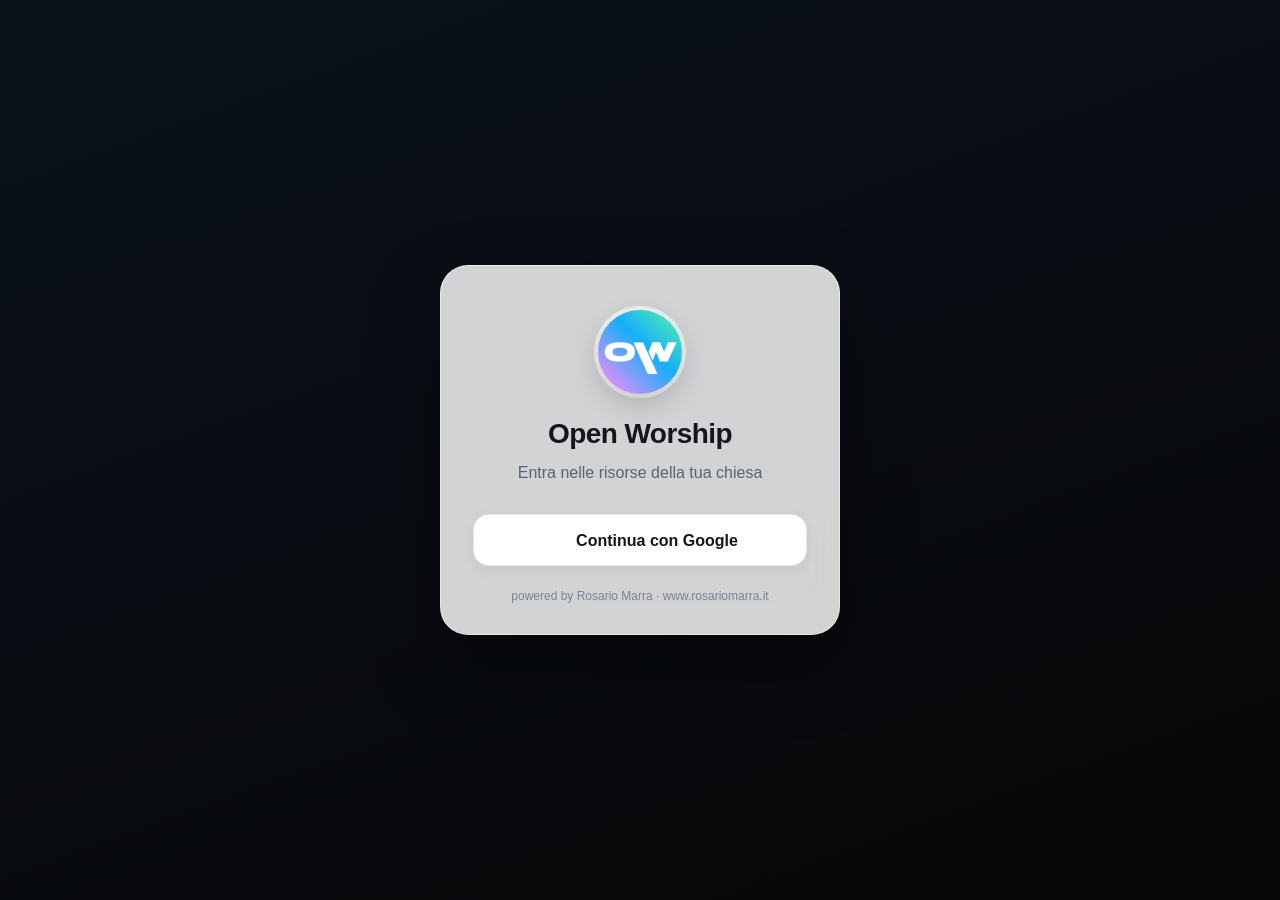
==== index.html @ 8ffd88f0 "Scalette: nuova grafica, aggiunta dai cantici e condivisione; preferiti salvati online" ====
<!DOCTYPE html>
<html lang="it">
<head>
    <meta charset="UTF-8">
    <meta name="viewport" content="width=device-width, initial-scale=1.0, viewport-fit=cover">
    <meta http-equiv="Content-Security-Policy" content="default-src 'self'; script-src 'self' 'unsafe-inline' https://cdn.jsdelivr.net; style-src 'self' 'unsafe-inline' https://cdn.jsdelivr.net https://fonts.googleapis.com; font-src 'self' data: https://cdn.jsdelivr.net https://fonts.gstatic.com; img-src 'self' data: blob: https://images.unsplash.com https://upload.wikimedia.org https://*.googleusercontent.com; media-src 'self' https://videos.pexels.com https://cdn.pixabay.com https://assets.mixkit.co; connect-src 'self' https://tgwiazgovhecxquvzzhn.supabase.co wss://tgwiazgovhecxquvzzhn.supabase.co https://bolls.life https://api.getbible.net https://cdn.jsdelivr.net; object-src 'none'; base-uri 'self'; form-action 'self'">
    <meta name="referrer" content="strict-origin-when-cross-origin">
    <title>Open Worship</title>
    <meta name="description" content="Cantici, Bibbia, avvisi e appunti della tua chiesa, in un'unica app.">

    <!-- Anteprima dei link condivisi (WhatsApp, Telegram, Facebook, X, iMessage): logo e titolo dell'app -->
    <link rel="canonical" href="https://rosariomarra.github.io/OpenWorship/">
    <meta property="og:type" content="website">
    <meta property="og:site_name" content="Open Worship">
    <meta property="og:locale" content="it_IT">
    <meta property="og:url" content="https://rosariomarra.github.io/OpenWorship/">
    <meta property="og:title" content="Open Worship">
    <meta property="og:description" content="Cantici, Bibbia, avvisi e appunti della tua chiesa, in un'unica app.">
    <meta property="og:image" content="https://rosariomarra.github.io/OpenWorship/immagini/icon-512.png">
    <meta property="og:image:secure_url" content="https://rosariomarra.github.io/OpenWorship/immagini/icon-512.png">
    <meta property="og:image:type" content="image/png">
    <meta property="og:image:width" content="512">
    <meta property="og:image:height" content="512">
    <meta property="og:image:alt" content="Logo di Open Worship">
    <meta name="twitter:card" content="summary">
    <meta name="twitter:title" content="Open Worship">
    <meta name="twitter:description" content="Cantici, Bibbia, avvisi e appunti della tua chiesa, in un'unica app.">
    <meta name="twitter:image" content="https://rosariomarra.github.io/OpenWorship/immagini/icon-512.png">

    <link rel="manifest" href="manifest.json">
    <meta name="theme-color" content="#f4f5f8" media="(prefers-color-scheme: light)">
    <meta name="theme-color" content="#0f1115" media="(prefers-color-scheme: dark)">
    <meta name="color-scheme" content="light dark">
    <meta name="apple-mobile-web-app-capable" content="yes">
    <meta name="apple-mobile-web-app-status-bar-style" content="default">

    <!-- Meta tag per Windows -->
    <meta name="msapplication-TileColor" content="#007aff">
    <meta name="msapplication-TileImage" content="immagini/icon-310.png">
    <meta name="msapplication-square70x70logo" content="immagini/icon-70.png">
    <meta name="msapplication-square150x150logo" content="immagini/icon-150.png">
    <meta name="msapplication-wide310x150logo" content="immagini/icon-310.png">
    <meta name="msapplication-square310x310logo" content="immagini/icon-310.png">
    <meta name="application-name" content="Open Worship">

    <link rel="apple-touch-icon" href="immagini/icon-192.png">
    <link rel="icon" type="image/png" href="immagini/icon-192.png">
    <link rel="shortcut icon" href="immagini/icon-192.png">

    <!-- Carattere: SF Pro sui dispositivi Apple, Inter (molto simile) su Windows e Android -->
    <link rel="preconnect" href="https://fonts.googleapis.com">
    <link rel="preconnect" href="https://fonts.gstatic.com" crossorigin>
    <link href="https://fonts.googleapis.com/css2?family=Inter:wght@400..800&display=swap" rel="stylesheet">
    <link rel="stylesheet" href="style.css">
    <link href="https://cdn.jsdelivr.net/npm/remixicon@3.5.0/fonts/remixicon.css" rel="stylesheet">
    <script>
        // Tema applicato subito, prima del disegno della pagina (evita il lampo bianco)
        try {
            var s = JSON.parse(localStorage.getItem('appSettings') || '{}');
            if (s.theme === 'light' || s.theme === 'dark') document.documentElement.setAttribute('data-theme', s.theme);
        } catch (e) {}
    </script>
</head>
<body>
    <div id="loadingBar" class="loading-bar" role="progressbar" aria-label="Caricamento"><span></span></div>
    <div id="appSplash" class="app-splash hidden" role="status" aria-live="polite">
        <img src="immagini/icon-192.png" alt="" class="app-splash-logo">
        <div class="app-splash-spinner"></div>
        <p>Caricamento in corso…</p>
    </div>
    <!-- ACCESSO -->
    <div id="loginScreen" class="login-container">
        <div class="login-video-wrapper">
            <video autoplay muted loop playsinline id="loginVideo" poster="https://images.unsplash.com/photo-1504052434569-70ad5836ab65?w=800">
                <source src="https://videos.pexels.com/video-files/3195394/3195394-uhd_2560_1440_30fps.mp4" type="video/mp4">
                <source src="https://cdn.pixabay.com/video/2023/06/20/169137-836333344_large.mp4" type="video/mp4">
                <source src="https://assets.mixkit.co/videos/preview/mixkit-wooden-church-interior-1283-large.mp4" type="video/mp4">
            </video>
            <div class="login-overlay"></div>
        </div>
        <div class="login-card">
            <div class="login-icon"><img src="immagini/icon-192.png" alt="Logo Open Worship"></div>
            <h1>Open Worship</h1>
            <p class="login-subtitle">Entra nelle risorse della tua chiesa</p>
            <button id="googleLoginBtn" class="btn-google">
                <img src="https://upload.wikimedia.org/wikipedia/commons/c/c1/Google_%22G%22_logo.svg" alt="">
                Continua con Google
            </button>
            <p class="login-footer-text">powered by Rosario Marra · <a href="https://www.rosariomarra.it" target="_blank" rel="noopener">www.rosariomarra.it</a></p>
        </div>
    </div>

    <!-- APP -->
    <div class="app-container hidden" id="mainApp">
        <!-- Barra laterale (computer e tablet) -->
        <aside class="sidebar">
            <div class="sidebar-header">
                <div class="app-icon"><img src="immagini/icon-192.png" alt=""></div>
                <h2>Open Worship</h2>
            </div>
            <nav class="sidebar-nav">
                <button class="nav-item active" data-target="dashboard" title="Dashboard"><i class="ri-dashboard-line"></i><span>Dashboard</span></button>
                <button class="nav-item" data-target="avvisi" title="Avvisi"><i class="ri-notification-3-line"></i><span>Avvisi</span></button>
                <button class="nav-item" data-target="cantici" title="Cantici"><i class="ri-music-2-line"></i><span>Cantici</span></button>
                <button class="nav-item" data-target="bibbia" title="Bibbia"><i class="ri-book-read-line"></i><span>Bibbia</span></button>
                <button class="nav-item" data-target="appunti" title="Appunti"><i class="ri-file-text-line"></i><span>Appunti</span></button>
            </nav>
            <div class="sidebar-footer">
                <div class="user-profile-box" id="desktopProfileBox" role="button" tabindex="0" title="Account e impostazioni">
                    <img id="userProfileImg" src="immagini/icon-192.png" alt="">
                    <div class="user-info">
                        <p id="userProfileName" class="user-name">Caricamento...</p>
                        <p class="user-account-type">Account e impostazioni</p>
                    </div>
                </div>
            </div>
        </aside>

        <main class="main-content">
            <!-- HOME -->
            <section id="dashboard" class="content-section active">
                <header class="section-header">
                    <div class="section-title-wrapper">
                        <img src="immagini/icon-192.png" alt="" class="mobile-section-logo">
                        <div>
                            <h1 class="section-title" id="greetingMessage">Benvenuto</h1>
                            <p class="section-subtitle" id="currentDateDisplay"></p>
                        </div>
                    </div>
                </header>
                <div class="section-body dash">
                    <!-- Versetto del giorno -->
                    <article class="verse-card">
                        <div class="verse-bg-image"></div>
                        <div class="verse-overlay"></div>
                        <div class="verse-inner">
                            <div class="verse-header">
                                <span class="verse-chip"><i class="ri-star-smile-fill"></i> Versetto del giorno</span>
                            </div>
                            <p id="dailyVerseText" class="verse-text">Caricamento del versetto...</p>
                            <p id="dailyVerseRef" class="verse-ref"></p>
                            <div class="verse-actions">
                                <button class="verse-btn verse-btn-primary" id="shareVerseBtn"><i class="ri-share-line"></i> <span>Condividi come immagine</span></button>
                                <button class="verse-btn" id="copyVerseBtn" title="Copia il versetto"><i class="ri-file-copy-line"></i> <span>Copia</span></button>
                                <button class="verse-btn" id="readVerseChapterBtn" title="Leggi il capitolo"><i class="ri-book-open-line"></i> <span>Leggi capitolo</span></button>
                            </div>
                        </div>
                    </article>

                    <!-- Azioni rapide -->
                    <div class="quick-actions">
                        <button class="quick-action" id="quickSearchHymn" title="Cerca un cantico"><span class="qa-icon tone-orange"><i class="ri-search-line"></i></span><span class="qa-long">Cerca un cantico</span><span class="qa-short">Cerca</span></button>
                        <button class="quick-action" id="quickBible" title="Leggi la Bibbia"><span class="qa-icon tone-green"><i class="ri-book-read-line"></i></span><span class="qa-long">Leggi la Bibbia</span><span class="qa-short">Bibbia</span></button>
                        <button class="quick-action" id="quickNote" title="Nuovo appunto"><span class="qa-icon tone-purple"><i class="ri-file-text-line"></i></span><span class="qa-long">Nuovo appunto</span><span class="qa-short">Appunto</span></button>
                        <button class="quick-action admin-only-controls" id="quickAvviso" title="Nuovo avviso"><span class="qa-icon tone-blue"><i class="ri-notification-3-line"></i></span><span class="qa-long">Nuovo avviso</span><span class="qa-short">Avviso</span></button>
                    </div>

                    <div class="dash-columns">
                        <!-- Prossimi avvisi -->
                        <section class="dash-panel">
                            <div class="dash-panel-head">
                                <h3><i class="ri-notification-3-line"></i> <span class="t-long">Prossimi avvisi</span><span class="t-short">Ultimo avviso</span></h3>
                                <button class="btn-text" data-section="avvisi">Vedi tutti <i class="ri-arrow-right-s-line"></i></button>
                            </div>
                            <div class="dash-list" id="dashAvvisiList"></div>
                        </section>

                        <!-- Cantici -->
                        <section class="dash-panel">
                            <div class="dash-panel-head">
                                <h3><i class="ri-music-2-line"></i> I tuoi cantici</h3>
                                <div class="segmented dash-mini-tabs">
                                    <button class="favorites-tab dash-hymn-tab active" data-tab="recent">Recenti</button>
                                    <button class="favorites-tab dash-hymn-tab" data-tab="favorites">Preferiti</button>
                                </div>
                            </div>
                            <div class="dash-list" id="dashHymnsList"></div>
                        </section>
                    </div>

                    <!-- Numeri -->
                    <div class="dash-stats">
                        <button class="dash-stat-card" data-section="cantici"><span class="dash-stat-num" id="dashHymnsCount">0</span><span class="dash-stat-label">Cantici</span></button>
                        <button class="dash-stat-card" data-section="cantici"><span class="dash-stat-num" id="dashFavCount">0</span><span class="dash-stat-label">Preferiti</span></button>
                        <button class="dash-stat-card" data-section="appunti"><span class="dash-stat-num" id="dashNotesCount">0</span><span class="dash-stat-label">Appunti</span></button>
                        <button class="dash-stat-card" data-section="appunti"><span class="dash-stat-num" id="dashHighlightsCount">0</span><span class="dash-stat-label">Evidenziati</span></button>
                    </div>
                </div>
            </section>

            <!-- AVVISI -->
            <section id="avvisi" class="content-section">
                <header class="section-header">
                    <div class="section-title-wrapper">
                        <img src="immagini/icon-192.png" alt="" class="mobile-section-logo">
                        <h1 class="section-title">Avvisi</h1>
                    </div>
                    <div class="header-actions admin-only-controls">
                        <button class="icon-btn" onclick="openAvvisoModal()" title="Nuovo avviso"><i class="ri-add-line"></i></button>
                        <button class="icon-btn" id="projectAvvisiBtn" title="Proietta avvisi"><i class="ri-projector-line"></i></button>
                    </div>
                </header>
                <div class="section-body">
                    <div class="avvisi-wrapper" id="avvisiList"></div>
                </div>
            </section>

            <!-- CANTICI -->
            <section id="cantici" class="content-section">
                <div id="hymnsListView" class="view-container">
                    <header class="section-header">
                        <div class="section-title-wrapper">
                            <img src="immagini/icon-192.png" alt="" class="mobile-section-logo">
                            <h1 class="section-title">Cantici</h1>
                        </div>
                        <div class="header-actions admin-only-controls">
                            <input type="file" id="xmlUpload" accept=".xml,.txt,.cho,.chordpro,.chopro,.pro" multiple hidden>
                            <button class="icon-btn" id="newHymnBtn" title="Nuovo cantico"><i class="ri-add-line"></i></button>
                            <button class="icon-btn" onclick="document.getElementById('xmlUpload').click()" title="Carica cantici"><i class="ri-upload-line"></i></button>
                            <button class="icon-btn" id="exportHymnsBtn" title="Esporta cantici"><i class="ri-download-line"></i></button>
                            <button class="icon-btn icon-danger" id="deleteAllHymnsBtn" title="Cancella tutti i cantici"><i class="ri-delete-bin-line"></i></button>
                        </div>
                    </header>
                    <div class="section-body">
                        <div class="hymns-toolbar">
                            <div class="search-bar">
                                <i class="ri-search-line"></i>
                                <input type="search" id="hymnSearch" placeholder="Cerca per titolo, numero o parole" autocomplete="off">
                            </div>
                            <div class="segmented favorites-header">
                                <button class="favorites-tab active" data-tab="all">Tutti</button>
                                <button class="favorites-tab" data-tab="favorites"><i class="ri-heart-line"></i> Preferiti</button>
                                <button class="favorites-tab" data-tab="scalette"><i class="ri-list-ordered"></i> Scaletta</button>
                            </div>
                        </div>
                        <div class="list-container" id="hymnsList"></div>
                    </div>
                </div>

                <!-- Lettore cantico -->
                <div id="hymnReaderView" class="hidden reader-view">
                    <div class="reader-header">
                        <button class="btn-text back-btn" id="backToHymns"><i class="ri-arrow-left-s-line"></i><span>Cantici</span></button>
                        <div class="reader-actions">
                            <div class="tools-menu-wrap">
                            <button id="toolsToggleBtn" class="icon-btn" title="Accordi, metronomo e scorrimento"><i class="ri-music-2-line"></i></button>
                        <div class="reader-toolbar tools-menu hidden" id="readerToolbar" role="dialog" aria-label="Strumenti musicali">
                            <div class="tools-menu-head"><span>Strumenti musicali</span><button class="tools-menu-close" id="toolsMenuClose" title="Chiudi"><i class="ri-close-line"></i></button></div>
                            <div class="tools-section-title">Accordi</div>
                            <div class="coming-soon"><i class="ri-music-2-line"></i><span>Accordi, cambio di tonalità e capotasto</span><b>In arrivo</b></div>
                            <label class="tool-chip" title="Mostra o nascondi gli accordi">
                                <input type="checkbox" id="chordsToggle">
                                <span class="tool-switch"></span>
                                <span>Accordi</span>
                            </label>
                            <div class="tool-group chords-only">
                                <button class="tool-btn" id="transposeDown" title="Abbassa di mezzo tono">−</button>
                                <span class="tool-value" id="keyDisplay" title="Tonalità">—</span>
                                <button class="tool-btn" id="transposeUp" title="Alza di mezzo tono">+</button>
                                <button class="tool-btn" id="transposeReset" title="Tonalità originale"><i class="ri-refresh-line"></i></button>
                            </div>
                            <div class="tool-group chords-only">
                                <span class="tool-label">Capo</span>
                                <select id="capoSelect" class="tool-select">
                                    <option value="0">0</option><option value="1">1</option><option value="2">2</option><option value="3">3</option>
                                    <option value="4">4</option><option value="5">5</option><option value="6">6</option><option value="7">7</option>
                                </select>
                            </div>
                            <div class="tools-section-title">Testo</div>
                            <label class="tool-chip tool-chip-columns" title="Testo del cantico su due colonne">
                                <input type="checkbox" id="hymnColumnsToggle">
                                <span class="tool-switch"></span>
                                <span>Due colonne</span>
                            </label>
                            <div class="tools-section-title">Metronomo</div>
                            <div class="tool-group metro-group">
                                <button class="tool-btn" id="metroToggle" title="Avvia/ferma metronomo"><i class="ri-play-fill"></i></button>
                                <div class="metro-beats" id="metroBeats"></div>
                                <button class="tool-btn" id="bpmDown" title="Più lento">−</button>
                                <input type="number" id="bpmInput" class="tool-input" min="30" max="240" value="80" aria-label="BPM">
                                <span class="tool-label">BPM</span>
                                <button class="tool-btn" id="bpmUp" title="Più veloce">+</button>
                                <select id="timeSelect" class="tool-select" title="Tempo">
                                    <option value="2">2/4</option><option value="3">3/4</option><option value="4" selected>4/4</option><option value="6">6/8</option>
                                </select>
                                <button class="tool-btn tool-text" id="tapTempo" title="Batti il tempo">Tap</button>
                            </div>
                            <div class="tools-section-title">Scorrimento automatico</div>
                            <div class="tool-group scroll-group">
                                <button class="tool-btn" id="scrollToggle" title="Scorrimento automatico"><i class="ri-arrow-down-double-line"></i></button>
                                <input type="range" id="scrollSpeed" min="1" max="10" value="3" aria-label="Velocità scorrimento">
                            </div>
                        </div>
                            </div>
                            <button id="shareHymnBtn" class="icon-btn" title="Condividi"><i class="ri-share-line"></i></button>
                            <button id="projectHymnBtn" class="icon-btn admin-only-controls" title="Proietta"><i class="ri-projector-line"></i></button>
                            <button id="addHymnToScalettaBtn" class="icon-btn admin-only-controls" title="Aggiungi alla scaletta"><i class="ri-play-list-add-line"></i></button>
                            <div class="apple-font-controls" role="group" aria-label="Dimensione testo">
                                <button id="decreaseHymnFont" class="font-btn small-a" title="Testo più piccolo">A</button>
                                <div class="font-divider"></div>
                                <button id="increaseHymnFont" class="font-btn large-a" title="Testo più grande">A</button>
                            </div>
                        </div>
                    </div>
                    <div class="reader-card">
                        <h1 id="currentHymnTitle" class="reader-title">Titolo</h1>
                        <div class="chords-missing hidden" id="chordsMissing">
                            <span><i class="ri-music-2-line"></i> Accordi non ancora inseriti per questo cantico.</span>
                            <button class="btn-text admin-only-controls" id="addChordsBtn">Aggiungi accordi</button>
                        </div>
                        <div class="hymn-text-view" id="hymnTextView"></div>
                    </div>
                </div>
            </section>

            <!-- BIBBIA -->
            <section id="bibbia" class="content-section">
                <div class="reading-progress" id="bibleProgress" aria-hidden="true"><span></span></div>
                <header class="section-header">
                    <div class="section-title-wrapper">
                        <img src="immagini/icon-192.png" alt="" class="mobile-section-logo">
                        <h1 class="section-title">Bibbia</h1>
                    </div>
                    <div class="header-actions bible-header-actions">
                        <div class="apple-font-controls" role="group" aria-label="Dimensione testo">
                            <button id="decreaseBibleFont" class="font-btn small-a" title="Testo più piccolo">A</button>
                            <div class="font-divider"></div>
                            <button id="increaseBibleFont" class="font-btn large-a" title="Testo più grande">A</button>
                        </div>
                        <div class="proj-menu-wrap">
                            <button class="icon-btn" id="bibleSettingsBtn" title="Impostazioni di lettura" aria-expanded="false"><i class="ri-settings-3-line"></i></button>
                            <div class="proj-menu bible-menu hidden" id="bibleSettingsMenu" role="dialog" aria-label="Impostazioni di lettura"></div>
                        </div>
                    </div>
                </header>
                <div class="section-body">
                    <div class="bible-card">
                        <div class="bible-controls-grid" id="bibleControlsArea">
                            <select id="bibleVersion" class="apple-select" aria-label="Versione">
                                <option value="NR06">Nuova Riveduta (2006)</option>
                                <option value="RIV1927">Riveduta Luzzi (1927)</option>
                                <option value="DIODATI">Diodati (1649)</option>
                            </select>
                            <select id="bibleBook" class="apple-select" aria-label="Libro"></select>
                            <select id="bibleChapter" class="apple-select" aria-label="Capitolo"></select>
                            <select id="bibleVerse" class="apple-select" aria-label="Versetto"></select>
                            <button class="btn-apple" id="fetchBibleBtn"><i class="ri-book-read-line"></i> Leggi</button>
                        </div>
                        <div class="bible-reader-content" id="bibleReaderContent">
                            <div class="empty-state">
                                <i class="ri-book-3-line"></i>
                                <p>Scegli libro e capitolo per leggere.</p>
                            </div>
                        </div>
                        <div class="bible-bottom-controls-sticky hidden" id="bibleBottomControls">
                            <button class="icon-btn" onclick="changeChapter(-1)" id="biblePrevBtn" title="Capitolo precedente"><i class="ri-arrow-left-s-line"></i></button>
                            <span id="bibleCurrentChapterDisplay" class="bible-chapter-label">Capitolo</span>
                            <button class="icon-btn" onclick="changeChapter(1)" id="bibleNextBtn" title="Capitolo successivo"><i class="ri-arrow-right-s-line"></i></button>
                        </div>
                    </div>
                </div>
            </section>

            <!-- APPUNTI -->
            <section id="appunti" class="content-section">
                <header class="section-header">
                    <div class="section-title-wrapper">
                        <img src="immagini/icon-192.png" alt="" class="mobile-section-logo">
                        <div>
                            <h1 class="section-title">Appunti</h1>
                            <p class="section-subtitle" id="notesCount">0 appunti</p>
                        </div>
                    </div>
                    <div class="header-actions">
                        <button class="btn-apple notes-new-btn" id="newNoteTopBtn" title="Nuovo appunto"><i class="ri-add-line"></i><span>Nuovo</span></button>
                    </div>
                </header>
                <div class="section-body">
                    <div class="notes-toolbar">
                        <div class="search-bar">
                            <i class="ri-search-line"></i>
                            <input type="search" id="notesSearch" placeholder="Cerca negli appunti" autocomplete="off">
                        </div>
                        <div class="notes-filters" id="notesFilters" role="tablist" aria-label="Filtra per categoria">
                            <button class="notes-filter active" data-filter="all">Tutti <span class="count">0</span></button>
                            <button class="notes-filter" data-filter="Predica"><i class="ri-mic-line"></i> Prediche <span class="count">0</span></button>
                            <button class="notes-filter" data-filter="Studio Biblico"><i class="ri-book-open-line"></i> Studi <span class="count">0</span></button>
                            <button class="notes-filter" data-filter="Riunione Giovani"><i class="ri-group-line"></i> Giovani <span class="count">0</span></button>
                            <button class="notes-filter" data-filter="Nota"><i class="ri-sticky-note-line"></i> Note <span class="count">0</span></button>
                        </div>
                    </div>
                    <div class="notes-layout" id="savedNotesList">
                        <ul id="notesUl" class="notes-grid"></ul>
                        <aside class="panel panel-highlights">
                            <div class="list-header list-header-warm"><i class="ri-mark-pen-fill"></i> Versetti evidenziati <span class="hl-count" id="highlightsCount">0</span></div>
                            <ul id="highlightsUl" class="highlights-list"></ul>
                        </aside>
                    </div>
                </div>
            </section>
        </main>

        <!-- Barra di navigazione (telefono) -->
        <nav class="mobile-nav">
            <button class="nav-item active" data-target="dashboard">
                <div class="nav-icon-wrapper"><i class="ri-dashboard-line"></i></div><span>Home</span>
            </button>
            <button class="nav-item" data-target="avvisi">
                <div class="nav-icon-wrapper"><i class="ri-notification-3-line"></i></div><span>Avvisi</span>
            </button>
            <button class="nav-item" data-target="cantici">
                <div class="nav-icon-wrapper"><i class="ri-music-2-line"></i></div><span>Cantici</span>
            </button>
            <button class="nav-item" data-target="bibbia">
                <div class="nav-icon-wrapper"><i class="ri-book-read-line"></i></div><span>Bibbia</span>
            </button>
            <button class="nav-item" data-target="appunti">
                <div class="nav-icon-wrapper"><i class="ri-file-text-line"></i></div><span>Appunti</span>
            </button>
            <button class="nav-item" id="mobileAccountBtn">
                <div class="nav-icon-wrapper"><img id="mobileAvatarImg" src="immagini/icon-192.png" alt=""></div><span>Account</span>
            </button>
        </nav>
    </div>

    <!-- ACCOUNT E IMPOSTAZIONI -->
    <div id="accountModal" class="modal hidden">
        <div class="modal-content account-modal">
            <div class="account-head">
                <img id="modalAvatarImg" src="immagini/icon-192.png" alt="">
                <div>
                    <h3 id="modalUserName"></h3>
                    <p>Account Google</p>
                </div>
            </div>
            <div class="settings-list">
                <div class="settings-title">Impostazioni app</div>
                <div class="settings-row">
                    <span>Tema</span>
                    <select id="setTheme" class="apple-select settings-select">
                        <option value="auto">Automatico</option>
                        <option value="light">Chiaro</option>
                        <option value="dark">Scuro</option>
                    </select>
                </div>
                <div class="settings-row">
                    <span>Notifiche avvisi</span>
                    <label class="switch"><input type="checkbox" id="notificationsSwitch"><span class="slider round"></span></label>
                </div>
                <div class="settings-row notification-tools">
                    <span class="notification-status" id="notificationStatus"></span>
                    <button type="button" class="btn-secondary notification-test" id="testNotificationBtn"><i class="ri-notification-badge-line"></i> Prova</button>
                </div>
                <div class="settings-row coming-soon-row">
                    <span>Accordi</span>
                    <b class="coming-soon-badge">In arrivo</b>
                </div>
                <div class="settings-row chords-setting">
                    <span>Mostra accordi</span>
                    <label class="switch"><input type="checkbox" id="setChordsOn"><span class="slider round"></span></label>
                </div>
                <div class="settings-row chords-setting">
                    <span>Notazione accordi</span>
                    <select id="setNotation" class="apple-select settings-select">
                        <option value="it">Do Re Mi</option>
                        <option value="en">C D E</option>
                    </select>
                </div>
                <div class="settings-row">
                    <span>Testo cantici</span>
                    <select id="setFontSize" class="apple-select settings-select">
                        <option value="16">Piccolo</option>
                        <option value="18">Normale</option>
                        <option value="22">Grande</option>
                        <option value="26">Molto grande</option>
                    </select>
                </div>
                <div class="settings-row">
                    <span>Cantici su due colonne<small>il testo si divide in due colonne</small></span>
                    <label class="switch"><input type="checkbox" id="setHymnColumns"><span class="slider round"></span></label>
                </div>
                <div class="settings-row">
                    <span>Schermo sempre acceso<small>mentre leggi un cantico</small></span>
                    <label class="switch"><input type="checkbox" id="setWakeLock"><span class="slider round"></span></label>
                </div>
                <div class="settings-row">
                    <span>Suono metronomo</span>
                    <label class="switch"><input type="checkbox" id="setMetroSound"><span class="slider round"></span></label>
                </div>
                <div class="settings-row">
                    <span>Velocità scorrimento</span>
                    <input type="range" id="setScrollSpeed" min="1" max="10" class="settings-range">
                </div>
            </div>
            <div class="admins-panel" id="adminsPanel">
                <div class="settings-title">Amministratori</div>
                <p class="admins-hint" id="adminsHint">Gli amministratori possono modificare cantici e avvisi e usare la proiezione.</p>
                <ul class="admins-list" id="adminsList"></ul>
                <form class="admins-add" id="adminsAddForm" autocomplete="off">
                    <input type="email" id="adminsEmailInput" class="apple-select field" placeholder="email@gmail.com" required>
                    <button type="submit" class="btn-apple" id="adminsAddBtn"><i class="ri-user-add-line"></i> Aggiungi</button>
                </form>
            </div>
            <button id="mobileLogoutBtnModal" class="btn-logout"><i class="ri-logout-box-r-line"></i> Esci</button>
            <button class="btn-secondary btn-block" onclick="closeAccountModal()">Chiudi</button>
        </div>
    </div>

    <!-- SCALETTA: crea / modifica -->
    <div id="scalettaModal" class="modal hidden">
        <div class="modal-content">
            <h2 id="scalettaModalTitle">Nuova scaletta</h2>
            <label class="field-label" for="scalettaData">DATA DEL SERVIZIO</label>
            <input type="date" id="scalettaData" class="apple-select field">
            <label class="field-label" for="scalettaTitolo">TITOLO (FACOLTATIVO)</label>
            <input type="text" id="scalettaTitolo" class="apple-select field" placeholder="Es. Culto domenicale, Santa Cena…" maxlength="80">
            <div class="modal-actions">
                <span></span>
                <div class="modal-actions-right">
                    <button class="btn-secondary" onclick="closeScalettaModal()">Annulla</button>
                    <button class="btn-apple" id="saveScalettaBtn">Salva</button>
                </div>
            </div>
        </div>
    </div>

    <!-- CANTICO: aggiungi a una scaletta -->
    <div id="addToScalettaModal" class="modal hidden">
        <div class="modal-content add-to-scaletta">
            <h2>Aggiungi alla scaletta</h2>
            <p class="add-to-scaletta-hymn" id="addToScalettaHymn"></p>
            <label class="field-label" for="addToScalettaEtichetta">ETICHETTA</label>
            <select id="addToScalettaEtichetta" class="apple-select field"></select>
            <label class="field-label">SCALETTA</label>
            <div class="add-to-scaletta-list" id="addToScalettaList"></div>
            <div class="modal-actions">
                <button class="btn-text" id="addToScalettaNew"><i class="ri-add-line"></i> Nuova scaletta</button>
                <div class="modal-actions-right">
                    <button class="btn-secondary" onclick="closeAddToScaletta()">Chiudi</button>
                </div>
            </div>
        </div>
    </div>

    <!-- AVVISO: crea / modifica -->
    <div id="avvisoModal" class="modal hidden">
        <div class="modal-content">
            <h2 id="avvisoModalTitle">Nuovo avviso</h2>
            <label class="field-label" for="avvisoDate">DATA</label>
            <input type="date" id="avvisoDate" class="apple-select field">
            <label class="field-label" for="avvisoTitle">TITOLO</label>
            <input type="text" id="avvisoTitle" class="apple-select field" placeholder="Titolo dell'avviso">
            <label class="field-label" for="avvisoDesc">DESCRIZIONE</label>
            <textarea id="avvisoDesc" class="apple-select field field-textarea" placeholder="Scrivi i dettagli dell'avviso"></textarea>
            <div class="modal-actions">
                <button class="icon-btn icon-danger" id="deleteAvvisoBtn" style="display:none;" title="Elimina"><i class="ri-delete-bin-line"></i></button>
                <div class="modal-actions-right">
                    <button class="btn-secondary" onclick="closeAvvisoModal()">Annulla</button>
                    <button class="btn-apple" id="saveAvvisoBtn">Salva</button>
                </div>
            </div>
        </div>
    </div>

    <!-- AVVISO: dettaglio -->
    <div id="avvisoDetailModal" class="modal hidden">
        <div class="modal-content">
            <div class="modal-title-row">
                <h2 id="detailAvvisoTitle">Titolo</h2>
                <button class="icon-btn" id="shareAvvisoDetailBtn" title="Condividi"><i class="ri-share-line"></i></button>
            </div>
            <p id="detailAvvisoDate" class="detail-date"></p>
            <p id="detailAvvisoDesc" class="detail-body"></p>
            <div class="modal-actions">
                <div class="modal-actions-right">
                    <button class="btn-secondary" onclick="closeAvvisoDetailModal()">Chiudi</button>
                </div>
            </div>
        </div>
    </div>

    <!-- APPUNTO: crea / modifica -->
    <div id="noteModal" class="modal hidden">
        <div class="modal-content modal-wide note-editor">
            <div class="note-editor-head">
                <h2 id="noteModalTitle">Nuovo appunto</h2>
                <span class="note-save-state" id="noteSaveState"></span>
            </div>
            <input type="text" id="modalNoteTitle" class="note-title-input" placeholder="Titolo" maxlength="140">
            <div class="note-meta-grid">
                <label class="field-icon"><i class="ri-price-tag-3-line"></i>
                    <select id="modalNoteCategory" class="apple-select" aria-label="Categoria">
                        <option value="Predica">Predica</option>
                        <option value="Studio Biblico">Studio Biblico</option>
                        <option value="Riunione Giovani">Riunione Giovani</option>
                        <option value="Nota">Nota libera</option>
                    </select>
                </label>
                <label class="field-icon"><i class="ri-user-voice-line"></i>
                    <input type="text" id="modalNoteSpeaker" class="apple-select" placeholder="Predicatore / autore">
                </label>
                <label class="field-icon note-refs"><i class="ri-book-mark-line"></i>
                    <input type="text" id="modalNoteRefs" class="apple-select" placeholder="Testo di riferimento (es. Giovanni 3:16)">
                </label>
            </div>
            <div class="note-format-bar" id="noteFormatBar" role="toolbar" aria-label="Formattazione">
                <button type="button" data-format="heading" title="Titolo di sezione"><i class="ri-heading"></i></button>
                <button type="button" data-format="bold" title="Grassetto (Ctrl+B)"><i class="ri-bold"></i></button>
                <button type="button" data-format="italic" title="Corsivo (Ctrl+I)"><i class="ri-italic"></i></button>
                <span class="fmt-sep"></span>
                <button type="button" data-format="list" title="Elenco puntato"><i class="ri-list-unordered"></i></button>
                <button type="button" data-format="quote" title="Citazione"><i class="ri-double-quotes-l"></i></button>
                <button type="button" data-format="verse" title="Riferimento biblico"><i class="ri-book-open-line"></i></button>
                <span class="note-word-count" id="noteWordCount">0 parole</span>
            </div>
            <textarea id="modalNoteBody" class="note-body-input" placeholder="Scrivi qui i tuoi appunti…&#10;&#10;# Titolo di sezione&#10;- punto dell'elenco&#10;> citazione&#10;[Giovanni 3:16]"></textarea>
            <div class="modal-actions note-editor-actions">
                <span class="note-shortcut">Ctrl+S per salvare</span>
                <div class="modal-actions-right">
                    <button class="btn-secondary" id="closeNoteModalBtn">Chiudi</button>
                    <button class="btn-apple" id="saveNoteModalBtn"><i class="ri-check-line"></i> Salva</button>
                </div>
            </div>
        </div>
    </div>

    <!-- APPUNTO: lettura -->
    <div id="noteViewModal" class="modal hidden">
        <div class="modal-content modal-wide note-reader">
            <div class="note-reader-bar">
                <div id="viewNoteCategory" class="note-view-category"></div>
                <div class="header-actions">
                    <button id="editNoteFromViewBtn" class="icon-btn" title="Modifica"><i class="ri-pencil-line"></i></button>
                    <button id="shareNoteFromViewBtn" class="icon-btn" title="Condividi"><i class="ri-share-line"></i></button>
                    <button id="printNoteFromViewBtn" class="icon-btn" title="Stampa o salva PDF"><i class="ri-printer-line"></i></button>
                    <button id="deleteNoteFromViewBtn" class="icon-btn icon-danger" title="Elimina"><i class="ri-delete-bin-line"></i></button>
                    <button class="icon-btn" onclick="closeNoteViewModal()" title="Chiudi"><i class="ri-close-line"></i></button>
                </div>
            </div>
            <h2 id="viewNoteTitle" class="note-reader-title">Titolo</h2>
            <div class="note-reader-meta">
                <div id="viewNoteSpeaker" class="note-view-meta"></div>
                <div id="viewNoteRefs" class="note-view-meta"></div>
            </div>
            <article id="viewNoteBody" class="note-view-body"></article>
        </div>
    </div>

    <!-- CANTICO: crea / modifica (amministratore) -->
    <div id="editModal" class="modal hidden">
        <div class="modal-content modal-wide edit-hymn-modal">
            <h2 id="editModalHeading">Modifica cantico</h2>
            <label class="field-label" for="editHymnTitle">TITOLO</label>
            <input type="text" id="editHymnTitle" class="apple-select field">
            <div class="edit-meta-row">
                <div>
                    <label class="field-label" for="editHymnKey">TONALITÀ</label>
                    <input type="text" id="editHymnKey" class="apple-select" placeholder="es. Sol" maxlength="8">
                </div>
                <div>
                    <label class="field-label" for="editHymnTempo">BPM</label>
                    <input type="number" id="editHymnTempo" class="apple-select" placeholder="es. 76" min="30" max="240">
                </div>
                <div>
                    <label class="field-label" for="editHymnTime">TEMPO</label>
                    <select id="editHymnTime" class="apple-select">
                        <option value="">—</option><option value="2/4">2/4</option><option value="3/4">3/4</option><option value="4/4">4/4</option><option value="6/8">6/8</option>
                    </select>
                </div>
            </div>
            <label class="field-label" for="editHymnBody">TESTO E ACCORDI</label>
            <textarea id="editHymnBody" class="apple-select edit-hymn-body" spellcheck="false"></textarea>
            <p class="edit-help">Scrivi gli accordi tra parentesi quadre prima della sillaba: <code>[Sol]Lode al [Re]Signor</code>. Puoi anche incollare gli accordi su una riga sopra il testo: vengono riconosciuti in automatico. Separa le strofe con una riga vuota e scrivi <code>Coro:</code> in testa al ritornello.</p>
            <details class="edit-preview-wrap">
                <summary>Anteprima</summary>
                <div id="editHymnPreview" class="hymn-text-view chords-on edit-preview"></div>
            </details>
            <div class="modal-actions">
                <div class="modal-actions-right">
                    <button class="btn-secondary" onclick="closeEditModal()">Annulla</button>
                    <button class="btn-apple" id="saveEditHymnBtn">Salva</button>
                </div>
            </div>
        </div>
    </div>

    <!-- PROIEZIONE (su questo dispositivo) -->
    <div id="presentationOverlay" class="presentation-overlay hidden">
        <div class="proj-screen presentation-stage" id="presentationStage">
            <div class="proj-bg"></div>
            <div class="proj-text"></div>
        </div>
        <div class="presentation-header">
            <button id="exitPresentationBtn" class="presentation-exit"><i class="ri-close-line"></i> Esci</button>
            <div class="presentation-controls">
                <button id="presPrevBtn" class="presentation-nav" title="Precedente (freccia sinistra)"><i class="ri-arrow-left-s-line"></i></button>
                <span id="presCounter">1 / 1</span>
                <button id="presNextBtn" class="presentation-nav" title="Successiva (freccia destra)"><i class="ri-arrow-right-s-line"></i></button>
            </div>
            <div class="presentation-tools">
                <button id="presBgBtn" class="presentation-nav" title="Impostazioni proiezione"><i class="ri-settings-3-line"></i></button>
                <button id="presBlackBtn" class="presentation-nav" title="Schermo nero (B)"><i class="ri-eye-off-line"></i></button>
            </div>
        </div>
        <div id="presBgTray" class="proj-menu proj-menu-dark pres-bg-tray hidden"></div>
        <div class="presentation-previews">
            <button id="presPreviewPrev" class="pres-preview-prev"></button>
            <button id="presPreviewNext" class="pres-preview-next"></button>
        </div>
    </div>

    <!-- REGIA (proiezione su secondo schermo): tutto in una schermata -->
    <div id="regiaPanel" class="regia-panel hidden">
        <div class="regia-header">
            <div class="regia-heading">
                <span class="regia-live-dot"></span>
                <div>
                    <div class="regia-kicker">Regia · secondo schermo</div>
                    <h2 id="regiaTitle">Cantico</h2>
                </div>
            </div>
            <div class="regia-header-actions">
                <button class="icon-btn" id="regiaBlack" title="Schermo nero (B)"><i class="ri-eye-off-line"></i></button>
                <div class="proj-menu-wrap">
                    <button class="icon-btn" id="regiaSettingsBtn" title="Impostazioni proiezione" aria-expanded="false"><i class="ri-settings-3-line"></i></button>
                    <div class="proj-menu hidden" id="regiaSettingsMenu" role="dialog" aria-label="Impostazioni proiezione"></div>
                </div>
                <button class="btn-secondary regia-close" id="regiaClose"><i class="ri-close-line"></i><span>Termina</span></button>
            </div>
        </div>
        <div class="regia-body">
            <div class="regia-stage">
                <div class="regia-monitors">
                    <div class="regia-monitor">
                        <div class="regia-monitor-label">Anteprima <span class="regia-hint">Invio = in diretta</span></div>
                        <div class="proj-screen regia-screen" id="regiaPreviewScreen"><div class="proj-bg"></div><div class="proj-text"></div></div>
                    </div>
                    <div class="regia-monitor is-live">
                        <div class="regia-monitor-label"><b>In diretta</b> <span id="regiaCounter">1 / 1</span></div>
                        <div class="proj-screen regia-screen" id="regiaLiveScreen"><div class="proj-bg"></div><div class="proj-text"></div></div>
                    </div>
                </div>
                <div class="regia-controls">
                    <button class="btn-secondary" id="regiaPrev" title="Freccia sinistra"><i class="ri-arrow-left-s-line"></i><span>Precedente</span></button>
                    <button class="btn-apple regia-golive" id="regiaGoLive" title="Invio"><i class="ri-broadcast-line"></i> In diretta</button>
                    <button class="btn-secondary" id="regiaNext" title="Freccia destra"><span>Successiva</span><i class="ri-arrow-right-s-line"></i></button>
                </div>
            </div>
            <div class="regia-list">
                <div class="regia-list-head">
                    <span class="field-label">STROFE</span>
                    <span class="regia-help">Clic: anteprima · Doppio clic: in diretta</span>
                </div>
                <div class="regia-slides" id="regiaSlides"></div>
            </div>
        </div>
    </div>

    <!-- BIBBIA: azioni sui versetti selezionati -->
    <div id="verseActionBar" class="verse-action-bar" role="toolbar" aria-label="Azioni sui versetti">
        <div class="verse-action-head">
            <span class="verse-action-ref" id="verseActionRef"></span>
            <button type="button" class="verse-action-close" data-act="close" title="Annulla selezione"><i class="ri-close-line"></i></button>
        </div>
        <div class="verse-action-row">
            <div class="verse-colors"></div>
            <button type="button" class="hl-dot hl-none" data-act="unhighlight" title="Togli evidenziazione" hidden><i class="ri-eraser-line"></i></button>
        </div>
        <div class="verse-action-buttons">
            <button type="button" data-act="copy"><i class="ri-file-copy-line"></i><span>Copia</span></button>
            <button type="button" data-act="share"><i class="ri-share-line"></i><span>Condividi</span></button>
            <button type="button" data-act="image"><i class="ri-image-line"></i><span>Immagine</span></button>
            <button type="button" data-act="note"><i class="ri-file-text-line"></i><span>Appunto</span></button>
        </div>
    </div>
    <div id="verseToast" class="verse-toast" role="status" aria-live="polite"></div>

    <script src="https://cdn.jsdelivr.net/npm/@supabase/supabase-js@2.45.4/dist/umd/supabase.min.js"></script>
    <script src="https://cdn.jsdelivr.net/npm/jszip@3.10.1/dist/jszip.min.js"></script>
    <script src="chords.js"></script>
    <script src="script.js"></script>
    <script src="scalette.js"></script>
    <script src="projection.js"></script>
    <script src="dashboard.js"></script>
    <script>
        if ('serviceWorker' in navigator) {
            window.addEventListener('load', () => {
                navigator.serviceWorker.register('./sw.js').catch(err => console.log('Registrazione ServiceWorker fallita: ', err));
            });
        }
        document.getElementById('loginVideo')?.play().catch(() => {});
    </script>
</body>
</html>
---- style.css ----
/* =====================================================================
   OPEN WORSHIP — FOGLIO DI STILE
   Struttura: colori/tema · base · accesso · struttura app · sezioni ·
   cantici e lettore · bibbia · appunti · finestre · proiezione · responsive
   ===================================================================== */

/* ---------- COLORI E TEMA ---------- */
:root {
    --bg-app: #f4f5f8;
    --bg-card: #ffffff;
    --bg-soft: #eef0f4;
    --bg-hover: #f6f7fa;
    --bg-glass: rgba(244, 245, 248, 0.82);
    --bg-sidebar: rgba(255, 255, 255, 0.7);
    --text-main: #14161b;
    --text-muted: #6b7280;
    --text-faint: #9aa1ad;
    --accent-color: #007aff;
    --accent-strong: #0060d6;
    --accent-soft: rgba(0, 122, 255, 0.1);
    --accent-softer: rgba(0, 122, 255, 0.06);
    --chord-color: #000000;
    --border-color: rgba(20, 22, 27, 0.08);
    --border-strong: rgba(20, 22, 27, 0.14);
    --danger-color: #ff3b30;
    --danger-soft: rgba(255, 59, 48, 0.1);
    --success-color: #34c759;
    --warm-color: #ff9500;
    --warm-soft: #fff6e8;
    --shadow-sm: 0 1px 2px rgba(16, 24, 40, 0.04), 0 1px 3px rgba(16, 24, 40, 0.06);
    --shadow-md: 0 4px 16px rgba(16, 24, 40, 0.07);
    --shadow-lg: 0 18px 50px rgba(16, 24, 40, 0.18);
    --radius-sm: 10px;
    --radius: 14px;
    --radius-lg: 20px;
    --gutter: clamp(16px, 4vw, 44px);
    --nav-h: 86px;
    --nav-bg: rgba(255, 255, 255, 0.95);
    --safe-bottom: env(safe-area-inset-bottom, 0px);
    --safe-top: env(safe-area-inset-top, 0px);
    --font: -apple-system, BlinkMacSystemFont, "SF Pro Text", "SF Pro Display", "Inter", "Segoe UI", Roboto, "Helvetica Neue", Arial, sans-serif;
    --font-display: -apple-system, BlinkMacSystemFont, "SF Pro Display", "Inter", "Segoe UI", Roboto, "Helvetica Neue", Arial, sans-serif;
    color-scheme: light;
}

@media (prefers-color-scheme: dark) {
    :root:not([data-theme="light"]) {
        --bg-app: #0f1115;
        --bg-card: #181b21;
        --bg-soft: #22262e;
        --bg-hover: #1f232a;
        --bg-glass: rgba(15, 17, 21, 0.82);
        --bg-sidebar: rgba(24, 27, 33, 0.72);
        --text-main: #f2f4f7;
        --text-muted: #9ba3b0;
        --text-faint: #6b7380;
        --accent-color: #3d9bff;
        --accent-strong: #66b0ff;
        --accent-soft: rgba(61, 155, 255, 0.16);
        --accent-softer: rgba(61, 155, 255, 0.08);
        --chord-color: #ffffff;
        --border-color: rgba(255, 255, 255, 0.08);
        --border-strong: rgba(255, 255, 255, 0.14);
        --nav-bg: rgba(30, 33, 40, 0.95);
        --danger-soft: rgba(255, 69, 58, 0.16);
        --warm-soft: rgba(255, 149, 0, 0.12);
        --shadow-sm: 0 1px 2px rgba(0, 0, 0, 0.4);
        --shadow-md: 0 4px 18px rgba(0, 0, 0, 0.35);
        --shadow-lg: 0 20px 60px rgba(0, 0, 0, 0.55);
        color-scheme: dark;
    }
}
:root[data-theme="dark"] {
    --bg-app: #0f1115;
    --bg-card: #181b21;
    --bg-soft: #22262e;
    --bg-hover: #1f232a;
    --bg-glass: rgba(15, 17, 21, 0.82);
    --bg-sidebar: rgba(24, 27, 33, 0.72);
    --text-main: #f2f4f7;
    --text-muted: #9ba3b0;
    --text-faint: #6b7380;
    --accent-color: #3d9bff;
    --accent-strong: #66b0ff;
    --accent-soft: rgba(61, 155, 255, 0.16);
    --accent-softer: rgba(61, 155, 255, 0.08);
    --chord-color: #ffffff;
    --border-color: rgba(255, 255, 255, 0.08);
    --border-strong: rgba(255, 255, 255, 0.14);
    --nav-bg: rgba(30, 33, 40, 0.95);
    --danger-soft: rgba(255, 69, 58, 0.16);
    --warm-soft: rgba(255, 149, 0, 0.12);
    --shadow-sm: 0 1px 2px rgba(0, 0, 0, 0.4);
    --shadow-md: 0 4px 18px rgba(0, 0, 0, 0.35);
    --shadow-lg: 0 20px 60px rgba(0, 0, 0, 0.55);
    color-scheme: dark;
}

/* ---------- BASE ---------- */
*,
*::before,
*::after {
    margin: 0;
    padding: 0;
    box-sizing: border-box;
    -webkit-tap-highlight-color: transparent;
}

html {
    -webkit-text-size-adjust: 100%;
    text-size-adjust: 100%;
}

body {
    font-family: var(--font);
    background: var(--bg-app);
    color: var(--text-main);
    height: 100vh;
    height: 100dvh;
    overflow: hidden;
    overscroll-behavior-y: none;
    -webkit-font-smoothing: antialiased;
    line-height: 1.45;
}

button,
input,
select,
textarea {
    font: inherit;
    color: inherit;
}

button {
    cursor: pointer;
}

img {
    max-width: 100%;
}

a {
    color: var(--accent-color);
}

:focus-visible {
    outline: 2px solid var(--accent-color);
    outline-offset: 2px;
}

.hidden {
    display: none !important;
}

.text-muted {
    color: var(--text-muted);
}

.text-danger {
    color: var(--danger-color) !important;
}

@keyframes fadeIn {
    from { opacity: 0; }
    to { opacity: 1; }
}

@keyframes fadeUp {
    from { opacity: 0; transform: translateY(8px); }
    to { opacity: 1; transform: translateY(0); }
}

@keyframes sheetUp {
    from { transform: translateY(100%); }
    to { transform: translateY(0); }
}

@keyframes spin {
    to { transform: rotate(360deg); }
}

/* ---------- PULSANTI E CAMPI ---------- */
.btn-apple {
    display: inline-flex;
    align-items: center;
    justify-content: center;
    gap: 8px;
    min-height: 42px;
    padding: 0 20px;
    border: none;
    border-radius: 999px;
    background: var(--accent-color);
    color: #fff;
    font-size: 15px;
    font-weight: 600;
    transition: background 0.15s, transform 0.1s;
}
.btn-apple:hover { background: var(--accent-strong); }
.btn-apple:active { transform: scale(0.97); }

.btn-secondary {
    display: inline-flex;
    align-items: center;
    justify-content: center;
    gap: 8px;
    min-height: 42px;
    padding: 0 20px;
    border: none;
    border-radius: 999px;
    background: var(--bg-soft);
    color: var(--text-main);
    font-size: 15px;
    font-weight: 600;
    transition: filter 0.15s, transform 0.1s;
}
.btn-secondary:hover { filter: brightness(0.97); }
.btn-secondary:active { transform: scale(0.97); }

.btn-block {
    width: 100%;
}

.btn-text {
    display: inline-flex;
    align-items: center;
    gap: 4px;
    border: none;
    background: transparent;
    color: var(--accent-color);
    font-size: 15px;
    font-weight: 600;
    padding: 6px 4px;
    border-radius: 8px;
}
.btn-text:hover { background: var(--accent-softer); }

.icon-btn {
    flex-shrink: 0;
    display: inline-flex;
    align-items: center;
    justify-content: center;
    width: 40px;
    height: 40px;
    border: none;
    border-radius: 50%;
    background: var(--accent-soft);
    color: var(--accent-color);
    font-size: 20px;
    transition: background 0.15s, transform 0.1s, color 0.15s;
}
.icon-btn:hover { background: color-mix(in srgb, var(--accent-color) 18%, transparent); }
.icon-btn:active { transform: scale(0.92); }
.icon-btn.icon-danger {
    color: var(--danger-color);
    background: var(--danger-soft);
}
.icon-btn.is-on {
    background: var(--accent-color);
    color: #fff;
}

.apple-select {
    width: 100%;
    min-height: 44px;
    padding: 10px 12px;
    border: 1px solid var(--border-strong);
    border-radius: var(--radius-sm);
    background: var(--bg-card);
    color: var(--text-main);
    font-size: 16px;
    outline: none;
    transition: border-color 0.15s, box-shadow 0.15s;
}
select.apple-select {
    -webkit-appearance: none;
    appearance: none;
    padding-right: 34px;
    background-image: url("data:image/svg+xml,%3Csvg xmlns='http://www.w3.org/2000/svg' width='12' height='12' viewBox='0 0 24 24' fill='none' stroke='%238a919c' stroke-width='3' stroke-linecap='round' stroke-linejoin='round'%3E%3Cpolyline points='6 9 12 15 18 9'/%3E%3C/svg%3E");
    background-repeat: no-repeat;
    background-position: right 12px center;
    cursor: pointer;
}
.apple-select:focus {
    border-color: var(--accent-color);
    box-shadow: 0 0 0 3px var(--accent-soft);
}
textarea.apple-select {
    line-height: 1.5;
    resize: vertical;
}

.field {
    margin-bottom: 14px;
}
.field-title {
    font-size: 19px;
    font-weight: 600;
}
.field-textarea {
    min-height: 130px;
}
.field-tall {
    min-height: 240px;
}
.field-label {
    display: block;
    margin-bottom: 6px;
    font-size: 12px;
    font-weight: 700;
    letter-spacing: 0.04em;
    color: var(--text-muted);
}

/* Interruttore */
.switch {
    position: relative;
    display: inline-block;
    flex-shrink: 0;
    width: 50px;
    height: 30px;
}
.switch input {
    opacity: 0;
    width: 0;
    height: 0;
}
.slider {
    position: absolute;
    inset: 0;
    background: var(--border-strong);
    border-radius: 999px;
    cursor: pointer;
    transition: background 0.2s;
}
.slider::before {
    content: "";
    position: absolute;
    width: 26px;
    height: 26px;
    left: 2px;
    top: 2px;
    background: #fff;
    border-radius: 50%;
    box-shadow: 0 2px 4px rgba(0, 0, 0, 0.2);
    transition: transform 0.2s;
}
.switch input:checked + .slider { background: var(--success-color); }
.switch input:checked + .slider::before { transform: translateX(20px); }
.switch input:focus-visible + .slider { outline: 2px solid var(--accent-color); outline-offset: 2px; }

/* Controlli dimensione testo */
.apple-font-controls {
    display: inline-flex;
    flex-shrink: 0;
    align-items: center;
    height: 40px;
    padding: 3px;
    background: var(--bg-soft);
    border-radius: 999px;
}
.font-btn {
    height: 34px;
    min-width: 36px;
    padding: 0 10px;
    border: none;
    border-radius: 999px;
    background: transparent;
    color: var(--text-main);
    font-weight: 700;
}
.font-btn:hover { background: var(--bg-card); }
.font-btn.small-a { font-size: 13px; }
.font-btn.large-a { font-size: 18px; }
.font-divider {
    width: 1px;
    height: 16px;
    background: var(--border-strong);
}

.apple-spinner {
    width: 26px;
    height: 26px;
    margin: 32px auto;
    border: 3px solid var(--accent-soft);
    border-top-color: var(--accent-color);
    border-radius: 50%;
    animation: spin 0.8s linear infinite;
}

.empty-state {
    display: flex;
    flex-direction: column;
    align-items: center;
    gap: 10px;
    padding: 48px 16px;
    text-align: center;
    color: var(--text-muted);
}
.empty-state i {
    font-size: 40px;
    color: var(--text-faint);
}

/* ---------- ACCESSO ---------- */
.login-container {
    position: fixed;
    inset: 0;
    z-index: 9999;
    display: flex;
    align-items: center;
    justify-content: center;
    padding: 20px;
    transition: opacity 0.4s ease;
}
.login-video-wrapper {
    position: absolute;
    inset: 0;
    z-index: -1;
    overflow: hidden;
    background: #111;
}
.login-video-wrapper video {
    width: 100%;
    height: 100%;
    object-fit: cover;
}
.login-overlay {
    position: absolute;
    inset: 0;
    background: linear-gradient(160deg, rgba(0, 20, 50, 0.35), rgba(0, 0, 0, 0.6));
}
.login-card {
    width: 100%;
    max-width: 400px;
    padding: 44px 32px 28px;
    text-align: center;
    color: #14161b;
    background: rgba(255, 255, 255, 0.82);
    -webkit-backdrop-filter: blur(24px) saturate(1.4);
    backdrop-filter: blur(24px) saturate(1.4);
    border: 1px solid rgba(255, 255, 255, 0.5);
    border-radius: 28px;
    box-shadow: 0 30px 70px rgba(0, 0, 0, 0.35);
    animation: fadeUp 0.5s ease;
}
.login-icon {
    width: 84px;
    height: 84px;
    margin: 0 auto 20px;
    border-radius: 50%;
    overflow: hidden;
    box-shadow: 0 10px 28px rgba(0, 0, 0, 0.18), 0 0 0 4px rgba(255, 255, 255, 0.7);
}
.login-icon img {
    display: block;
    width: 100%;
    height: 100%;
    object-fit: cover;
}
.login-card h1 {
    font-size: 28px;
    margin-bottom: 6px;
    font-weight: 600;
    letter-spacing: -0.02em;
    font-family: var(--font-display);
}
.login-subtitle {
    color: #5b6270;
    margin-bottom: 30px;
}
.btn-google {
    display: flex;
    align-items: center;
    justify-content: center;
    gap: 12px;
    width: 100%;
    min-height: 52px;
    padding: 0 16px;
    border: 1px solid rgba(20, 22, 27, 0.1);
    border-radius: 16px;
    background: #fff;
    color: #14161b;
    font-size: 16px;
    font-weight: 600;
    box-shadow: 0 4px 14px rgba(0, 0, 0, 0.06);
    transition: transform 0.1s, box-shadow 0.15s;
}
.btn-google:hover { box-shadow: 0 6px 20px rgba(0, 0, 0, 0.1); }
.btn-google:active { transform: scale(0.98); }
.btn-google img { width: 22px; }
.login-footer-text {
    margin-top: 22px;
    font-size: 12px;
    color: #7c8391;
}
.login-footer-text a {
    color: inherit;
    text-decoration: none;
}

/* ---------- STRUTTURA APP ---------- */
.app-container {
    display: flex;
    width: 100%;
    height: 100%;
    animation: fadeIn 0.35s ease;
}

.sidebar {
    flex-shrink: 0;
    width: 248px;
    display: flex;
    flex-direction: column;
    padding: 24px 14px 18px;
    background: var(--bg-sidebar);
    -webkit-backdrop-filter: blur(20px);
    backdrop-filter: blur(20px);
    border-right: 1px solid var(--border-color);
    z-index: 100;
}
.sidebar-header {
    display: flex;
    align-items: center;
    gap: 12px;
    padding: 0 8px;
    margin-bottom: 28px;
}
.app-icon {
    flex-shrink: 0;
    width: 38px;
    height: 38px;
    border-radius: 50%;
    overflow: hidden;
    box-shadow: 0 2px 8px rgba(16, 24, 40, 0.14), 0 0 0 1px rgba(255, 255, 255, 0.6);
}
.app-icon img {
    display: block;
    width: 100%;
    height: 100%;
    object-fit: cover;
}
.sidebar-header h2 {
    font-size: 19px;
    white-space: nowrap;
    font-weight: 600;
    letter-spacing: -0.015em;
    font-family: var(--font-display);
}
.sidebar-nav {
    flex: 1;
    display: flex;
    flex-direction: column;
    gap: 4px;
}
.sidebar-nav .nav-item {
    display: flex;
    align-items: center;
    gap: 12px;
    width: 100%;
    min-height: 44px;
    padding: 0 12px;
    border: none;
    border-radius: 12px;
    background: transparent;
    color: var(--text-muted);
    font-size: 16px;
    font-weight: 500;
    text-align: left;
    transition: background 0.15s, color 0.15s;
}
.sidebar-nav .nav-item i {
    font-size: 17px;
}
.sidebar-nav .nav-item:hover {
    background: var(--bg-hover);
    color: var(--text-main);
}
.sidebar-nav .nav-item.active {
    background: var(--accent-soft);
    color: var(--accent-color);
}
.sidebar-footer {
    margin-top: auto;
}
.user-profile-box {
    display: flex;
    align-items: center;
    gap: 10px;
    padding: 10px;
    border-radius: 14px;
    background: var(--bg-card);
    border: 1px solid var(--border-color);
    cursor: pointer;
    transition: background 0.15s;
}
.user-profile-box:hover {
    background: var(--bg-hover);
}
.user-profile-box img {
    flex-shrink: 0;
    width: 38px;
    height: 38px;
    border-radius: 50%;
    object-fit: cover;
    background: var(--bg-soft);
}
.user-info {
    flex: 1;
    min-width: 0;
}
.user-name {
    font-size: 14px;
    font-weight: 700;
    white-space: nowrap;
    overflow: hidden;
    text-overflow: ellipsis;
}
.user-account-type {
    font-size: 12px;
    color: var(--text-muted);
}
.user-settings-icon {
    color: var(--text-faint);
    font-size: 18px;
}

.main-content {
    flex: 1;
    min-width: 0;
    overflow-y: auto;
    overflow-x: hidden;
    -webkit-overflow-scrolling: touch;
    padding: 0 var(--gutter);
    scroll-padding-top: 80px;
}

.content-section {
    display: none;
    flex-direction: column;
    width: 100%;
    max-width: 1120px;
    margin: 0 auto;
}
.content-section.active {
    display: flex;
    animation: fadeUp 0.25s ease;
}

.section-header {
    position: sticky;
    top: 0;
    z-index: 50;
    display: flex;
    align-items: center;
    justify-content: space-between;
    gap: 12px;
    padding: 22px 0 14px;
    background: var(--bg-glass);
    -webkit-backdrop-filter: blur(18px);
    backdrop-filter: blur(18px);
}
.section-title-wrapper {
    display: flex;
    align-items: center;
    gap: 10px;
    min-width: 0;
}
.mobile-section-logo {
    display: none;
    flex-shrink: 0;
    width: 32px;
    height: 32px;
    border-radius: 50%;
    object-fit: cover;
    box-shadow: 0 2px 8px rgba(16, 24, 40, 0.14);
}
.section-title {
    font-size: 28px;
    line-height: 1.15;
    overflow-wrap: anywhere;
    font-weight: 600;
    letter-spacing: -0.022em;
    font-family: var(--font-display);
}
.section-subtitle {
    margin-top: 2px;
    color: var(--text-muted);
    font-size: 14px;
    text-transform: capitalize;
}
.header-actions {
    display: flex;
    flex-wrap: wrap;
    justify-content: flex-end;
    align-items: center;
    gap: 8px;
}
.section-body {
    padding: 6px 0 48px;
}

/* Visibilità per amministratore */
.admin-only-controls,
.admin-list-controls {
    display: none !important;
}
body.is-admin .admin-only-controls,
body.is-admin .admin-list-controls {
    display: flex !important;
}
body.is-admin .icon-btn.admin-only-controls,
body.is-admin .btn-text.admin-only-controls {
    display: inline-flex !important;
}

/* ---------- HOME ---------- */
.dash {
    display: flex;
    flex-direction: column;
    gap: 14px;
}
#dashboard .section-body {
    padding-bottom: 16px;
}
.tone-blue { color: #007aff; background: rgba(0, 122, 255, 0.12); }
.tone-orange { color: #ff9500; background: rgba(255, 149, 0, 0.14); }
.tone-green { color: #28a745; background: rgba(52, 199, 89, 0.14); }
.tone-purple { color: #af52de; background: rgba(175, 82, 222, 0.14); }

/* Versetto del giorno */
.verse-card {
    position: relative;
    display: flex;
    min-height: 210px;
    overflow: hidden;
    border-radius: 22px;
    color: #fff;
    background: #1d2a3a;
    box-shadow: var(--shadow-md);
    isolation: isolate;
}
.verse-bg-image {
    position: absolute;
    inset: 0;
    z-index: -2;
    background-size: cover;
    background-position: center;
    transform: scale(1.03);
    animation: verseZoom 24s ease-in-out infinite alternate;
}
@keyframes verseZoom {
    to { transform: scale(1.1); }
}
.verse-overlay {
    position: absolute;
    inset: 0;
    z-index: -1;
    background:
        radial-gradient(120% 90% at 0% 100%, rgba(0, 0, 0, 0.75) 0%, rgba(0, 0, 0, 0.2) 70%),
        linear-gradient(180deg, rgba(0, 0, 0, 0.1) 0%, rgba(0, 0, 0, 0.55) 100%);
}
.verse-inner {
    display: flex;
    flex-direction: column;
    justify-content: flex-end;
    gap: 8px;
    width: 100%;
    padding: clamp(18px, 3vw, 28px);
}
.verse-header {
    margin-bottom: auto;
}
.verse-chip {
    display: inline-flex;
    align-items: center;
    gap: 6px;
    padding: 6px 12px;
    border-radius: 999px;
    background: rgba(255, 255, 255, 0.16);
    -webkit-backdrop-filter: blur(10px);
    backdrop-filter: blur(10px);
    color: #ffe08a;
    font-size: 12px;
    font-weight: 700;
    letter-spacing: 0.06em;
    text-transform: uppercase;
}
.verse-text {
    max-width: 820px;
    margin-top: 14px;
    font-size: clamp(18px, 2.2vw, 26px);
    line-height: 1.38;
    text-shadow: 0 2px 10px rgba(0, 0, 0, 0.4);
    font-family: var(--font-display);
    font-weight: 500;
    letter-spacing: -0.01em;
    display: -webkit-box;
    -webkit-line-clamp: 4;
    -webkit-box-orient: vertical;
    overflow: hidden;
}
.verse-ref {
    color: #ffd65a;
    font-size: 14px;
    font-weight: 700;
    letter-spacing: 0.02em;
}
.verse-actions {
    display: flex;
    flex-wrap: wrap;
    gap: 8px;
    margin-top: 6px;
}
.verse-btn {
    display: inline-flex;
    align-items: center;
    gap: 7px;
    min-height: 36px;
    padding: 0 14px;
    border: 1px solid rgba(255, 255, 255, 0.22);
    border-radius: 999px;
    background: rgba(255, 255, 255, 0.14);
    -webkit-backdrop-filter: blur(10px);
    backdrop-filter: blur(10px);
    color: #fff;
    font-size: 13px;
    font-weight: 600;
    transition: background 0.15s, transform 0.1s;
}
.verse-btn:hover {
    background: rgba(255, 255, 255, 0.24);
}
.verse-btn:active {
    transform: scale(0.97);
}
.verse-btn-primary {
    border-color: transparent;
    background: #fff;
    color: #14161b;
}
.verse-btn-primary:hover {
    background: #f1f1f1;
}

/* Azioni rapide */
.quick-actions {
    display: grid;
    grid-template-columns: repeat(auto-fit, minmax(150px, 1fr));
    gap: 10px;
}
.quick-action {
    display: flex;
    align-items: center;
    gap: 10px;
    min-height: 52px;
    padding: 9px 12px;
    border: 1px solid var(--border-color);
    border-radius: 16px;
    background: var(--bg-card);
    box-shadow: var(--shadow-sm);
    font-size: 14px;
    font-weight: 700;
    text-align: left;
    transition: transform 0.15s, box-shadow 0.15s;
}
.quick-action:hover {
    transform: translateY(-2px);
    box-shadow: var(--shadow-md);
}
.quick-action:active {
    transform: scale(0.98);
}
.qa-short {
    display: none;
}
.qa-icon {
    flex-shrink: 0;
    display: inline-flex;
    align-items: center;
    justify-content: center;
    width: 34px;
    height: 34px;
    border-radius: 10px;
    font-size: 18px;
}

/* Pannelli: avvisi e cantici */
.dash-columns {
    display: grid;
    grid-template-columns: repeat(2, minmax(0, 1fr));
    gap: 14px;
}
.dash-panel {
    display: flex;
    flex-direction: column;
    min-width: 0;
    padding: 12px 14px;
    border: 1px solid var(--border-color);
    border-radius: 20px;
    background: var(--bg-card);
    box-shadow: var(--shadow-sm);
}
.dash-panel-head {
    display: flex;
    align-items: center;
    justify-content: space-between;
    gap: 10px;
    margin-bottom: 6px;
}
.dash-panel-head h3 {
    display: flex;
    align-items: center;
    gap: 8px;
    font-size: 15px;
    font-weight: 600;
}
.dash-panel-head h3 {
    white-space: nowrap;
    min-width: 0;
}
/* Titolo del pannello sempre leggibile: le linguette prendono solo lo spazio che serve */
.dash-panel-head h3 {
    flex-shrink: 0;
}
.dash-panel-head .dash-mini-tabs {
    flex: 0 1 auto;
    width: auto;
    margin-left: auto;
}
.dash-panel-head .dash-mini-tabs .favorites-tab {
    flex: 0 0 auto;
}
.dash-panel-head h3 i {
    color: var(--accent-color);
}
.dash-panel-head .btn-text {
    font-size: 14px;
}
.dash-mini-tabs .favorites-tab {
    min-height: 30px;
    padding: 0 12px;
    font-size: 13px;
}
.dash-list {
    display: flex;
    flex-direction: column;
    gap: 4px;
}
.dash-empty {
    display: flex;
    align-items: center;
    gap: 8px;
    padding: 10px 6px;
    color: var(--text-muted);
    font-size: 13px;
}
.dash-avviso,
.dash-hymn {
    display: flex;
    align-items: center;
    gap: 10px;
    width: 100%;
    min-height: 48px;
    padding: 6px;
    border: none;
    border-radius: 12px;
    background: transparent;
    text-align: left;
    transition: background 0.12s;
}
.dash-avviso:hover,
.dash-hymn:hover {
    background: var(--bg-hover);
}
.dash-avviso > i,
.dash-hymn > i {
    margin-left: auto;
    color: var(--text-faint);
    font-size: 20px;
}
.dash-avviso[hidden],
.dash-hymn[hidden] {
    display: none;
}
.dash-date-block {
    flex-shrink: 0;
    display: flex;
    flex-direction: column;
    align-items: center;
    justify-content: center;
    width: 42px;
    height: 44px;
    border-radius: 11px;
    background: var(--accent-soft);
    color: var(--accent-color);
    line-height: 1;
}
.dash-date-block b {
    font-size: 18px;
    font-weight: 700;
}
.dash-date-block small {
    margin-top: 2px;
    font-size: 10px;
    font-weight: 700;
    text-transform: uppercase;
}
.dash-avviso-text {
    display: flex;
    flex-direction: column;
    min-width: 0;
}
.dash-avviso-text strong {
    overflow: hidden;
    font-size: 14px;
    text-overflow: ellipsis;
    white-space: nowrap;
}
.dash-avviso-text small {
    overflow: hidden;
    color: var(--text-muted);
    font-size: 12px;
    text-overflow: ellipsis;
    white-space: nowrap;
}
.dash-avviso-text small::first-letter {
    text-transform: uppercase;
}
.dash-hymn-name {
    min-width: 0;
    overflow: hidden;
    font-size: 14px;
    font-weight: 600;
    text-overflow: ellipsis;
    white-space: nowrap;
}

/* Numeri */
.dash-stats {
    display: grid;
    grid-template-columns: repeat(4, minmax(0, 1fr));
    gap: 10px;
}
.dash-stat-card {
    display: flex;
    flex-direction: column;
    align-items: flex-start;
    gap: 2px;
    padding: 10px 14px;
    border: 1px solid var(--border-color);
    border-radius: 16px;
    background: var(--bg-card);
    box-shadow: var(--shadow-sm);
    text-align: left;
    transition: transform 0.15s;
}
.dash-stat-card:hover {
    transform: translateY(-2px);
}
.dash-stat-num {
    font-size: 22px;
    letter-spacing: -0.02em;
    font-variant-numeric: tabular-nums;
    font-weight: 600;
    font-family: var(--font-display);
}
.dash-stat-label {
    color: var(--text-muted);
    font-size: 12px;
    font-weight: 600;
}

/* Finestra di condivisione del versetto */
.share-verse {
    max-width: 820px;
}
.share-layout {
    display: grid;
    grid-template-columns: minmax(0, 1fr) minmax(0, 1fr);
    gap: 22px;
    align-items: start;
    margin-top: 8px;
}
.share-preview {
    position: relative;
    display: flex;
    align-items: center;
    justify-content: center;
    aspect-ratio: 4 / 5;
    max-height: 62dvh;
    overflow: hidden;
    border-radius: 16px;
    background: var(--bg-soft);
}
.share-preview[data-format="square"] { aspect-ratio: 1 / 1; }
.share-preview[data-format="story"] { aspect-ratio: 9 / 16; }
.share-preview img {
    width: 100%;
    height: 100%;
    object-fit: contain;
}
.share-preview .apple-spinner {
    position: absolute;
}
.share-options {
    display: flex;
    flex-direction: column;
    gap: 8px;
}
.share-formats {
    width: 100%;
    margin-bottom: 8px;
}
.share-formats .favorites-tab {
    flex: 1;
    justify-content: center;
}
.share-bgs {
    grid-template-columns: repeat(5, 1fr);
    margin-bottom: 10px;
}
.share-bgs .bg-swatch {
    aspect-ratio: 1;
}
.share-actions {
    display: flex;
    flex-direction: column;
    gap: 8px;
    margin-top: 6px;
}
.share-note {
    color: var(--text-muted);
    font-size: 13px;
}


/* Bordo LED dell'ultimo avviso (telefono) */
@property --led-angle {
    syntax: '<angle>';
    inherits: false;
    initial-value: 0deg;
}
@keyframes ledSpin {
    to { --led-angle: 360deg; }
}
@keyframes ledGlow {
    0%   { box-shadow: 0 0 10px 1px rgba(255, 45, 85, 0.45), 0 0 22px 2px rgba(255, 45, 85, 0.18); }
    33%  { box-shadow: 0 0 10px 1px rgba(10, 132, 255, 0.5), 0 0 22px 2px rgba(10, 132, 255, 0.2); }
    66%  { box-shadow: 0 0 10px 1px rgba(52, 199, 89, 0.45), 0 0 22px 2px rgba(52, 199, 89, 0.18); }
    100% { box-shadow: 0 0 10px 1px rgba(255, 45, 85, 0.45), 0 0 22px 2px rgba(255, 45, 85, 0.18); }
}
@keyframes ledBuzz {
    0%, 88%, 100% { transform: translateX(0); }
    90% { transform: translateX(-1.5px) rotate(-0.4deg); }
    92% { transform: translateX(1.5px) rotate(0.4deg); }
    94% { transform: translateX(-1px); }
    96% { transform: translateX(1px); }
}
@keyframes ledBell {
    0%, 86%, 100% { transform: rotate(0); }
    89% { transform: rotate(-14deg); }
    92% { transform: rotate(12deg); }
    95% { transform: rotate(-6deg); }
}
.t-short {
    display: none;
}

/* ---------- AVVISI ---------- */
.avvisi-wrapper {
    display: grid;
    grid-template-columns: repeat(auto-fill, minmax(300px, 1fr));
    gap: 14px;
}
.avvisi-wrapper > p {
    grid-column: 1 / -1;
}
.avviso-card {
    position: relative;
    display: flex;
    flex-direction: column;
    padding: 18px 18px 14px;
    background: var(--bg-card);
    border: 1px solid var(--border-color);
    border-radius: var(--radius-lg);
    box-shadow: var(--shadow-sm);
    cursor: pointer;
    transition: transform 0.2s, box-shadow 0.2s;
}
.avviso-card:hover {
    box-shadow: var(--shadow-md);
}
.avviso-card:active {
    transform: scale(0.99);
}
.avviso-card > div[style*="position: absolute"] {
    top: 12px !important;
    right: 12px !important;
}
.avviso-date {
    align-self: flex-start;
    margin-bottom: 10px;
    padding: 4px 10px;
    border-radius: 999px;
    background: var(--accent-soft);
    color: var(--accent-color);
    font-size: 12px;
    font-weight: 700;
    text-transform: capitalize;
}
.avviso-title {
    margin-bottom: 6px;
    padding-right: 96px;
    font-size: 18px;
    line-height: 1.3;
    font-weight: 600;
}
.avviso-desc {
    color: var(--text-muted);
    font-size: 15px;
    line-height: 1.55;
    white-space: pre-wrap;
    overflow-wrap: anywhere;
}
.avviso-card .btn-text {
    margin-top: auto;
    padding-left: 0;
}
.avviso-card > div[style*="margin-top"] {
    margin-top: 10px !important;
}

/* Menu a tre puntini */
.mobile-menu {
    position: relative;
    flex-shrink: 0;
}
.mobile-menu-btn {
    display: inline-flex;
    align-items: center;
    justify-content: center;
    width: 38px;
    height: 38px;
    border: none;
    border-radius: 50%;
    background: transparent;
    color: var(--text-muted);
    font-size: 22px;
}
.mobile-menu-btn:hover {
    background: var(--bg-soft);
}
.mobile-menu-dropdown {
    position: absolute;
    top: 42px;
    right: 0;
    z-index: 300;
    display: flex;
    flex-direction: column;
    min-width: 180px;
    padding: 6px;
    background: var(--bg-card);
    border: 1px solid var(--border-color);
    border-radius: 14px;
    box-shadow: var(--shadow-lg);
    animation: fadeUp 0.15s ease;
}
.mobile-menu-dropdown.hidden {
    display: none;
}
.mobile-menu-dropdown button {
    display: flex;
    align-items: center;
    gap: 10px;
    width: 100%;
    min-height: 42px;
    padding: 0 12px;
    border: none;
    border-radius: 10px;
    background: transparent;
    font-size: 15px;
    text-align: left;
}
.mobile-menu-dropdown button:hover {
    background: var(--bg-soft);
}
.mobile-menu-dropdown button i {
    font-size: 18px;
    color: var(--text-muted);
}
.avviso-card .mobile-menu {
    position: absolute;
    top: 10px;
    right: 10px;
}

/* ---------- CANTICI: LISTA ---------- */
.hymns-toolbar {
    display: flex;
    flex-wrap: wrap;
    align-items: center;
    gap: 12px;
    margin-bottom: 14px;
}
.search-bar {
    flex: 1 1 320px;
    display: flex;
    align-items: center;
    gap: 10px;
    min-height: 46px;
    padding: 0 14px;
    background: var(--bg-card);
    border: 1px solid var(--border-color);
    border-radius: 14px;
    box-shadow: var(--shadow-sm);
    transition: border-color 0.15s, box-shadow 0.15s;
}
.search-bar:focus-within {
    border-color: var(--accent-color);
    box-shadow: 0 0 0 3px var(--accent-soft);
}
.search-bar i {
    color: var(--text-faint);
    font-size: 18px;
}
.search-bar input {
    flex: 1;
    min-width: 0;
    border: none;
    outline: none;
    background: transparent;
    font-size: 16px;
}
.search-bar input::-webkit-search-cancel-button {
    cursor: pointer;
}

.segmented {
    display: inline-flex;
    padding: 3px;
    background: var(--bg-soft);
    border-radius: 12px;
}
.favorites-tab {
    display: inline-flex;
    align-items: center;
    gap: 6px;
    min-height: 38px;
    padding: 0 16px;
    border: none;
    border-radius: 10px;
    background: transparent;
    color: var(--text-muted);
    font-size: 14px;
    font-weight: 600;
    transition: background 0.15s, color 0.15s;
}
.favorites-tab.active {
    background: var(--bg-card);
    color: var(--text-main);
    box-shadow: var(--shadow-sm);
}

.list-container {
    display: flex;
    flex-direction: column;
    background: var(--bg-card);
    border: 1px solid var(--border-color);
    border-radius: var(--radius-lg);
    box-shadow: var(--shadow-sm);
}
.list-container > p {
    padding: 40px 16px !important;
    color: var(--text-muted);
}
.hymn-card {
    display: flex;
    align-items: center;
    gap: 12px;
    min-height: 60px;
    padding: 8px 12px 8px 16px;
    border-bottom: 1px solid var(--border-color);
    transition: background 0.12s;
}
.hymn-card:last-child {
    border-bottom: none;
}
.hymn-card:first-child { border-radius: var(--radius-lg) var(--radius-lg) 0 0; }
.hymn-card:last-child { border-radius: 0 0 var(--radius-lg) var(--radius-lg); }
.hymn-card:hover {
    background: var(--bg-hover);
}
.hymn-main {
    flex: 1;
    min-width: 0;
    display: flex;
    align-items: center;
    gap: 12px;
    cursor: pointer;
    padding: 6px 0;
}
.hymn-number {
    flex-shrink: 0;
    display: inline-flex;
    align-items: center;
    justify-content: center;
    min-width: 40px;
    height: 32px;
    padding: 0 8px;
    border-radius: 10px;
    background: var(--accent-soft);
    color: var(--accent-color);
    font-size: 14px;
    font-weight: 700;
    font-variant-numeric: tabular-nums;
}
.hymn-name {
    min-width: 0;
    font-size: 16px;
    font-weight: 600;
    overflow: hidden;
    text-overflow: ellipsis;
    white-space: nowrap;
}
.hymn-badge-chords {
    flex-shrink: 0;
    color: var(--text-faint);
    font-size: 15px;
}
.hymn-actions {
    display: flex;
    align-items: center;
    gap: 6px;
}
.hymn-actions .icon-btn,
.favorite-btn {
    width: 36px;
    height: 36px;
    font-size: 17px;
}
.favorite-btn {
    display: inline-flex;
    align-items: center;
    justify-content: center;
    border: none;
    border-radius: 50%;
    background: transparent;
    color: var(--text-faint);
    transition: color 0.15s, background 0.15s, transform 0.1s;
}
.favorite-btn:hover {
    background: var(--bg-soft);
}
.favorite-btn.active {
    color: #ff2d55;
}
.favorite-btn:active {
    transform: scale(0.9);
}
.hymn-actions .admin-list-controls {
    gap: 6px;
}

/* ---------- CANTICI: LETTORE ---------- */
.reader-view {
    display: flex;
    flex-direction: column;
    animation: fadeUp 0.25s ease;
}
.reader-header {
    position: sticky;
    top: 0;
    z-index: 50;
    display: flex;
    align-items: center;
    justify-content: space-between;
    gap: 10px;
    padding: 16px 0 12px;
    background: var(--bg-glass);
    -webkit-backdrop-filter: blur(18px);
    backdrop-filter: blur(18px);
}
.back-btn {
    font-size: 16px;
    padding-left: 0;
}
.back-btn i {
    font-size: 22px;
}
.reader-actions {
    display: flex;
    align-items: center;
    gap: 8px;
}
.reader-card {
    margin-bottom: 48px;
    background: var(--bg-card);
    border: 1px solid var(--border-color);
    border-radius: var(--radius-lg);
    box-shadow: var(--shadow-sm);
    overflow: hidden;
}
.reader-title {
    padding: 26px 28px 6px;
    font-size: clamp(22px, 3vw, 30px);
    line-height: 1.2;
    overflow-wrap: anywhere;
    font-weight: 600;
    letter-spacing: -0.02em;
    font-family: var(--font-display);
}
.hymn-text-view {
    max-width: 760px;
    padding: 18px 28px 40px;
    font-size: 18px;
    line-height: 1.5;
    color: var(--text-main);
}
.hymn-text-block {
    margin-bottom: 22px;
}
.hymn-block-label {
    display: inline-block;
    margin-bottom: 6px;
    font-size: 11px;
    font-weight: 700;
    letter-spacing: 0.08em;
    text-transform: uppercase;
    color: var(--text-faint);
}
.hymn-text-chorus {
    padding-left: 14px;
    border-left: 3px solid var(--accent-color);
}
.hymn-text-chorus .hymn-block-label {
    color: var(--accent-color);
}
.hymn-line {
    line-height: 1.45;
}

/* Accordi: piccoli, in grassetto, sopra ogni riga */
.hymn-line.chord-line {
    display: flex;
    flex-wrap: wrap;
    align-items: flex-end;
    margin-top: 0.3em;
    line-height: 1.25;
}
.cl-seg {
    display: inline-flex;
    flex-direction: column;
    justify-content: flex-end;
}
.cl-chord {
    min-height: 1.15em;
    padding-right: 0.35em;
    font-size: 0.7em;
    font-weight: 700;
    line-height: 1.15;
    letter-spacing: 0.01em;
    white-space: nowrap;
    color: var(--chord-color);
}
.cl-lyric {
    white-space: pre;
}
.hymn-line.chord-only .cl-chord {
    padding-right: 1.2em;
}
.hymn-line.chord-only .cl-lyric {
    display: none;
}
.hymn-text-view.chords-on .hymn-text-block {
    margin-bottom: 26px;
}

/* Menu "Strumenti musicali" (si apre dal pulsante ♪ in alto a destra) */
.tools-menu-wrap {
    position: relative;
    display: inline-flex;
}
.reader-toolbar {
    position: absolute;
    top: calc(100% + 10px);
    right: 0;
    z-index: 80;
    display: flex;
    flex-direction: column;
    align-items: stretch;
    gap: 8px;
    width: 340px;
    max-height: calc(100dvh - 140px);
    overflow-y: auto;
    padding: 12px;
    background: var(--bg-card);
    border: 1px solid var(--border-color);
    border-radius: 18px;
    box-shadow: var(--shadow-lg);
    font-size: 14px;
    animation: fadeUp 0.15s ease;
}
.reader-toolbar.hidden {
    display: none;
}
.tools-menu-head {
    display: flex;
    align-items: center;
    justify-content: space-between;
    padding: 0 2px 4px;
    font-size: 15px;
    font-weight: 700;
}
.tools-menu-close {
    display: inline-flex;
    align-items: center;
    justify-content: center;
    width: 30px;
    height: 30px;
    border: none;
    border-radius: 50%;
    background: var(--bg-soft);
    color: var(--text-muted);
    font-size: 17px;
}
.tools-section-title {
    margin-top: 6px;
    padding: 0 2px;
    font-size: 11px;
    font-weight: 700;
    letter-spacing: 0.06em;
    text-transform: uppercase;
    color: var(--text-muted);
}
.reader-toolbar .tool-chip {
    min-height: 40px;
    padding: 0 8px;
    border-radius: 12px;
    background: var(--bg-soft);
    justify-content: space-between;
    flex-direction: row-reverse;
}
.tool-group {
    display: flex;
    align-items: center;
    justify-content: space-between;
    gap: 6px;
    min-height: 44px;
    padding: 5px 8px;
    background: var(--bg-soft);
    border-radius: 12px;
}
.tool-group.metro-group {
    flex-wrap: wrap;
    row-gap: 8px;
}
.scroll-group #scrollSpeed {
    flex: 1;
    width: auto;
    min-width: 0;
}
.reader-view:not(.chords-on) .chords-only {
    display: none;
}
.tool-btn {
    display: inline-flex;
    align-items: center;
    justify-content: center;
    min-width: 32px;
    height: 32px;
    padding: 0 8px;
    border: none;
    border-radius: 999px;
    background: var(--accent-soft);
    color: var(--accent-color);
    font-size: 18px;
    font-weight: 700;
}
.tool-btn.tool-text {
    font-size: 13px;
}
.tool-btn.active {
    background: var(--accent-color);
    color: #fff;
}
.tool-value {
    min-width: 58px;
    text-align: center;
    font-weight: 700;
}
.tool-label {
    font-size: 12px;
    font-weight: 600;
    color: var(--text-muted);
}
.tool-select,
.tool-input {
    height: 32px;
    padding: 0 6px;
    border: 1px solid var(--border-strong);
    border-radius: 9px;
    background: var(--bg-card);
    font-size: 14px;
}
.tool-input {
    width: 58px;
    text-align: center;
    font-weight: 700;
}
.tool-chip {
    display: inline-flex;
    align-items: center;
    gap: 8px;
    padding: 0 6px;
    font-weight: 700;
    cursor: pointer;
    user-select: none;
}
.tool-chip input {
    display: none;
}
.tool-switch {
    position: relative;
    width: 40px;
    height: 24px;
    border-radius: 999px;
    background: var(--border-strong);
    transition: background 0.2s;
}
.tool-switch::after {
    content: "";
    position: absolute;
    top: 2px;
    left: 2px;
    width: 20px;
    height: 20px;
    border-radius: 50%;
    background: #fff;
    box-shadow: 0 1px 3px rgba(0, 0, 0, 0.25);
    transition: transform 0.2s;
}
.tool-chip input:checked + .tool-switch {
    background: var(--success-color);
}
.tool-chip input:checked + .tool-switch::after {
    transform: translateX(16px);
}
.metro-beats {
    display: inline-flex;
    gap: 4px;
    padding: 0 2px;
}
.metro-dot {
    width: 9px;
    height: 9px;
    border-radius: 50%;
    background: var(--border-strong);
    transition: background 0.05s;
}
.metro-dot.on {
    background: var(--accent-color);
}
.metro-dot.first.on {
    background: var(--danger-color);
}
#scrollSpeed {
    width: 90px;
    accent-color: var(--accent-color);
}
.chords-missing {
    display: flex;
    flex-wrap: wrap;
    align-items: center;
    justify-content: space-between;
    gap: 8px;
    margin: 14px 28px 0;
    padding: 10px 14px;
    border-radius: var(--radius);
    background: var(--warm-soft);
    color: #a35f00;
    font-size: 14px;
}
.chords-missing.hidden {
    display: none;
}

/* ---------- BIBBIA ---------- */
.bible-card {
    display: flex;
    flex-direction: column;
    background: var(--bg-card);
    border: 1px solid var(--border-color);
    border-radius: var(--radius-lg);
    box-shadow: var(--shadow-sm);
}
.bible-controls-grid {
    display: grid;
    grid-template-columns: 1.2fr 1.6fr 0.8fr 0.8fr auto;
    gap: 10px;
    padding: 14px;
    border-bottom: 1px solid var(--border-color);
}
.bible-reader-content {
    max-width: 780px;
    min-height: 300px;
    padding: 28px;
    font-size: 20px;
    line-height: 1.7;
    transition: font-size 0.15s;
}
.bible-reader-content h2 {
    color: var(--text-main) !important;
}
.bible-verse {
    display: block;
    margin-bottom: 6px;
    padding: 6px 10px;
    border-radius: 10px;
    border-left: 3px solid transparent;
    cursor: pointer;
    transition: background 0.15s;
}
.bible-verse:hover {
    background: var(--bg-hover);
}
.bible-verse.highlighted {
    background: var(--warm-soft);
    border-left-color: var(--warm-color);
}
.bible-verse sup {
    color: var(--accent-color) !important;
}
.bible-bottom-controls-sticky {
    position: sticky;
    bottom: 0;
    z-index: 40;
    display: flex;
    align-items: center;
    justify-content: space-between;
    gap: 16px;
    padding: 10px 14px;
    background: var(--bg-glass);
    -webkit-backdrop-filter: blur(14px);
    backdrop-filter: blur(14px);
    border-top: 1px solid var(--border-color);
    border-radius: 0 0 var(--radius-lg) var(--radius-lg);
}
.bible-chapter-label {
    font-weight: 700;
    text-align: center;
}

/* Testo della Bibbia: versetti di seguito, come in una Bibbia stampata */
.bible-reader-content {
    --bible-font: "Lora", Georgia, "Times New Roman", serif;
    --bible-line: 1.75;
    max-width: 760px;
    margin: 0 auto;
    padding: 28px clamp(18px, 4vw, 40px);
    color: var(--text-main);
    font-family: var(--bible-font);
    line-height: var(--bible-line);
}
.bible-chapter-head {
    display: flex;
    flex-direction: column;
    align-items: center;
    gap: 2px;
    margin-bottom: 22px;
    text-align: center;
    font-family: var(--font);
}
.bible-chapter-head h2 {
    margin: 0;
    font-family: var(--font-display);
    font-size: 1.5em;
    font-weight: 600;
    letter-spacing: -0.02em;
}
.bible-chapter-head span {
    color: var(--text-muted);
    font-size: 12px;
    font-weight: 600;
    letter-spacing: 0.05em;
    text-transform: uppercase;
}
.bible-heading {
    margin: 1.4em 0 0.5em;
    font-family: var(--font);
    font-size: 0.82em;
    font-weight: 700;
    line-height: 1.3;
    color: var(--text-main);
}
.bible-paragraph {
    margin: 0 0 0.9em;
    text-indent: 0;
}
.bible-reader-content.justify .bible-paragraph {
    text-align: justify;
    hyphens: auto;
}
.bible-verse {
    display: inline;
    margin: 0;
    padding: 0.08em 0;
    border: none;
    border-radius: 4px;
    cursor: pointer;
    transition: background 0.15s;
    -webkit-box-decoration-break: clone;
    box-decoration-break: clone;
}
.bible-verse:hover {
    background: var(--bg-hover);
}
.bible-verse.highlighted {
    background: rgba(255, 214, 10, 0.38);
    border: none;
    box-shadow: none;
}
.bible-verse-num {
    margin: 0 0.18em 0 0.1em;
    color: var(--accent-color);
    font-family: var(--font);
    font-size: 0.58em;
    font-weight: 700;
    vertical-align: super;
    line-height: 0;
}
.bible-verse:first-child .bible-verse-num {
    margin-left: 0;
}
.no-verse-numbers .bible-verse-num {
    display: none;
}
.bible-refs {
    display: inline;
    margin-left: 0.3em;
    color: var(--text-muted);
    font-family: var(--font);
    font-size: 0.62em;
    font-style: italic;
    vertical-align: 0.15em;
}

/* Colore della pagina */
.bible-card[data-theme="sepia"] {
    --bible-page: #f6efe0;
    background: #f6efe0;
    border-color: #e8dcc3;
}
.bible-card[data-theme="sepia"] .bible-reader-content,
.bible-card[data-theme="sepia"] .bible-chapter-head h2 {
    color: #3d3126;
}
.bible-card[data-theme="sepia"] .bible-verse:hover {
    background: rgba(120, 90, 40, 0.08);
}
.bible-card[data-theme="sepia"] .bible-controls-grid,
.bible-card[data-theme="sepia"] .bible-bottom-controls-sticky {
    background: #efe5d0;
    border-color: #e2d4b8;
}
.bible-card[data-theme="night"] {
    background: #121418;
    border-color: #23262d;
}
.bible-card[data-theme="night"] .bible-reader-content,
.bible-card[data-theme="night"] .bible-chapter-head h2 {
    color: #d9dde4;
}
.bible-card[data-theme="night"] .bible-verse-num {
    color: #6cb4ff;
}
.bible-card[data-theme="night"] .bible-verse:hover {
    background: rgba(255, 255, 255, 0.06);
}
.bible-card[data-theme="night"] .bible-controls-grid,
.bible-card[data-theme="night"] .bible-bottom-controls-sticky {
    background: #181b21;
    border-color: #23262d;
}
.bible-card[data-theme="night"] .apple-select {
    background-color: #1e2128;
    border-color: #2c3038;
    color: #e6e8ec;
}
.bible-card[data-theme="night"] .bible-chapter-label {
    color: #e6e8ec;
}

/* Menu impostazioni di lettura */
.bible-header-actions {
    flex-wrap: nowrap;
}
.bible-menu {
    width: 320px;
}
.bible-menu .ps-field {
    margin-bottom: 10px;
}
.bible-menu-title {
    margin: 2px 2px 10px;
    font-size: 14px;
    font-weight: 700;
}
.bible-seg {
    width: 100%;
}
.bible-seg .favorites-tab {
    flex: 1;
    justify-content: center;
    min-height: 32px;
    padding: 0 8px;
    font-size: 13px;
}
.bible-menu .ps-toggles {
    flex-wrap: wrap;
    padding-top: 2px;
}

/* Lettura a schermo pieno: scorrendo in giù resta solo il testo */
.reading-progress {
    position: sticky;
    top: 0;
    z-index: 70;
    height: 3px;
    margin-bottom: -3px;
    overflow: hidden;
    border-radius: 0 0 3px 3px;
    opacity: 0;
    pointer-events: none;
    transition: opacity 0.3s ease;
}
.reading-progress span {
    display: block;
    height: 100%;
    background: linear-gradient(90deg, var(--accent-color), #5ac8fa);
    transform: scaleX(0);
    transform-origin: 0 50%;
}
body.reading-immersive #bibbia .reading-progress {
    opacity: 1;
}
#bibbia .section-header,
.mobile-nav,
.bible-bottom-controls-sticky {
    transition: transform 0.38s cubic-bezier(0.22, 0.8, 0.24, 1), opacity 0.28s ease;
    will-change: transform;
}
body.reading-immersive #bibbia .section-header {
    transform: translateY(-110%);
    opacity: 0;
    pointer-events: none;
}
body.reading-immersive .mobile-nav {
    transform: translateY(calc(100% + 40px));
    opacity: 0;
    pointer-events: none;
}
body.reading-immersive .bible-bottom-controls-sticky {
    transform: translateY(110%);
    opacity: 0;
    pointer-events: none;
}
@media (prefers-reduced-motion: reduce) {
    #bibbia .section-header,
    .mobile-nav,
    .bible-bottom-controls-sticky {
        transition: opacity 0.2s ease;
    }
}

/* Accordi "In arrivo": la funzione è in pausa, restano metronomo e scorrimento */
.coming-soon,
.coming-soon-row {
    display: none;
}
body.chords-coming-soon .coming-soon {
    display: flex;
    align-items: center;
    gap: 8px;
    min-height: 40px;
    padding: 6px 10px;
    border-radius: 12px;
    background: var(--bg-soft);
    color: var(--text-muted);
    font-size: 13px;
}
body.chords-coming-soon .coming-soon i {
    color: var(--text-faint);
    font-size: 16px;
}
body.chords-coming-soon .coming-soon span {
    flex: 1;
    min-width: 0;
}
.coming-soon b,
.coming-soon-badge {
    flex-shrink: 0;
    padding: 3px 9px;
    border-radius: 999px;
    background: linear-gradient(135deg, #ff9500, #ff2d55);
    color: #fff;
    font-size: 11px;
    font-weight: 700;
    letter-spacing: 0.02em;
}
body.chords-coming-soon .coming-soon-row {
    display: flex;
}
body.chords-coming-soon .chords-setting,
body.chords-coming-soon .reader-toolbar .tool-chip:not(.tool-chip-columns),
body.chords-coming-soon .reader-toolbar .chords-only,
body.chords-coming-soon #chordsMissing {
    display: none !important;
}

/* Selezione dei versetti: sottolineatura e colori di evidenziazione */
.bible-verse.selected {
    text-decoration: underline;
    text-decoration-style: dotted;
    text-decoration-color: var(--accent-color);
    text-decoration-thickness: 2px;
    text-underline-offset: 0.22em;
}
.bible-verse.highlighted[data-hl="yellow"], .hl-yellow { background: rgba(255, 214, 10, 0.38); }
.bible-verse.highlighted[data-hl="green"],  .hl-green  { background: rgba(52, 199, 89, 0.28); }
.bible-verse.highlighted[data-hl="blue"],   .hl-blue   { background: rgba(10, 132, 255, 0.24); }
.bible-verse.highlighted[data-hl="pink"],   .hl-pink   { background: rgba(255, 55, 135, 0.24); }
.bible-verse.highlighted[data-hl="orange"], .hl-orange { background: rgba(255, 149, 0, 0.3); }

.verse-action-bar {
    position: fixed;
    left: 50%;
    bottom: calc(var(--safe-bottom) + 18px);
    z-index: 1200;
    width: min(520px, calc(100% - 20px));
    padding: 10px 12px 12px;
    border: 1px solid var(--border-color);
    border-radius: 20px;
    background: var(--bg-card);
    box-shadow: var(--shadow-lg);
    transform: translate(-50%, calc(100% + 40px));
    opacity: 0;
    pointer-events: none;
    transition: transform 0.32s cubic-bezier(0.22, 0.8, 0.24, 1), opacity 0.2s ease;
}
.verse-action-bar.open {
    transform: translate(-50%, 0);
    opacity: 1;
    pointer-events: auto;
}
.verse-action-head {
    display: flex;
    align-items: center;
    justify-content: space-between;
    gap: 8px;
    margin-bottom: 8px;
}
.verse-action-ref {
    min-width: 0;
    overflow: hidden;
    font-size: 14px;
    font-weight: 700;
    text-overflow: ellipsis;
    white-space: nowrap;
}
.verse-action-close {
    display: inline-flex;
    align-items: center;
    justify-content: center;
    width: 30px;
    height: 30px;
    border: none;
    border-radius: 50%;
    background: var(--bg-soft);
    color: var(--text-muted);
    font-size: 17px;
}
.verse-action-row {
    display: flex;
    align-items: center;
    gap: 10px;
    margin-bottom: 10px;
}
.verse-colors {
    display: flex;
    gap: 10px;
}
.hl-dot {
    display: inline-flex;
    align-items: center;
    justify-content: center;
    width: 32px;
    height: 32px;
    border: 2px solid transparent;
    border-radius: 50%;
    box-shadow: inset 0 0 0 1px rgba(0, 0, 0, 0.08);
    transition: transform 0.12s, border-color 0.12s;
}
.hl-dot:hover {
    transform: scale(1.08);
}
.hl-dot.active {
    border-color: var(--text-main);
}
.hl-dot.hl-yellow { background: #ffd60a; }
.hl-dot.hl-green { background: #34c759; }
.hl-dot.hl-blue { background: #4aa3ff; }
.hl-dot.hl-pink { background: #ff5c9a; }
.hl-dot.hl-orange { background: #ff9f0a; }
.hl-dot.hl-none {
    margin-left: auto;
    background: var(--bg-soft);
    color: var(--text-muted);
    font-size: 16px;
}
.verse-action-buttons {
    display: grid;
    grid-template-columns: repeat(4, 1fr);
    gap: 6px;
}
.verse-action-buttons button {
    display: flex;
    flex-direction: column;
    align-items: center;
    justify-content: center;
    gap: 3px;
    min-height: 54px;
    border: none;
    border-radius: 12px;
    background: var(--bg-soft);
    color: var(--text-main);
    font-size: 12px;
    font-weight: 600;
}
.verse-action-buttons button i {
    color: var(--accent-color);
    font-size: 19px;
}
.verse-action-buttons button:hover {
    filter: brightness(0.97);
}
/* Mentre si selezionano versetti la barra di navigazione lascia spazio */
body.verse-selecting .mobile-nav,
body.verse-selecting .bible-bottom-controls-sticky {
    transform: translateY(calc(100% + 40px));
    opacity: 0;
    pointer-events: none;
}
.verse-toast {
    position: fixed;
    left: 50%;
    bottom: calc(var(--safe-bottom) + 24px);
    z-index: 1300;
    padding: 10px 16px;
    border-radius: 999px;
    background: rgba(20, 22, 27, 0.92);
    color: #fff;
    font-size: 14px;
    font-weight: 600;
    transform: translate(-50%, 20px);
    opacity: 0;
    pointer-events: none;
    transition: transform 0.25s ease, opacity 0.25s ease;
}
.verse-toast.show {
    transform: translate(-50%, 0);
    opacity: 1;
}
/* Colore anche nelle schede dei versetti evidenziati (Appunti) */
.highlight-card {
    border-left: 4px solid transparent;
}
.highlight-card[data-hl="yellow"] { border-left-color: #ffd60a; }
.highlight-card[data-hl="green"] { border-left-color: #34c759; }
.highlight-card[data-hl="blue"] { border-left-color: #4aa3ff; }
.highlight-card[data-hl="pink"] { border-left-color: #ff5c9a; }
.highlight-card[data-hl="orange"] { border-left-color: #ff9f0a; }

/* Notifiche: stato e prova nella finestra account */
.notification-tools {
    min-height: 0;
    padding: 4px 0 10px;
}
.notification-status {
    color: var(--text-muted);
    font-size: 12.5px;
    line-height: 1.4;
}
.notification-status[data-ok="true"] {
    color: var(--success-color);
}
.notification-test {
    flex-shrink: 0;
    min-height: 32px;
    padding: 0 12px;
    font-size: 13px;
}

/* Cantici su due colonne: ogni strofa resta intera in una colonna */
.hymn-text-view.two-columns {
    max-width: none;
    column-count: 2;
    column-gap: 40px;
    column-rule: 1px solid var(--border-color);
}
.hymn-text-view.two-columns .hymn-text-block {
    display: inline-block;
    width: 100%;
    break-inside: avoid;
    -webkit-column-break-inside: avoid;
}
@media (max-width: 768px) {
    .hymn-text-view.two-columns {
        column-gap: 18px;
        font-size: 0.86em;
    }
}

/* Caricamento: barra sottile in alto e schermata iniziale */
.loading-bar {
    position: fixed;
    top: 0;
    left: 0;
    right: 0;
    z-index: 30000;
    height: 3px;
    overflow: hidden;
    pointer-events: none;
    opacity: 0;
    transition: opacity 0.2s ease;
}
.loading-bar.active {
    opacity: 1;
}
.loading-bar span {
    position: absolute;
    top: 0;
    bottom: 0;
    width: 40%;
    border-radius: 3px;
    background: linear-gradient(90deg, transparent, var(--accent-color), #5ac8fa, transparent);
    animation: loadingSlide 1.1s ease-in-out infinite;
}
@keyframes loadingSlide {
    from { left: -40%; }
    to { left: 100%; }
}
body.is-loading {
    cursor: progress;
}
.app-splash {
    position: fixed;
    inset: 0;
    z-index: 9000;
    display: flex;
    flex-direction: column;
    align-items: center;
    justify-content: center;
    gap: 18px;
    background: var(--bg-app);
    color: var(--text-muted);
    font-size: 14px;
    animation: fadeIn 0.2s ease;
}
.app-splash.hidden {
    display: none;
}
.app-splash-logo {
    width: 72px;
    height: 72px;
    border-radius: 50%;
    object-fit: cover;
    box-shadow: var(--shadow-md);
}
.app-splash-spinner {
    width: 28px;
    height: 28px;
    border: 3px solid var(--accent-soft);
    border-top-color: var(--accent-color);
    border-radius: 50%;
    animation: spin 0.8s linear infinite;
}
/* Pulsanti con rotellina mentre lavorano */
.is-busy {
    position: relative;
    color: transparent !important;
    pointer-events: none;
}
.is-busy > * {
    visibility: hidden;
}
.is-busy::after {
    content: "";
    position: absolute;
    top: 50%;
    left: 50%;
    width: 18px;
    height: 18px;
    margin: -9px 0 0 -9px;
    border: 2px solid rgba(255, 255, 255, 0.45);
    border-top-color: #fff;
    border-radius: 50%;
    animation: spin 0.7s linear infinite;
}
.btn-secondary.is-busy::after,
.btn-google.is-busy::after {
    border-color: var(--accent-soft);
    border-top-color: var(--accent-color);
}
@media (prefers-reduced-motion: reduce) {
    .loading-bar span { animation-duration: 2.5s !important; }
}

/* ---------- APPUNTI ---------- */
.notes-new-btn {
    min-height: 38px;
    padding: 0 16px;
}
.notes-toolbar {
    display: flex;
    flex-direction: column;
    gap: 10px;
    margin-bottom: 14px;
}
.notes-toolbar .search-bar {
    flex: none;
}
.notes-filters {
    display: flex;
    gap: 6px;
    overflow-x: auto;
    scrollbar-width: none;
    -webkit-overflow-scrolling: touch;
}
.notes-filters::-webkit-scrollbar {
    display: none;
}
.notes-filter {
    flex-shrink: 0;
    display: inline-flex;
    align-items: center;
    gap: 6px;
    min-height: 34px;
    padding: 0 12px;
    border: 1px solid var(--border-color);
    border-radius: 999px;
    background: var(--bg-card);
    color: var(--text-muted);
    font-size: 13px;
    font-weight: 600;
    transition: background 0.15s, color 0.15s, border-color 0.15s;
}
.notes-filter .count {
    min-width: 20px;
    padding: 1px 6px;
    border-radius: 999px;
    background: var(--bg-soft);
    font-size: 11px;
    text-align: center;
}
.notes-filter.active {
    border-color: var(--accent-color);
    background: var(--accent-color);
    color: #fff;
}
.notes-filter.active .count {
    background: rgba(255, 255, 255, 0.25);
}

.notes-layout {
    display: grid;
    grid-template-columns: minmax(0, 1fr) 320px;
    gap: 16px;
    align-items: start;
}
.notes-grid {
    list-style: none;
    display: grid;
    grid-template-columns: repeat(auto-fill, minmax(260px, 1fr));
    gap: 12px;
}
.note-card {
    position: relative;
    display: flex;
    flex-direction: column;
    gap: 6px;
    min-height: 140px;
    padding: 14px 16px 14px;
    border: 1px solid var(--border-color);
    border-radius: 18px;
    background: var(--bg-card);
    box-shadow: var(--shadow-sm);
    cursor: pointer;
    transition: transform 0.15s, box-shadow 0.15s, border-color 0.15s;
}
.note-card:hover {
    transform: translateY(-2px);
    box-shadow: var(--shadow-md);
}
.note-card:focus-visible {
    border-color: var(--accent-color);
}
.note-card-top {
    display: flex;
    align-items: center;
    justify-content: space-between;
    gap: 8px;
    padding-right: 30px;
}
.note-cat {
    display: inline-flex;
    align-items: center;
    gap: 5px;
    padding: 3px 9px;
    border-radius: 999px;
    font-size: 11px;
    font-weight: 700;
    white-space: nowrap;
}
.note-date {
    color: var(--text-faint);
    font-size: 12px;
    white-space: nowrap;
}
.note-card-title {
    font-size: 16px;
    font-weight: 600;
    line-height: 1.3;
    overflow-wrap: anywhere;
}
.note-card-meta {
    display: flex;
    flex-wrap: wrap;
    gap: 4px 12px;
    color: var(--text-muted);
    font-size: 12.5px;
}
.note-card-meta span {
    display: inline-flex;
    align-items: center;
    gap: 4px;
}
.note-card-preview {
    display: -webkit-box;
    -webkit-line-clamp: 3;
    -webkit-box-orient: vertical;
    overflow: hidden;
    color: var(--text-muted);
    font-size: 13.5px;
    line-height: 1.5;
}
.note-card-delete {
    position: absolute;
    top: 10px;
    right: 10px;
    display: inline-flex;
    align-items: center;
    justify-content: center;
    width: 30px;
    height: 30px;
    border: none;
    border-radius: 50%;
    background: transparent;
    color: var(--text-faint);
    font-size: 16px;
    opacity: 0;
    transition: opacity 0.15s, background 0.15s, color 0.15s;
}
.note-card:hover .note-card-delete,
.note-card:focus-within .note-card-delete {
    opacity: 1;
}
.note-card-delete:hover {
    background: var(--danger-soft);
    color: var(--danger-color);
}
@media (hover: none) {
    .note-card-delete { opacity: 1; }
}

.notes-empty {
    grid-column: 1 / -1;
    display: flex;
    flex-direction: column;
    align-items: center;
    gap: 8px;
    padding: 36px 20px;
    border: 1px dashed var(--border-strong);
    border-radius: 18px;
    color: var(--text-muted);
    text-align: center;
    list-style: none;
}
.notes-empty i {
    font-size: 34px;
    color: var(--text-faint);
}
.notes-empty strong {
    color: var(--text-main);
    font-size: 16px;
}
.notes-empty span {
    max-width: 340px;
    font-size: 14px;
}
.notes-empty .btn-apple {
    margin-top: 6px;
}
.notes-empty-small {
    padding: 18px 14px;
    border: none;
}
.notes-empty-small i {
    font-size: 24px;
}

/* Versetti evidenziati */
.panel {
    background: var(--bg-card);
    border: 1px solid var(--border-color);
    border-radius: 18px;
    box-shadow: var(--shadow-sm);
    overflow: hidden;
}
.panel-highlights {
    position: sticky;
    top: 86px;
}
.list-header {
    display: flex;
    align-items: center;
    gap: 8px;
    padding: 12px 14px;
    border-bottom: 1px solid var(--border-color);
    font-size: 12px;
    font-weight: 700;
    letter-spacing: 0.06em;
    text-transform: uppercase;
    color: var(--text-muted);
}
.list-header-warm {
    color: var(--warm-color);
    background: var(--warm-soft);
}
.hl-count {
    margin-left: auto;
    padding: 1px 8px;
    border-radius: 999px;
    background: rgba(255, 149, 0, 0.18);
    font-size: 11px;
}
.highlights-list {
    list-style: none;
    max-height: calc(100dvh - 260px);
    overflow-y: auto;
}
.highlight-card {
    padding: 12px 14px;
    border-bottom: 1px solid var(--border-color);
}
.highlight-card:last-child {
    border-bottom: none;
}
.highlight-ref {
    margin-bottom: 4px;
    color: var(--warm-color);
    font-size: 13px;
    font-weight: 700;
}
.highlight-text {
    display: -webkit-box;
    -webkit-line-clamp: 4;
    -webkit-box-orient: vertical;
    overflow: hidden;
    font-family: Georgia, "Times New Roman", serif;
    font-size: 14px;
    line-height: 1.5;
}
.highlight-actions {
    display: flex;
    gap: 4px;
    margin-top: 8px;
}
.highlight-actions button {
    display: inline-flex;
    align-items: center;
    justify-content: center;
    gap: 4px;
    min-width: 30px;
    height: 30px;
    padding: 0 8px;
    border: none;
    border-radius: 9px;
    background: var(--bg-soft);
    color: var(--text-muted);
    font-size: 13px;
    font-weight: 600;
}
.highlight-actions button:hover {
    color: var(--text-main);
}
.highlight-actions .hl-insert {
    background: var(--warm-soft);
    color: var(--warm-color);
}

/* Editor */
.note-editor {
    display: flex;
    flex-direction: column;
    max-width: 760px;
}
.note-editor-head {
    display: flex;
    align-items: baseline;
    justify-content: space-between;
    gap: 10px;
    margin-bottom: 10px;
}
.note-editor-head h2 {
    margin-bottom: 0;
}
.note-save-state {
    color: var(--text-faint);
    font-size: 12px;
}
.note-title-input {
    width: 100%;
    margin-bottom: 10px;
    padding: 4px 0 8px;
    border: none;
    border-bottom: 1px solid var(--border-color);
    background: transparent;
    font-family: var(--font-display);
    font-size: 22px;
    font-weight: 600;
    letter-spacing: -0.01em;
    outline: none;
}
.note-title-input:focus {
    border-bottom-color: var(--accent-color);
}
.note-meta-grid {
    display: grid;
    grid-template-columns: 1fr 1fr;
    gap: 8px;
    margin-bottom: 10px;
}
.note-meta-grid .apple-select {
    min-height: 40px;
    font-size: 15px;
}
.note-refs {
    grid-column: 1 / -1;
}
.note-format-bar {
    display: flex;
    align-items: center;
    gap: 2px;
    padding: 4px;
    border: 1px solid var(--border-color);
    border-bottom: none;
    border-radius: 12px 12px 0 0;
    background: var(--bg-soft);
}
.note-format-bar button {
    display: inline-flex;
    align-items: center;
    justify-content: center;
    width: 34px;
    height: 32px;
    border: none;
    border-radius: 8px;
    background: transparent;
    color: var(--text-main);
    font-size: 17px;
}
.note-format-bar button:hover {
    background: var(--bg-card);
}
.fmt-sep {
    width: 1px;
    height: 20px;
    margin: 0 4px;
    background: var(--border-strong);
}
.note-word-count {
    margin-left: auto;
    padding-right: 8px;
    color: var(--text-faint);
    font-size: 12px;
    white-space: nowrap;
}
.note-body-input {
    width: 100%;
    min-height: 320px;
    padding: 14px;
    border: 1px solid var(--border-color);
    border-radius: 0 0 12px 12px;
    background: var(--bg-card);
    font-size: 16px;
    line-height: 1.65;
    resize: vertical;
    outline: none;
}
.note-body-input:focus {
    border-color: var(--accent-color);
    box-shadow: 0 0 0 3px var(--accent-soft);
}
.note-editor-actions {
    margin-top: 12px;
}
.note-shortcut {
    color: var(--text-faint);
    font-size: 12px;
}

/* Lettura */
.note-reader {
    max-width: 760px;
}
.note-reader-bar {
    display: flex;
    align-items: center;
    justify-content: space-between;
    gap: 10px;
    margin-bottom: 12px;
}
.note-reader-bar .icon-btn {
    width: 36px;
    height: 36px;
    font-size: 17px;
}
.note-view-category {
    display: flex;
    flex-wrap: wrap;
    align-items: center;
    gap: 8px;
}
.note-view-date {
    color: var(--text-muted);
    font-size: 12px;
    text-transform: capitalize;
}
.note-reader-title {
    margin-bottom: 6px !important;
    font-size: 26px !important;
    line-height: 1.2;
    overflow-wrap: anywhere;
}
.note-reader-meta {
    display: flex;
    flex-wrap: wrap;
    gap: 4px 16px;
    margin-bottom: 16px;
    padding-bottom: 14px;
    border-bottom: 1px solid var(--border-color);
}
.note-view-meta {
    color: var(--text-muted);
    font-size: 14px;
}
.note-view-meta:empty {
    display: none;
}
.note-view-body {
    max-height: 62vh;
    overflow-y: auto;
    font-family: Georgia, "Times New Roman", serif;
    font-size: 17px;
    line-height: 1.7;
}
.note-view-body p {
    margin: 0 0 4px;
}
.note-view-body h3 {
    margin: 18px 0 6px;
    font-family: var(--font-display);
    font-size: 19px;
    font-weight: 600;
}
.note-view-body h4 {
    margin: 14px 0 4px;
    font-family: var(--font);
    font-size: 16px;
    font-weight: 600;
}
.note-view-body ul {
    margin: 4px 0 8px 22px;
}
.note-view-body blockquote {
    margin: 10px 0;
    padding: 8px 14px;
    border-left: 3px solid var(--warm-color);
    border-radius: 0 10px 10px 0;
    background: var(--warm-soft);
    font-style: italic;
}
.note-gap {
    height: 10px;
}
.note-verse-ref {
    display: inline-flex;
    align-items: center;
    gap: 3px;
    padding: 0 7px;
    border-radius: 7px;
    background: var(--accent-soft);
    color: var(--accent-color);
    font-family: var(--font);
    font-size: 0.82em;
    font-weight: 600;
    font-style: normal;
}

/* ---------- FINESTRE ---------- */
.modal {
    position: fixed;
    inset: 0;
    z-index: 10000;
    display: flex;
    align-items: center;
    justify-content: center;
    padding: 20px;
    background: rgba(8, 10, 14, 0.45);
    -webkit-backdrop-filter: blur(4px);
    backdrop-filter: blur(4px);
    animation: fadeIn 0.15s ease;
}
.modal-content {
    width: 100%;
    max-width: 480px;
    max-height: calc(100dvh - 40px);
    overflow-y: auto;
    overscroll-behavior: contain;
    padding: 26px;
    background: var(--bg-card);
    color: var(--text-main);
    border-radius: 22px;
    box-shadow: var(--shadow-lg);
    animation: fadeUp 0.2s ease;
}
.modal-content h2 {
    margin-bottom: 18px;
    font-size: 22px;
    font-weight: 600;
    letter-spacing: -0.015em;
    font-family: var(--font-display);
}
.modal-content h3 {
    font-weight: 700;
}
.modal-wide {
    max-width: 640px;
}
.modal-title-row {
    display: flex;
    align-items: flex-start;
    justify-content: space-between;
    gap: 12px;
    margin-bottom: 10px;
}
.modal-title-row h2 {
    margin-bottom: 0;
    overflow-wrap: anywhere;
}
.modal-actions {
    display: flex;
    align-items: center;
    justify-content: space-between;
    gap: 10px;
    margin-top: 18px;
}
.modal-actions-right {
    display: flex;
    gap: 10px;
    margin-left: auto;
}
.detail-date {
    margin-bottom: 14px;
    color: var(--accent-color);
    font-size: 14px;
    font-weight: 700;
    text-transform: capitalize;
}
.detail-body {
    line-height: 1.65;
    white-space: pre-wrap;
    overflow-wrap: anywhere;
}
.note-meta-grid {
    display: grid;
    grid-template-columns: 1fr 1fr;
    gap: 10px;
    margin-bottom: 14px;
}
.note-refs {
    grid-column: 1 / -1;
}
.field-icon {
    position: relative;
    display: block;
}
.field-icon > i {
    position: absolute;
    left: 12px;
    top: 50%;
    transform: translateY(-50%);
    color: var(--text-faint);
    pointer-events: none;
}
.field-icon .apple-select {
    padding-left: 36px;
}
.note-view-category {
    display: inline-block;
    margin-bottom: 10px;
    padding: 3px 10px;
    border-radius: 999px;
    background: var(--accent-soft);
    color: var(--accent-color);
    font-size: 12px;
    font-weight: 700;
}
.note-view-meta {
    margin-bottom: 6px;
    color: var(--text-muted);
    font-size: 14px;
}
.note-view-meta:empty {
    display: none;
}
.note-view-body {
    max-height: 60vh;
    overflow-y: auto;
    margin-top: 14px;
    padding-top: 14px;
    border-top: 1px solid var(--border-color);
}

/* Account e impostazioni */
.account-modal {
    max-width: 420px;
}
.account-head {
    display: flex;
    align-items: center;
    gap: 14px;
    margin-bottom: 8px;
}
.account-head img {
    width: 58px;
    height: 58px;
    border-radius: 50%;
    object-fit: cover;
    background: var(--bg-soft);
    border: 2px solid var(--accent-color);
}
.account-head h3 {
    font-size: 18px;
}
.account-head p {
    color: var(--text-muted);
    font-size: 13px;
}
.settings-list {
    margin: 10px 0 18px;
}
/* Gestione amministratori (impostazioni account) */
.admins-panel { display: none; margin: -8px 0 18px; }
body.is-admin .admins-panel { display: block; }
.admins-hint { margin: 0 0 8px; color: var(--text-muted); font-size: 13px; line-height: 1.45; }
.admins-list { list-style: none; margin: 0 0 10px; padding: 0; }
.admins-item {
    display: flex; align-items: center; justify-content: space-between; gap: 10px;
    min-height: 46px; padding: 4px 0; border-bottom: 1px solid var(--border-color);
}
.admins-email { min-width: 0; overflow: hidden; text-overflow: ellipsis; white-space: nowrap; font-size: 14px; font-weight: 500; }
.admins-badge {
    flex-shrink: 0; padding: 3px 9px; border-radius: 999px;
    background: var(--accent-soft); color: var(--accent-color); font-size: 11px; font-weight: 700;
}
.admins-empty { padding: 10px 0; color: var(--text-muted); font-size: 13px; }
.admins-add { display: flex; gap: 8px; }
.admins-add.hidden { display: none; }
.admins-add .field { flex: 1; min-width: 0; margin: 0; }
.admins-add .btn-apple { flex-shrink: 0; display: inline-flex; align-items: center; gap: 6px; }

.settings-title {
    padding: 12px 0 6px;
    font-size: 12px;
    font-weight: 700;
    letter-spacing: 0.06em;
    text-transform: uppercase;
    color: var(--text-muted);
}
.settings-row {
    display: flex;
    align-items: center;
    justify-content: space-between;
    gap: 12px;
    min-height: 54px;
    padding: 8px 0;
    border-bottom: 1px solid var(--border-color);
    font-size: 15px;
    font-weight: 500;
}
.settings-row > span {
    display: flex;
    flex-direction: column;
}
.settings-row small {
    color: var(--text-muted);
    font-size: 12px;
    font-weight: 400;
}
.settings-select {
    width: auto;
    min-width: 132px;
    min-height: 38px;
    padding-top: 6px;
    padding-bottom: 6px;
    font-size: 15px;
}
.settings-range {
    width: 130px;
    accent-color: var(--accent-color);
}
.btn-logout {
    display: flex;
    align-items: center;
    justify-content: center;
    gap: 8px;
    width: 100%;
    min-height: 44px;
    margin-bottom: 10px;
    border: none;
    border-radius: 999px;
    background: var(--danger-soft);
    color: var(--danger-color);
    font-size: 15px;
    font-weight: 700;
}

/* Editor cantico */
.edit-meta-row {
    display: grid;
    grid-template-columns: repeat(3, minmax(0, 1fr));
    gap: 10px;
    margin-bottom: 14px;
}
.edit-hymn-body {
    min-height: 280px;
    font-family: ui-monospace, SFMono-Regular, Menlo, Consolas, monospace;
    font-size: 14px;
    line-height: 1.55;
}
.edit-help {
    margin: 8px 0 10px;
    color: var(--text-muted);
    font-size: 13px;
    line-height: 1.55;
}
.edit-help code {
    padding: 1px 6px;
    border-radius: 6px;
    background: var(--bg-soft);
    font-size: 12px;
}
.edit-preview-wrap summary {
    cursor: pointer;
    color: var(--accent-color);
    font-weight: 600;
    font-size: 14px;
}
.edit-preview {
    max-height: 280px;
    max-width: none;
    overflow-y: auto;
    margin-top: 8px;
    padding: 14px 16px !important;
    border: 1px solid var(--border-color);
    border-radius: var(--radius);
    font-size: 16px;
}

/* ---------- PROIEZIONE ---------- */
/* Schermo di proiezione: le dimensioni del testo seguono la larghezza dello schermo (cqw) */
.proj-screen {
    position: relative;
    container-type: size;
    display: flex;
    align-items: center;
    justify-content: center;
    overflow: hidden;
    background: #000;
    color: #fff;
    text-align: center;
}
.proj-bg {
    position: absolute;
    inset: 0;
    transition: opacity 0.4s, background 0.4s;
}
.proj-text {
    position: relative;
    z-index: 1;
    width: 100%;
    padding: 0 5cqw;
    transition: opacity 0.3s;
}
.ps-content {
    max-height: 86cqh;
    overflow: hidden;
}
.ps-lyrics {
    font-weight: 700;
    line-height: 1.28;
    text-shadow: 0 0.3cqw 1.2cqw rgba(0, 0, 0, 0.55);
}
.ps-avviso {
    text-align: left;
}
.ps-title {
    margin-bottom: 0.3em;
    font-size: 1.6em;
    font-weight: 700;
}
.ps-date {
    margin-bottom: 1em;
    font-size: 0.75em;
    opacity: 0.75;
    text-transform: capitalize;
}
.ps-desc {
    font-weight: 500;
    line-height: 1.45;
}
.proj-screen.is-blank .proj-text,
.proj-screen.is-blank .proj-bg {
    opacity: 0;
}

/* Proiezione a schermo intero su questo dispositivo */
.presentation-overlay {
    position: fixed;
    inset: 0;
    z-index: 20000;
    background: #000;
    color: #fff;
}
.presentation-stage {
    position: absolute;
    inset: 0;
    cursor: pointer;
    user-select: none;
}
.presentation-header {
    position: absolute;
    top: 0;
    left: 0;
    right: 0;
    z-index: 3;
    display: flex;
    align-items: center;
    justify-content: space-between;
    gap: 10px;
    padding: calc(12px + var(--safe-top)) 16px 24px;
    background: linear-gradient(180deg, rgba(0, 0, 0, 0.65), rgba(0, 0, 0, 0));
    opacity: 0.35;
    transition: opacity 0.25s;
}
.presentation-header:hover,
.presentation-overlay:has(.pres-bg-tray:not(.hidden)) .presentation-header {
    opacity: 1;
}
@media (hover: none) {
    .presentation-header { opacity: 1; }
}
.presentation-exit {
    display: inline-flex;
    align-items: center;
    gap: 6px;
    min-height: 40px;
    padding: 0 16px;
    border: none;
    border-radius: 999px;
    background: rgba(255, 255, 255, 0.16);
    color: #fff;
    font-size: 14px;
    font-weight: 600;
}
.presentation-controls,
.presentation-tools {
    display: flex;
    align-items: center;
    gap: 10px;
    font-weight: 700;
    font-variant-numeric: tabular-nums;
}
.presentation-nav {
    display: flex;
    align-items: center;
    justify-content: center;
    width: 42px;
    height: 42px;
    border: none;
    border-radius: 50%;
    background: rgba(255, 255, 255, 0.16);
    color: #fff;
    font-size: 22px;
}
.presentation-nav:hover {
    background: rgba(255, 255, 255, 0.26);
}
.presentation-nav.active {
    background: var(--danger-color);
}
.pres-bg-tray {
    position: absolute;
    top: calc(70px + var(--safe-top));
    right: 16px;
    z-index: 4;
    max-width: min(420px, calc(100% - 32px));
    padding: 10px;
    border-radius: 16px;
    background: rgba(20, 20, 24, 0.92);
    -webkit-backdrop-filter: blur(12px);
    backdrop-filter: blur(12px);
}
.presentation-previews {
    position: absolute;
    left: 0;
    right: 0;
    bottom: calc(14px + var(--safe-bottom));
    z-index: 3;
    display: flex;
    justify-content: space-between;
    gap: 10px;
    padding: 0 16px;
    pointer-events: none;
}
.pres-preview-prev,
.pres-preview-next {
    display: inline-flex;
    align-items: center;
    gap: 4px;
    max-width: 42vw;
    min-height: 34px;
    padding: 0 12px;
    border: none;
    border-radius: 999px;
    background: rgba(255, 255, 255, 0.12);
    -webkit-backdrop-filter: blur(8px);
    backdrop-filter: blur(8px);
    color: rgba(255, 255, 255, 0.85);
    font-size: 13px;
    font-weight: 600;
    white-space: nowrap;
    overflow: hidden;
    text-overflow: ellipsis;
    pointer-events: auto;
}

/* Selettore sfondi */
.bg-picker {
    display: grid;
    grid-template-columns: repeat(auto-fill, minmax(54px, 1fr));
    gap: 8px;
}
.bg-swatch {
    aspect-ratio: 16 / 9;
    border: 2px solid transparent;
    border-radius: 9px;
    background: #000;
    background-size: cover;
    box-shadow: inset 0 0 0 1px rgba(255, 255, 255, 0.12);
    transition: transform 0.12s, border-color 0.12s;
}
.bg-swatch:hover {
    transform: scale(1.05);
}
.bg-swatch.selected {
    border-color: var(--accent-color);
    box-shadow: 0 0 0 2px var(--bg-card);
}
.bg-swatch-custom {
    display: flex;
    align-items: center;
    justify-content: center;
    background: var(--bg-soft);
    color: var(--text-muted);
    font-size: 18px;
    box-shadow: inset 0 0 0 1px var(--border-strong);
}

/* Sfondi animati nei riquadri di scelta */
.bg-swatch {
    position: relative;
    overflow: hidden;
}
.bg-swatch-anim .proj-bg {
    position: absolute;
    inset: 0;
}
.bg-swatch-anim i {
    position: absolute;
    right: 3px;
    bottom: 2px;
    z-index: 1;
    color: rgba(255, 255, 255, 0.85);
    font-size: 10px;
}

/* Comandi del testo (carattere, grandezza, transizione) */
.proj-style {
    display: grid;
    grid-template-columns: repeat(2, minmax(0, 1fr));
    gap: 8px 10px;
}
.ps-field {
    display: flex;
    flex-direction: column;
    gap: 4px;
    min-width: 0;
    font-size: 12px;
    font-weight: 600;
    color: var(--text-muted);
}
.ps-field span {
    display: flex;
    justify-content: space-between;
}
.ps-field b {
    color: var(--text-main);
    font-variant-numeric: tabular-nums;
}
.ps-field .apple-select {
    min-height: 34px;
    padding-top: 4px;
    padding-bottom: 4px;
    font-size: 14px;
}
.ps-field input[type="range"] {
    width: 100%;
    accent-color: var(--accent-color);
}
.ps-toggles {
    display: flex;
    align-items: flex-end;
    gap: 12px;
    padding-bottom: 6px;
}
.ps-check {
    display: inline-flex;
    align-items: center;
    gap: 6px;
    font-size: 13px;
    font-weight: 600;
    cursor: pointer;
}
.ps-check input {
    width: 17px;
    height: 17px;
    accent-color: var(--accent-color);
}

.proj-menu-panel[hidden] {
    display: none !important;
}
.ps-toggles {
    grid-column: 1 / -1;
    padding-bottom: 0;
}
/* Menu impostazioni proiezione (a comparsa) */
.proj-menu-wrap {
    position: relative;
    display: inline-flex;
}
.proj-menu {
    position: absolute;
    top: calc(100% + 8px);
    right: 0;
    z-index: 60;
    width: 360px;
    max-width: calc(100vw - 24px);
    max-height: min(70dvh, 520px);
    overflow-y: auto;
    padding: 10px;
    background: var(--bg-card);
    border: 1px solid var(--border-color);
    border-radius: 16px;
    box-shadow: var(--shadow-lg);
    animation: fadeUp 0.15s ease;
}
.proj-menu.hidden {
    display: none;
}
.proj-menu-head {
    margin-bottom: 10px;
}
.proj-menu-tabs {
    width: 100%;
}
.proj-menu-tabs .favorites-tab {
    flex: 1;
    justify-content: center;
    min-height: 32px;
    font-size: 13px;
}
.proj-menu .bg-picker {
    grid-template-columns: repeat(6, 1fr);
    gap: 6px;
}
.proj-menu .bg-swatch {
    border-radius: 7px;
}
/* Versione scura (proiezione a schermo intero) */
.proj-menu-dark {
    color: #fff;
    background: rgba(22, 22, 26, 0.94);
    border-color: rgba(255, 255, 255, 0.12);
    -webkit-backdrop-filter: blur(14px);
    backdrop-filter: blur(14px);
}
.proj-menu-dark .segmented {
    background: rgba(255, 255, 255, 0.1);
}
.proj-menu-dark .favorites-tab {
    color: rgba(255, 255, 255, 0.7);
}
.proj-menu-dark .favorites-tab.active {
    background: rgba(255, 255, 255, 0.2);
    color: #fff;
}
.proj-menu-dark .ps-field {
    color: rgba(255, 255, 255, 0.7);
}
.proj-menu-dark .ps-field b,
.proj-menu-dark .ps-check {
    color: #fff;
}
.proj-menu-dark .apple-select {
    background-color: rgba(255, 255, 255, 0.1);
    border-color: rgba(255, 255, 255, 0.2);
    color: #fff;
}
.proj-menu-dark .apple-select option {
    color: #14161b;
}

/* Finestra "Proietta" compatta */
.proj-choice {
    max-width: 440px;
    padding: 20px;
}
.proj-choice-head {
    display: flex;
    align-items: flex-start;
    justify-content: space-between;
    gap: 10px;
    margin-bottom: 12px;
}
.proj-choice-titles {
    min-width: 0;
}
.proj-choice h2 {
    margin-bottom: 0;
}
.proj-choice-title {
    overflow: hidden;
    color: var(--text-muted);
    font-size: 14px;
    font-weight: 600;
    text-overflow: ellipsis;
    white-space: nowrap;
}
.proj-choice-preview {
    aspect-ratio: 16 / 9;
    border-radius: 12px;
    cursor: pointer;
}
.proj-summary {
    display: flex;
    align-items: center;
    gap: 8px;
    width: 100%;
    margin-top: 8px;
    padding: 8px 10px;
    border: none;
    border-radius: 10px;
    background: var(--bg-soft);
    color: var(--text-muted);
    font-size: 13px;
    font-weight: 600;
    text-align: left;
}
.proj-summary span {
    flex: 1;
    min-width: 0;
    overflow: hidden;
    text-overflow: ellipsis;
    white-space: nowrap;
}
.proj-summary-arrow {
    transition: transform 0.2s;
}
.proj-summary.open .proj-summary-arrow {
    transform: rotate(180deg);
}
.proj-choice-settings {
    margin-top: 8px;
    padding: 10px;
    border: 1px solid var(--border-color);
    border-radius: 12px;
}
.proj-choice-settings .bg-picker {
    grid-template-columns: repeat(8, 1fr);
    gap: 6px;
}
.proj-choice-actions {
    display: grid;
    grid-template-columns: 1fr 1fr;
    gap: 8px;
    margin-top: 14px;
}
.proj-choice-actions button {
    min-height: 44px;
    padding: 0 10px;
    font-size: 14px;
}
.proj-cancel {
    display: flex;
    margin: 8px auto 0;
}

/* Regia: tutto in una schermata, le strofe scorrono nel loro riquadro */
.regia-panel {
    position: fixed;
    inset: 0;
    z-index: 12000;
    display: flex;
    flex-direction: column;
    height: 100vh;
    height: 100dvh;
    background: var(--bg-app);
    animation: fadeIn 0.2s ease;
}
.regia-header {
    flex-shrink: 0;
    display: flex;
    align-items: center;
    justify-content: space-between;
    gap: 10px;
    padding: calc(10px + var(--safe-top)) 18px 10px;
    border-bottom: 1px solid var(--border-color);
    background: var(--bg-card);
}
.regia-heading {
    display: flex;
    align-items: center;
    gap: 10px;
    min-width: 0;
}
.regia-heading h2 {
    overflow: hidden;
    font-size: 17px;
    font-weight: 600;
    text-overflow: ellipsis;
    white-space: nowrap;
}
.regia-kicker {
    color: var(--text-muted);
    font-size: 11px;
    font-weight: 700;
    letter-spacing: 0.04em;
    text-transform: uppercase;
}
.regia-live-dot {
    flex-shrink: 0;
    width: 10px;
    height: 10px;
    border-radius: 50%;
    background: var(--danger-color);
    box-shadow: 0 0 0 4px rgba(255, 59, 48, 0.2);
    animation: livePulse 1.6s ease-in-out infinite;
}
@keyframes livePulse {
    50% { box-shadow: 0 0 0 8px rgba(255, 59, 48, 0); }
}
.regia-header-actions {
    display: flex;
    align-items: center;
    gap: 8px;
}
.regia-close {
    min-height: 40px;
    padding: 0 14px;
}
#regiaBlack.active {
    background: var(--danger-color);
    color: #fff;
}
.regia-body {
    flex: 1;
    min-height: 0;
    display: grid;
    grid-template-columns: minmax(0, 1.35fr) minmax(280px, 1fr);
    gap: 16px;
    padding: 14px 18px calc(14px + var(--safe-bottom));
}
.regia-stage {
    display: flex;
    flex-direction: column;
    gap: 12px;
    min-height: 0;
}
.regia-monitors {
    display: grid;
    grid-template-columns: 1fr 1fr;
    gap: 12px;
}
.regia-monitor-label {
    display: flex;
    align-items: baseline;
    justify-content: space-between;
    gap: 8px;
    margin-bottom: 6px;
    font-size: 12px;
    font-weight: 700;
    color: var(--text-muted);
}
.regia-monitor-label span {
    font-size: 11px;
    font-weight: 500;
}
.regia-monitor.is-live .regia-monitor-label b {
    color: var(--danger-color);
}
.regia-screen {
    aspect-ratio: 16 / 9;
    border-radius: 10px;
    box-shadow: var(--shadow-md);
}
.regia-monitor.is-live .regia-screen {
    outline: 3px solid var(--danger-color);
    outline-offset: 2px;
}
.regia-controls {
    display: grid;
    grid-template-columns: 1fr 1.4fr 1fr;
    gap: 8px;
}
.regia-controls button {
    min-height: 44px;
    padding: 0 10px;
}
.regia-golive {
    background: var(--danger-color);
}
.regia-golive:hover {
    background: #e0352b;
}
.regia-list {
    display: flex;
    flex-direction: column;
    min-height: 0;
}
.regia-list-head {
    display: flex;
    flex-wrap: wrap;
    align-items: baseline;
    justify-content: space-between;
    gap: 4px 10px;
    margin-bottom: 6px;
}
.regia-help {
    color: var(--text-muted);
    font-size: 11px;
}
.regia-slides {
    flex: 1;
    min-height: 0;
    overflow-y: auto;
    display: flex;
    flex-direction: column;
    gap: 6px;
    padding: 2px 4px 8px 2px;
    overscroll-behavior: contain;
}
.regia-slide {
    display: flex;
    flex-direction: column;
    gap: 4px;
    padding: 8px 10px;
    border: 2px solid var(--border-color);
    border-radius: 12px;
    background: var(--bg-card);
    text-align: left;
    transition: border-color 0.12s, box-shadow 0.12s;
}
.regia-slide:hover {
    border-color: var(--border-strong);
}
.regia-slide-head {
    display: flex;
    align-items: center;
    gap: 8px;
}
.regia-slide-num {
    display: inline-flex;
    align-items: center;
    justify-content: center;
    min-width: 22px;
    height: 22px;
    border-radius: 6px;
    background: var(--bg-soft);
    font-size: 11px;
    font-weight: 700;
}
.regia-slide-label {
    flex: 1;
    min-width: 0;
    overflow: hidden;
    font-size: 11px;
    font-weight: 700;
    letter-spacing: 0.04em;
    text-overflow: ellipsis;
    text-transform: uppercase;
    white-space: nowrap;
    color: var(--text-muted);
}
.regia-slide-badge {
    font-size: 10px;
    font-weight: 700;
    letter-spacing: 0.05em;
}
.regia-slide-text {
    display: -webkit-box;
    -webkit-line-clamp: 2;
    -webkit-box-orient: vertical;
    overflow: hidden;
    font-size: 13px;
    line-height: 1.4;
    white-space: pre-line;
}
.regia-slide.is-preview {
    border-color: var(--accent-color);
    box-shadow: 0 0 0 3px var(--accent-soft);
}
.regia-slide.is-preview .regia-slide-badge {
    color: var(--accent-color);
}
.regia-slide.is-live {
    border-color: var(--danger-color);
    box-shadow: 0 0 0 3px rgba(255, 59, 48, 0.16);
}
.regia-slide.is-live .regia-slide-badge {
    color: var(--danger-color);
}
.regia-slide.is-live .regia-slide-num {
    background: var(--danger-color);
    color: #fff;
}

/* Menu impostazioni a schermo intero: sotto i pulsanti in alto a destra */
.pres-bg-tray.proj-menu {
    top: calc(70px + var(--safe-top));
    right: 16px;
    z-index: 5;
}

/* ---------- NAVIGAZIONE TELEFONO ---------- */
.mobile-nav {
    display: none;
}

/* ---------- TABLET: barra laterale compatta ---------- */
@media (max-width: 1080px) {
    .notes-layout {
        grid-template-columns: 1fr;
    }
    .panel-highlights {
        position: static;
    }
    .share-layout {
        grid-template-columns: 1fr;
    }
    .share-preview {
        max-height: 46dvh;
        margin: 0 auto;
    }
}

@media (max-width: 1024px) and (min-width: 769px) {
    .sidebar {
        width: 78px;
        padding: 20px 10px;
        align-items: center;
    }
    .sidebar-header {
        padding: 0;
        margin-bottom: 24px;
    }
    .sidebar-header h2,
    .sidebar-nav .nav-item span,
    .user-info,
    .user-settings-icon {
        display: none;
    }
    .sidebar-nav {
        width: 100%;
        align-items: center;
    }
    .sidebar-nav .nav-item {
        justify-content: center;
        width: 52px;
        height: 48px;
        padding: 0;
    }
    .sidebar-nav .nav-item i {
        font-size: 22px;
    }
    .user-profile-box {
        padding: 6px;
        border: none;
        background: transparent;
    }
    .bible-controls-grid {
        grid-template-columns: repeat(2, minmax(0, 1fr));
    }
    .bible-controls-grid .btn-apple {
        grid-column: 1 / -1;
    }
}

/* ---------- TELEFONO ---------- */
@media (max-width: 768px) {
    :root {
        --gutter: 16px;
    }
    .sidebar {
        display: none;
    }
    .main-content {
        padding-bottom: calc(var(--nav-h) + var(--safe-bottom) + 16px);
    }
    .section-header {
        padding: calc(14px + var(--safe-top)) 0 12px;
    }
    .mobile-section-logo {
        display: block;
    }
    .section-title {
        font-size: 22px;
    }
    .section-subtitle {
        font-size: 13px;
    }
    .section-body {
        padding-bottom: 24px;
    }
    .header-actions {
        gap: 6px;
    }
    .header-actions .icon-btn {
        width: 38px;
        height: 38px;
        font-size: 18px;
    }

    /* Barra fluttuante con icona attiva sollevata (stile originale) */
    .mobile-nav {
        position: fixed;
        left: 10px;
        right: 10px;
        bottom: calc(var(--safe-bottom) + 15px);
        z-index: 1000;
        display: flex;
        justify-content: space-between;
        align-items: center;
        padding: 8px 2px;
        background: var(--nav-bg);
        -webkit-backdrop-filter: blur(25px);
        backdrop-filter: blur(25px);
        border: 1px solid var(--border-color);
        border-radius: 25px;
        box-shadow: 0 10px 30px rgba(0, 0, 0, 0.15);
    }
    .mobile-nav .nav-item {
        position: relative;
        flex: 1;
        min-width: 0;
        height: 55px;
        display: flex;
        flex-direction: column;
        align-items: center;
        justify-content: center;
        border: none;
        background: transparent;
    }
    .mobile-nav .nav-icon-wrapper {
        z-index: 2;
        display: flex;
        align-items: center;
        justify-content: center;
        width: 38px;
        height: 38px;
        border-radius: 50%;
        background: transparent;
        transition: all 0.3s cubic-bezier(0.34, 1.56, 0.64, 1);
    }
    .mobile-nav .nav-icon-wrapper i {
        font-size: 22px;
        color: var(--text-muted);
        transition: color 0.3s ease;
    }
    .mobile-nav .nav-icon-wrapper img {
        width: 24px;
        height: 24px;
        border-radius: 50%;
        object-fit: cover;
    }
    .mobile-nav .nav-item.active .nav-icon-wrapper {
        transform: translateY(-18px);
        background: var(--accent-color);
        border: 3px solid var(--bg-app);
        box-shadow: 0 8px 20px rgba(0, 122, 255, 0.4);
    }
    .mobile-nav .nav-item.active .nav-icon-wrapper i {
        color: #fff;
    }
    .mobile-nav .nav-item span {
        position: absolute;
        bottom: -3px;
        font-size: 9px;
        font-weight: 700;
        color: var(--text-muted);
        transition: color 0.3s ease;
    }
    .mobile-nav .nav-item.active span {
        color: var(--accent-color);
    }

    /* Home su telefono: tutto in una schermata sopra la barra */
    /* I tuoi cantici prima degli avvisi */
    .dash-columns > .dash-panel:last-child {
        order: -1;
    }

    /* Azioni rapide: resta solo "Cerca un cantico", sottile e a tutta larghezza */
    #dashboard #quickBible,
    #dashboard #quickNote,
    #dashboard #quickAvviso {
        display: none !important;
    }
    #dashboard .quick-actions {
        display: block;
    }
    #dashboard #quickSearchHymn {
        flex-direction: row;
        justify-content: flex-start;
        gap: 10px;
        width: 100%;
        min-height: 42px;
        padding: 0 14px;
        border-radius: 12px;
        color: var(--text-muted);
        font-size: 15px;
        font-weight: 500;
        text-align: left;
    }
    #dashboard #quickSearchHymn .qa-icon {
        width: auto;
        height: auto;
        background: none;
        color: var(--text-faint);
        font-size: 18px;
    }
    #dashboard #quickSearchHymn .qa-long {
        display: inline;
    }
    #dashboard #quickSearchHymn .qa-short {
        display: none;
    }

    /* Avvisi: solo l'ultimo, con bordo LED che si accende */
    .t-long {
        display: none;
    }
    .t-short {
        display: inline;
    }
    #dashAvvisiList .dash-avviso:not(:first-child) {
        display: none;
    }
    #dashAvvisiList .dash-avviso:first-child {
        position: relative;
        isolation: isolate;
        min-height: 52px;
        margin-top: 4px;
        padding: 6px 8px;
        border-radius: 14px;
        background: var(--bg-card);
        animation: ledGlow 4.5s linear infinite, ledBuzz 6s ease-in-out infinite;
    }
    #dashAvvisiList .dash-avviso:first-child::before {
        content: "";
        position: absolute;
        inset: 0;
        z-index: 1;
        padding: 2px;
        border-radius: inherit;
        background: conic-gradient(from var(--led-angle), #ff2d55, #ff9500, #ffd60a, #34c759, #0a84ff, #bf5af2, #ff2d55);
        -webkit-mask: linear-gradient(#000 0 0) content-box, linear-gradient(#000 0 0);
        -webkit-mask-composite: xor;
        mask-composite: exclude;
        pointer-events: none;
        animation: ledSpin 3s linear infinite;
    }
    #dashAvvisiList .dash-avviso:first-child .dash-date-block {
        background: linear-gradient(135deg, #ff2d55, #ff9500);
        color: #fff;
    }
    #dashAvvisiList .dash-avviso:first-child + .dash-avviso,
    #dashAvvisiList .dash-empty {
        animation: none;
    }
    #dashboard .dash-panel-head h3 .ri-notification-3-line {
        display: inline-block;
        animation: ledBell 6s ease-in-out infinite;
    }
    #dashboard .section-header {
        padding: calc(10px + var(--safe-top)) 0 8px;
    }
    #dashboard .section-title {
        font-size: 20px;
    }
    #dashboard .section-subtitle {
        margin-top: 0;
        font-size: 12px;
    }
    #dashboard .mobile-section-logo {
        width: 28px;
        height: 28px;
    }
    .dash {
        gap: 10px;
        padding-top: 2px;
    }
    .verse-card {
        min-height: 0;
        border-radius: 18px;
    }
    .verse-inner {
        padding: 14px 14px 12px;
        gap: 6px;
    }
    .verse-chip {
        padding: 4px 9px;
        font-size: 10px;
    }
    .verse-text {
        margin-top: 4px;
        font-size: 16px;
        line-height: 1.38;
        -webkit-line-clamp: 4;
    }
    .verse-ref {
        font-size: 12px;
    }
    .verse-actions {
        display: flex;
        flex-wrap: nowrap;
        gap: 6px;
        margin-top: 4px;
    }
    .verse-btn {
        min-height: 34px;
        padding: 0 12px;
        font-size: 13px;
    }
    .verse-btn-primary {
        flex: 1;
        justify-content: center;
    }
    .verse-btn:not(.verse-btn-primary) {
        width: 34px;
        padding: 0;
        justify-content: center;
    }
    .verse-btn:not(.verse-btn-primary) span {
        display: none;
    }
    .quick-actions {
        grid-template-columns: repeat(auto-fit, minmax(0, 1fr));
        grid-auto-flow: column;
        gap: 8px;
    }
    .quick-action {
        flex-direction: column;
        align-items: center;
        justify-content: center;
        gap: 4px;
        min-height: 0;
        padding: 8px 4px;
        border-radius: 14px;
        font-size: 11.5px;
        font-weight: 600;
        text-align: center;
    }
    .qa-icon {
        width: 30px;
        height: 30px;
        border-radius: 9px;
        font-size: 16px;
    }
    .qa-long {
        display: none;
    }
    .qa-short {
        display: inline;
    }
    .dash-columns {
        grid-template-columns: 1fr;
        gap: 10px;
    }
    .dash-panel {
        padding: 8px 10px;
        border-radius: 16px;
    }
    .dash-panel-head {
        margin-bottom: 2px;
    }
    .dash-panel-head h3 {
        font-size: 14px;
    }
    .dash-panel-head .btn-text {
        font-size: 13px;
        padding: 2px 4px;
    }
    .dash-mini-tabs .favorites-tab {
        min-height: 26px;
        padding: 0 10px;
        font-size: 12px;
    }
    .dash-list {
        gap: 0;
    }
    .dash-avviso,
    .dash-hymn {
        min-height: 42px;
        padding: 4px 2px;
    }
    .dash-date-block {
        width: 36px;
        height: 38px;
        border-radius: 10px;
    }
    .dash-date-block b {
        font-size: 15px;
    }
    .dash-hymn .hymn-number {
        min-width: 32px;
        height: 28px;
        font-size: 12px;
    }
    .dash-empty {
        padding: 6px 2px;
        font-size: 12px;
    }
    .dash-stats {
        grid-template-columns: repeat(4, minmax(0, 1fr));
        gap: 8px;
    }
    .dash-stat-card {
        align-items: center;
        padding: 7px 4px;
        border-radius: 14px;
        text-align: center;
    }
    .dash-stat-num {
        font-size: 17px;
        line-height: 1.15;
    }
    .dash-stat-label {
        font-size: 10px;
        line-height: 1.2;
    }
    .share-bgs {
        grid-template-columns: repeat(5, 1fr);
    }
    .share-actions {
        display: grid;
        grid-template-columns: 1fr 1fr;
    }
    .share-actions [data-share] {
        grid-column: 1 / -1;
    }

    .avvisi-wrapper {
        grid-template-columns: 1fr;
        gap: 12px;
    }
    .avviso-title {
        padding-right: 40px;
    }

    .hymns-toolbar {
        position: sticky;
        top: calc(64px + var(--safe-top));
        z-index: 40;
        margin: 0 calc(-1 * var(--gutter)) 12px;
        padding: 0 var(--gutter) 10px;
        background: var(--bg-glass);
        -webkit-backdrop-filter: blur(18px);
        backdrop-filter: blur(18px);
        gap: 10px;
    }
    .search-bar {
        flex-basis: 100%;
    }
    .segmented {
        width: 100%;
    }
    .favorites-tab {
        flex: 1;
        justify-content: center;
    }
    .hymn-card {
        min-height: 56px;
        padding: 6px 6px 6px 12px;
        gap: 8px;
    }
    .hymn-number {
        min-width: 36px;
        height: 30px;
        font-size: 13px;
    }
    .hymn-name {
        font-size: 15px;
        white-space: normal;
        display: -webkit-box;
        -webkit-line-clamp: 2;
        -webkit-box-orient: vertical;
    }

    .reader-header {
        padding: calc(10px + var(--safe-top)) 0 10px;
    }
    .back-btn span {
        display: none;
    }
    .reader-actions {
        gap: 6px;
    }
    .reader-actions .icon-btn {
        width: 38px;
        height: 38px;
        font-size: 18px;
    }
    .apple-font-controls {
        height: 38px;
    }
    .font-btn {
        height: 32px;
        min-width: 32px;
        padding: 0 8px;
    }
    .reader-card {
        margin: 0 calc(-1 * var(--gutter)) 24px;
        border-radius: 0;
        border-left: none;
        border-right: none;
        box-shadow: none;
    }
    .reader-title {
        padding: 20px 18px 4px;
    }
    .hymn-text-view {
        padding: 14px 18px 32px;
        font-size: 17px;
    }
    /* Menu strumenti su telefono: pannello a tutta larghezza sotto l'intestazione */
    .tools-menu-wrap {
        position: static;
    }
    .reader-toolbar {
        position: fixed;
        top: calc(62px + var(--safe-top));
        left: 10px;
        right: 10px;
        width: auto;
        max-height: calc(100dvh - 62px - var(--nav-h) - var(--safe-top) - var(--safe-bottom) - 20px);
    }
    .tool-btn {
        min-width: 34px;
        height: 34px;
    }
    .metro-group .tool-label {
        display: none;
    }
    .tool-input {
        width: 52px;
    }
    .chords-missing {
        margin: 12px 18px 0;
    }

    .bible-card {
        margin: 0 calc(-1 * var(--gutter));
        border-radius: 0;
        border-left: none;
        border-right: none;
    }
    .bible-controls-grid {
        grid-template-columns: 1fr 1fr;
        gap: 8px;
        padding: 12px 16px;
    }
    .bible-controls-grid #bibleBook {
        grid-column: 1 / -1;
        order: -1;
    }
    .bible-controls-grid .btn-apple {
        grid-column: 1 / -1;
    }
    .bible-reader-content {
        padding: 20px 16px;
        font-size: 18px;
    }
    .bible-bottom-controls-sticky {
        bottom: 0;
        border-radius: 0;
    }

    .notes-layout {
        grid-template-columns: 1fr;
        gap: 14px;
    }
    .notes-grid {
        grid-template-columns: 1fr;
        gap: 10px;
    }
    .note-card {
        min-height: 0;
    }
    .panel-highlights {
        position: static;
    }
    .highlights-list {
        max-height: none;
    }
    .notes-new-btn span {
        display: none;
    }
    .notes-new-btn {
        width: 40px;
        padding: 0;
    }
    .note-title-input {
        font-size: 20px;
    }
    .note-body-input {
        min-height: 42dvh;
    }
    .note-shortcut {
        display: none;
    }
    .note-reader-title {
        font-size: 22px !important;
    }
    .note-reader-bar .header-actions {
        gap: 4px;
    }
    .note-reader-bar .icon-btn {
        width: 34px;
        height: 34px;
    }

    /* Finestre a scomparsa dal basso */
    .modal {
        align-items: flex-end;
        padding: 0;
    }
    .modal-content,
    .modal-wide {
        max-width: none;
        max-height: 92dvh;
        padding: 22px 18px calc(18px + var(--safe-bottom));
        border-radius: 22px 22px 0 0;
        animation: sheetUp 0.25s cubic-bezier(0.2, 0.9, 0.3, 1);
    }
    .modal-content[style*="max-width"] {
        max-width: none !important;
    }
    .modal-content::before {
        content: "";
        display: block;
        width: 38px;
        height: 5px;
        margin: -10px auto 14px;
        border-radius: 999px;
        background: var(--border-strong);
    }
    .modal-actions-right {
        flex: 1;
    }
    .modal-actions-right > button {
        flex: 1;
    }
    .note-meta-grid {
        grid-template-columns: 1fr;
    }
    .edit-meta-row {
        gap: 8px;
    }

    /* Proiezione e regia su telefono: tutto in una schermata */
    .proj-choice-settings .bg-picker,
    .proj-menu .bg-picker {
        grid-template-columns: repeat(6, 1fr);
    }
    .proj-menu {
        position: fixed;
        top: calc(60px + var(--safe-top));
        left: 10px;
        right: 10px;
        width: auto;
        max-width: none;
        max-height: calc(100dvh - 80px - var(--safe-top));
    }
    .pres-bg-tray.proj-menu {
        top: calc(62px + var(--safe-top));
        left: 10px;
        right: 10px;
    }
    .presentation-header {
        padding: calc(10px + var(--safe-top)) 10px 20px;
    }
    .presentation-exit {
        padding: 0 12px;
    }
    .presentation-nav {
        width: 38px;
        height: 38px;
    }
    .presentation-controls,
    .presentation-tools {
        gap: 6px;
    }
    .regia-header {
        padding: calc(8px + var(--safe-top)) 12px 8px;
    }
    .regia-kicker,
    .regia-close span,
    .regia-hint,
    .regia-help {
        display: none;
    }
    .regia-close {
        width: 40px;
        padding: 0;
    }
    .regia-header-actions {
        gap: 6px;
    }
    .regia-body {
        display: flex;
        flex-direction: column;
        gap: 10px;
        padding: 10px 12px calc(10px + var(--safe-bottom));
    }
    .regia-stage {
        flex-shrink: 0;
        gap: 8px;
    }
    .regia-monitors {
        gap: 8px;
    }
    .regia-monitor-label {
        margin-bottom: 4px;
        font-size: 11px;
    }
    .regia-screen {
        border-radius: 8px;
    }
    .regia-monitor.is-live .regia-screen {
        outline-width: 2px;
    }
    .regia-controls {
        grid-template-columns: 52px 1fr 52px;
    }
    .regia-controls #regiaPrev span,
    .regia-controls #regiaNext span {
        display: none;
    }
    .regia-list {
        flex: 1;
    }
}

/* Telefoni bassi: versetto più corto e niente contatori, così la home resta in una schermata */
@media (max-width: 768px) and (max-height: 720px) {
    .verse-chip {
        display: none;
    }
    .verse-text {
        -webkit-line-clamp: 3;
        font-size: 15px;
    }
    .dash-stats {
        display: none;
    }
}

@media (max-width: 360px) {
    .quick-actions {
        grid-template-columns: 1fr;
    }
    .verse-actions {
        grid-template-columns: 1fr;
    }
    .reader-actions .icon-btn {
        width: 34px;
        height: 34px;
        font-size: 16px;
    }
    .font-btn {
        min-width: 28px;
        padding: 0 6px;
    }
    .metro-beats {
        display: none;
    }
}

/* ---------- STAMPA ---------- */
@media print {
    .sidebar,
    .mobile-nav,
    .section-header,
    .reader-header,
    .reader-toolbar {
        display: none !important;
    }
    body {
        height: auto;
        overflow: visible;
        background: #fff;
    }
    .main-content {
        overflow: visible;
    }
}

/* ---------- MOVIMENTO RIDOTTO ---------- */
@media (prefers-reduced-motion: reduce) {
    #dashAvvisiList .dash-avviso:first-child,
    #dashAvvisiList .dash-avviso:first-child::before,
    #dashboard .dash-panel-head h3 i {
        animation: none !important;
    }
    *,
    *::before,
    *::after {
        animation-duration: 0.01ms !important;
        transition-duration: 0.01ms !important;
        scroll-behavior: auto !important;
    }
}

/* ---------- SCALETTE DEL SERVIZIO ---------- */
/* Nella scheda Scaletta l'elenco non è più un riquadro unico: ogni blocco ha il suo */
.list-container.scalette-mode {
    background: none;
    border: none;
    border-radius: 0;
    box-shadow: none;
}
.scalette-toolbar {
    display: flex;
    align-items: center;
    justify-content: space-between;
    gap: 12px;
    margin-bottom: 6px;
}
.scalette-count {
    color: var(--text-muted);
    font-size: 14px;
    font-weight: 500;
}
.scalette-toolbar .btn-apple,
.scalette-empty .btn-apple {
    display: inline-flex;
    align-items: center;
    gap: 6px;
}
.scalette-group {
    margin-top: 18px;
}
.scalette-group-title {
    margin: 0 0 10px;
    padding: 0 4px;
    font-size: 12px;
    font-weight: 700;
    letter-spacing: 0.06em;
    text-transform: uppercase;
    color: var(--text-muted);
}
.scalette-grid {
    display: grid;
    grid-template-columns: repeat(auto-fill, minmax(300px, 1fr));
    gap: 10px;
}

/* Scheda della singola scaletta */
.scaletta-card,
.add-to-scaletta-item {
    display: flex;
    align-items: center;
    gap: 14px;
    width: 100%;
    min-width: 0;
    padding: 14px 16px;
    border: 1px solid var(--border-color);
    border-radius: var(--radius-lg);
    background: var(--bg-card);
    box-shadow: var(--shadow-sm);
    color: var(--text-main);
    font: inherit;
    text-align: left;
    cursor: pointer;
    transition: transform 0.15s ease, box-shadow 0.15s ease, border-color 0.15s ease;
}
.scaletta-card:hover,
.add-to-scaletta-item:hover {
    border-color: var(--accent-color);
    box-shadow: var(--shadow-md);
}
.scaletta-card:active,
.add-to-scaletta-item:active {
    transform: scale(0.99);
}
.scaletta-card.is-next {
    border-color: var(--accent-color);
    box-shadow: 0 0 0 3px var(--accent-soft), var(--shadow-sm);
}
.scaletta-card-go {
    flex-shrink: 0;
    color: var(--text-muted);
    font-size: 22px;
}
.scaletta-card-main {
    display: flex;
    flex-direction: column;
    flex: 1;
    min-width: 0;
    gap: 4px;
}
.scaletta-card-title {
    overflow: hidden;
    font-size: 16px;
    font-weight: 600;
    text-overflow: ellipsis;
    white-space: nowrap;
}
.scaletta-card-sub {
    display: inline-flex;
    align-items: center;
    gap: 4px;
    color: var(--text-muted);
    font-size: 13px;
}
.scaletta-next-badge {
    align-self: flex-start;
    padding: 2px 8px;
    border-radius: 999px;
    background: var(--accent-color);
    color: #fff;
    font-size: 10px;
    font-weight: 700;
    letter-spacing: 0.04em;
    text-transform: uppercase;
}

/* Tessera della data: giorno della settimana, numero, mese */
.scaletta-date {
    display: flex;
    flex-direction: column;
    align-items: center;
    justify-content: center;
    flex-shrink: 0;
    width: 54px;
    height: 60px;
    border-radius: 14px;
    background: var(--accent-soft);
    color: var(--accent-color);
    line-height: 1.05;
}
.scaletta-date b {
    font-size: 22px;
    font-weight: 700;
}
.scaletta-date small {
    font-size: 10px;
    font-weight: 700;
    letter-spacing: 0.04em;
    text-transform: uppercase;
}
.scaletta-date.is-large {
    width: 68px;
    height: 76px;
    border-radius: 18px;
    background: var(--accent-color);
    color: #fff;
}
.scaletta-date.is-large b {
    font-size: 28px;
}

/* Nessuna scaletta */
.scalette-empty {
    display: flex;
    flex-direction: column;
    align-items: center;
    gap: 8px;
    padding: 40px 20px;
    border: 1px solid var(--border-color);
    border-radius: var(--radius-lg);
    background: var(--bg-card);
    box-shadow: var(--shadow-sm);
    text-align: center;
}
.scalette-empty h3 {
    margin: 4px 0 0;
    font-size: 17px;
    font-weight: 600;
}
.scalette-empty p {
    max-width: 320px;
    margin: 0 0 8px;
    color: var(--text-muted);
    font-size: 14px;
    line-height: 1.45;
}
.scalette-empty-icon {
    display: flex;
    align-items: center;
    justify-content: center;
    width: 52px;
    height: 52px;
    border-radius: 50%;
    background: var(--accent-soft);
    color: var(--accent-color);
    font-size: 24px;
}
.scalette-empty.is-compact {
    flex-direction: row;
    justify-content: center;
    margin-bottom: 14px;
    padding: 20px;
    text-align: left;
}
.scalette-empty.is-compact p {
    margin: 0;
}
.scalette-empty.is-compact .scalette-empty-icon {
    flex-shrink: 0;
    width: 40px;
    height: 40px;
    font-size: 19px;
}

/* Dettaglio */
.scaletta-back {
    display: inline-flex;
    align-items: center;
    gap: 2px;
    margin: 0 0 12px -4px;
    padding: 6px 8px 6px 2px;
    border: none;
    border-radius: 10px;
    background: none;
    color: var(--accent-color);
    font: inherit;
    font-size: 15px;
    font-weight: 500;
    cursor: pointer;
}
.scaletta-back i {
    font-size: 22px;
}
.scaletta-back:hover {
    background: var(--accent-soft);
}
.scaletta-hero {
    display: flex;
    align-items: center;
    gap: 16px;
    margin-bottom: 14px;
    padding: 18px;
    border: 1px solid var(--border-color);
    border-radius: var(--radius-lg);
    background: var(--bg-card);
    box-shadow: var(--shadow-sm);
}
.scaletta-hero-text {
    flex: 1;
    min-width: 0;
}
.scaletta-hero-text h2 {
    margin: 0 0 4px;
    overflow-wrap: anywhere;
    font-size: 21px;
    font-weight: 600;
    line-height: 1.25;
}
.scaletta-hero-text p {
    margin: 0;
    color: var(--text-muted);
    font-size: 14px;
}
.scaletta-hero-count {
    display: inline-flex;
    align-items: center;
    gap: 4px;
    margin-top: 4px !important;
}
.scaletta-hero-actions {
    display: flex;
    align-items: center;
    align-self: flex-start;
    flex-shrink: 0;
    gap: 6px;
}

/* Cantici della scaletta */
.scaletta-voci {
    margin: 0 0 14px;
    padding: 0;
    overflow: hidden;
    list-style: none;
    border: 1px solid var(--border-color);
    border-radius: var(--radius-lg);
    background: var(--bg-card);
    box-shadow: var(--shadow-sm);
}
.scaletta-voce {
    display: flex;
    align-items: center;
    gap: 14px;
    padding: 12px 16px;
    border-bottom: 1px solid var(--border-color);
}
.scaletta-voce:last-child {
    border-bottom: none;
}
.scaletta-num {
    display: flex;
    align-items: center;
    justify-content: center;
    flex-shrink: 0;
    width: 32px;
    height: 32px;
    border-radius: 50%;
    background: var(--accent-soft);
    color: var(--accent-color);
    font-size: 15px;
    font-weight: 700;
}
.scaletta-voce-main {
    display: flex;
    flex-direction: column;
    align-items: flex-start;
    flex: 1;
    min-width: 0;
    gap: 5px;
    padding: 2px 0;
    border: none;
    background: none;
    color: var(--text-main);
    font: inherit;
    text-align: left;
    cursor: pointer;
}
.scaletta-voce-main:hover .scaletta-voce-title {
    color: var(--accent-color);
}
.scaletta-voce-title {
    max-width: 100%;
    overflow: hidden;
    font-size: 16px;
    font-weight: 500;
    line-height: 1.3;
    text-overflow: ellipsis;
    white-space: nowrap;
}
.scaletta-voce-meta {
    display: flex;
    align-items: center;
    flex-wrap: wrap;
    gap: 8px;
}
.scaletta-tag {
    padding: 2px 9px;
    border-radius: 999px;
    font-size: 11px;
    font-weight: 700;
    letter-spacing: 0.02em;
}
.scaletta-hymn-no {
    color: var(--text-muted);
    font-size: 12px;
}
.scaletta-voce-go {
    flex-shrink: 0;
    color: var(--text-muted);
    font-size: 20px;
}
.scaletta-voce-actions {
    display: flex;
    align-items: center;
    flex-shrink: 0;
    gap: 4px;
}
.scaletta-tag-select {
    width: auto;
    min-height: 34px;
    margin-right: 4px;
    padding: 4px 28px 4px 10px;
    font-size: 13px;
}
.scaletta-mini-btn {
    display: flex;
    align-items: center;
    justify-content: center;
    width: 34px;
    height: 34px;
    border: none;
    border-radius: 10px;
    background: var(--bg-app);
    color: var(--text-main);
    font-size: 18px;
    cursor: pointer;
    transition: background 0.15s ease, color 0.15s ease;
}
.scaletta-mini-btn:hover {
    background: var(--accent-soft);
    color: var(--accent-color);
}
.scaletta-mini-btn.is-danger:hover {
    background: rgba(255, 59, 48, 0.12);
    color: #ff3b30;
}
.scaletta-mini-btn[disabled] {
    opacity: 0.35;
    pointer-events: none;
}

/* Aggiunta di un cantico */
.scaletta-add {
    padding: 16px;
    border: 1px solid var(--border-color);
    border-radius: var(--radius-lg);
    background: var(--bg-card);
    box-shadow: var(--shadow-sm);
}
.scaletta-add-title {
    display: flex;
    align-items: center;
    gap: 6px;
    margin-bottom: 12px;
    font-size: 15px;
    font-weight: 600;
}
.scaletta-add-title i {
    color: var(--accent-color);
    font-size: 19px;
}
.scaletta-add-title small {
    margin-left: auto;
    color: var(--text-muted);
    font-size: 13px;
    font-weight: 400;
}
.scaletta-add-row {
    display: flex;
    gap: 8px;
}
.scaletta-add-row > select {
    flex-shrink: 0;
    width: auto;
    min-width: 150px;
}
.scaletta-search {
    flex: 1;
    min-width: 0;
    margin: 0;
    box-shadow: none;
}
.scaletta-risultati {
    display: flex;
    flex-direction: column;
    margin-top: 8px;
}
.scaletta-risultati:empty {
    display: none;
}
.scaletta-risultato {
    display: flex;
    align-items: center;
    gap: 10px;
    padding: 11px 10px;
    border: none;
    border-radius: 10px;
    background: none;
    color: var(--text-main);
    font: inherit;
    font-size: 15px;
    text-align: left;
    cursor: pointer;
}
.scaletta-risultato:hover {
    background: var(--accent-soft);
}
.scaletta-risultato i {
    flex-shrink: 0;
    color: var(--accent-color);
    font-size: 19px;
}
.scaletta-nessuno {
    margin: 8px 4px 0;
    color: var(--text-muted);
    font-size: 14px;
}

/* Finestra "Aggiungi alla scaletta" */
.add-to-scaletta-hymn {
    margin: -6px 0 14px;
    color: var(--text-muted);
    font-size: 15px;
}
.add-to-scaletta-list {
    display: flex;
    flex-direction: column;
    gap: 8px;
    max-height: 46vh;
    margin-bottom: 14px;
    overflow-y: auto;
}
.add-to-scaletta-list .scalette-group-title {
    margin: 8px 0 0;
}
.add-to-scaletta-item {
    padding: 10px 12px;
    box-shadow: none;
}
.add-to-scaletta-item .scaletta-date {
    width: 46px;
    height: 52px;
}
.add-to-scaletta-item .scaletta-date b {
    font-size: 19px;
}
.add-to-scaletta-item > i {
    flex-shrink: 0;
    color: var(--accent-color);
    font-size: 22px;
}
.add-to-scaletta-none {
    margin: 0;
    padding: 14px;
    border-radius: 12px;
    background: var(--bg-app);
    color: var(--text-muted);
    font-size: 14px;
}

@media (max-width: 768px) {
    .scalette-grid {
        grid-template-columns: 1fr;
        gap: 8px;
    }
    .scaletta-card {
        padding: 12px 14px;
    }
    .scaletta-hero {
        gap: 12px;
        padding: 14px;
    }
    .scaletta-date.is-large {
        width: 58px;
        height: 66px;
    }
    .scaletta-date.is-large b {
        font-size: 24px;
    }
    .scaletta-hero-text h2 {
        font-size: 18px;
    }
    .scaletta-voce {
        flex-wrap: wrap;
        gap: 10px 12px;
        padding: 12px 14px;
    }
    .scaletta-voce-actions {
        justify-content: flex-end;
        width: 100%;
        padding-left: 44px;
    }
    .scaletta-tag-select {
        flex: 1;
        min-width: 0;
        max-width: 180px;
        margin-right: auto;
    }
    .scaletta-add {
        padding: 14px;
    }
    .scaletta-add-row {
        flex-direction: column;
    }
    .scaletta-add-row > select {
        width: 100%;
    }
}
@media (max-width: 380px) {
    .scaletta-hero {
        flex-wrap: wrap;
    }
    .scaletta-hero-actions {
        order: 3;
        justify-content: flex-end;
        width: 100%;
    }
}
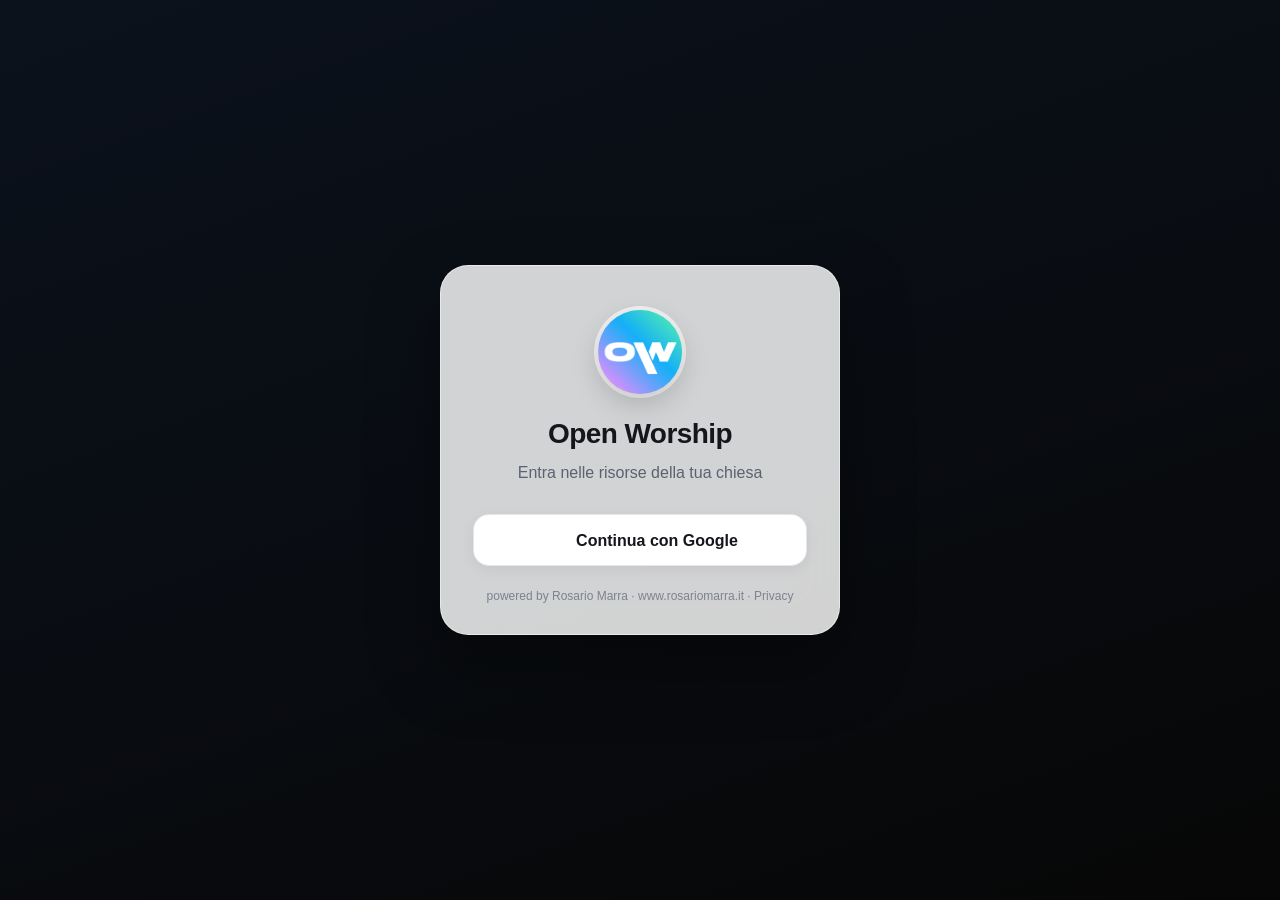
==== commit 34cbe1b7: "Informativa privacy, copia di sicurezza, schermo di attesa e tasto indietro su telefono e tablet" ====
--- a/index.html
+++ b/index.html
@@ -86,7 +86,17 @@
                 <img src="https://upload.wikimedia.org/wikipedia/commons/c/c1/Google_%22G%22_logo.svg" alt="">
                 Continua con Google
             </button>
-            <p class="login-footer-text">powered by Rosario Marra · <a href="https://www.rosariomarra.it" target="_blank" rel="noopener">www.rosariomarra.it</a></p>
+            <p class="login-footer-text">powered by Rosario Marra · <a href="https://www.rosariomarra.it" target="_blank" rel="noopener">www.rosariomarra.it</a> · <a href="privacy.html">Privacy</a></p>
+        </div>
+        <!-- Nuovo utente in attesa che un amministratore approvi l'accesso -->
+        <div class="login-card access-card hidden" id="accessPendingCard" role="status" aria-live="polite">
+            <div class="access-avatar"><img id="accessAvatar" src="immagini/icon-192.png" alt=""></div>
+            <h1 id="accessTitle">Richiesta inviata</h1>
+            <p class="access-who" id="accessWho"></p>
+            <p class="login-subtitle access-text" id="accessText"></p>
+            <button type="button" class="btn-google" id="accessRecheckBtn"><i class="ri-refresh-line"></i> Controlla di nuovo</button>
+            <button type="button" class="btn-text access-logout" id="accessLogoutBtn"><i class="ri-logout-box-r-line"></i> Esci</button>
+            <p class="login-footer-text"><a href="privacy.html">Informativa sulla privacy</a></p>
         </div>
     </div>
 
@@ -104,9 +114,10 @@
                 <button class="nav-item" data-target="cantici" title="Cantici"><i class="ri-music-2-line"></i><span>Cantici</span></button>
                 <button class="nav-item" data-target="bibbia" title="Bibbia"><i class="ri-book-read-line"></i><span>Bibbia</span></button>
                 <button class="nav-item" data-target="appunti" title="Appunti"><i class="ri-file-text-line"></i><span>Appunti</span></button>
+                <button class="nav-item nav-admin" data-target="utenti" title="Utenti: membri e amministratori"><i class="ri-team-line"></i><span>Utenti</span><span class="members-count nav-badge"></span></button>
             </nav>
             <div class="sidebar-footer">
-                <div class="user-profile-box" id="desktopProfileBox" role="button" tabindex="0" title="Account e impostazioni">
+                <div class="user-profile-box account-badge-host" id="desktopProfileBox" role="button" tabindex="0" title="Account e impostazioni">
                     <img id="userProfileImg" src="immagini/icon-192.png" alt="">
                     <div class="user-info">
                         <p id="userProfileName" class="user-name">Caricamento...</p>
@@ -155,6 +166,9 @@
                         <button class="quick-action admin-only-controls" id="quickAvviso" title="Nuovo avviso"><span class="qa-icon tone-blue"><i class="ri-notification-3-line"></i></span><span class="qa-long">Nuovo avviso</span><span class="qa-short">Avviso</span></button>
                     </div>
 
+                    <!-- Prossima scaletta -->
+                    <div class="dash-scaletta-wrap" id="dashScaletta"></div>
+
                     <div class="dash-columns">
                         <!-- Prossimi avvisi -->
                         <section class="dash-panel">
@@ -230,7 +244,7 @@
                             <div class="segmented favorites-header">
                                 <button class="favorites-tab active" data-tab="all">Tutti</button>
                                 <button class="favorites-tab" data-tab="favorites"><i class="ri-heart-line"></i> Preferiti</button>
-                                <button class="favorites-tab" data-tab="scalette"><i class="ri-list-ordered"></i> Scaletta</button>
+                                <button class="favorites-tab" data-tab="scalette"><i class="ri-list-ordered"></i> Servizi</button>
                             </div>
                         </div>
                         <div class="list-container" id="hymnsList"></div>
@@ -243,7 +257,7 @@
                         <button class="btn-text back-btn" id="backToHymns"><i class="ri-arrow-left-s-line"></i><span>Cantici</span></button>
                         <div class="reader-actions">
                             <div class="tools-menu-wrap">
-                            <button id="toolsToggleBtn" class="icon-btn" title="Accordi, metronomo e scorrimento"><i class="ri-music-2-line"></i></button>
+                            <button id="toolsToggleBtn" class="icon-btn" title="Strumenti: due colonne, metronomo e scorrimento"><i class="ri-settings-3-line"></i></button>
                         <div class="reader-toolbar tools-menu hidden" id="readerToolbar" role="dialog" aria-label="Strumenti musicali">
                             <div class="tools-menu-head"><span>Strumenti musicali</span><button class="tools-menu-close" id="toolsMenuClose" title="Chiudi"><i class="ri-close-line"></i></button></div>
                             <div class="tools-section-title">Accordi</div>
@@ -294,7 +308,8 @@
                             </div>
                             <button id="shareHymnBtn" class="icon-btn" title="Condividi"><i class="ri-share-line"></i></button>
                             <button id="projectHymnBtn" class="icon-btn admin-only-controls" title="Proietta"><i class="ri-projector-line"></i></button>
-                            <button id="addHymnToScalettaBtn" class="icon-btn admin-only-controls" title="Aggiungi alla scaletta"><i class="ri-play-list-add-line"></i></button>
+                            <button id="editChordsBtn" class="icon-btn admin-only-controls" title="Editor accordi"><i class="ri-music-2-line"></i></button>
+                            <button id="addHymnToScalettaBtn" class="icon-btn admin-only-controls" title="Aggiungi a un servizio"><i class="ri-play-list-add-line"></i></button>
                             <div class="apple-font-controls" role="group" aria-label="Dimensione testo">
                                 <button id="decreaseHymnFont" class="font-btn small-a" title="Testo più piccolo">A</button>
                                 <div class="font-divider"></div>
@@ -396,6 +411,22 @@
                             <ul id="highlightsUl" class="highlights-list"></ul>
                         </aside>
                     </div>
+                </div>
+            </section>
+
+            <!-- UTENTI (computer, solo amministratori): membri e amministratori -->
+            <section id="utenti" class="content-section">
+                <header class="section-header">
+                    <div class="section-title-wrapper">
+                        <div>
+                            <h1 class="section-title">Utenti</h1>
+                            <p class="section-subtitle">Chi può entrare nell'app e chi la gestisce</p>
+                        </div>
+                    </div>
+                </header>
+                <div class="section-body utenti-grid">
+                    <div class="utenti-card" id="utentiMembriSlot"></div>
+                    <div class="utenti-card" id="utentiAdminSlot"></div>
                 </div>
             </section>
         </main>
@@ -418,7 +449,7 @@
                 <div class="nav-icon-wrapper"><i class="ri-file-text-line"></i></div><span>Appunti</span>
             </button>
             <button class="nav-item" id="mobileAccountBtn">
-                <div class="nav-icon-wrapper"><img id="mobileAvatarImg" src="immagini/icon-192.png" alt=""></div><span>Account</span>
+                <div class="nav-icon-wrapper account-badge-host"><img id="mobileAvatarImg" src="immagini/icon-192.png" alt=""></div><span>Account</span>
             </button>
         </nav>
     </div>
@@ -492,6 +523,32 @@
                     <input type="range" id="setScrollSpeed" min="1" max="10" class="settings-range">
                 </div>
             </div>
+            <!-- Schermo di attesa della proiezione (solo computer, amministratori) -->
+            <div class="attesa-settings" id="attesaSettings">
+                <div class="settings-title">Proiezione · schermo di attesa</div>
+                <div class="settings-row">
+                    <span>Immagine quando non si proietta<small>sul secondo schermo, tra un cantico e l'altro</small></span>
+                    <label class="switch"><input type="checkbox" id="attesaAttiva"><span class="slider round"></span></label>
+                </div>
+                <div class="attesa-box">
+                    <div class="attesa-preview" id="attesaPreview"></div>
+                    <div class="attesa-actions">
+                        <input type="file" id="attesaFile" accept="image/*" hidden>
+                        <button type="button" class="btn-secondary" id="attesaScegli"><i class="ri-image-add-line"></i> Scegli immagine</button>
+                        <button type="button" class="btn-text" id="attesaLogo">Usa il logo</button>
+                        <select id="attesaFit" class="apple-select settings-select">
+                            <option value="cover">Riempi lo schermo</option>
+                            <option value="contain">Immagine intera</option>
+                        </select>
+                        <button type="button" class="btn-apple" id="attesaApri"><i class="ri-tv-2-line"></i> Apri schermo di attesa</button>
+                    </div>
+                </div>
+            </div>
+            <div class="admins-panel members-panel" id="membersPanel">
+                <div class="settings-title">Membri <span class="members-count"></span></div>
+                <p class="admins-hint">Chi entra per la prima volta resta in attesa finché un amministratore non lo approva.</p>
+                <div id="membersPanelBody"></div>
+            </div>
             <div class="admins-panel" id="adminsPanel">
                 <div class="settings-title">Amministratori</div>
                 <p class="admins-hint" id="adminsHint">Gli amministratori possono modificare cantici e avvisi e usare la proiezione.</p>
@@ -500,7 +557,18 @@
                     <input type="email" id="adminsEmailInput" class="apple-select field" placeholder="email@gmail.com" required>
                     <button type="submit" class="btn-apple" id="adminsAddBtn"><i class="ri-user-add-line"></i> Aggiungi</button>
                 </form>
-            </div>
+                <!-- Copia di sicurezza (solo il proprietario) -->
+                <div class="backup-box" id="backupBox" hidden>
+                    <div class="settings-title">Copia di sicurezza</div>
+                    <p class="admins-hint" id="backupInfo"></p>
+                    <div class="backup-actions">
+                        <button type="button" class="btn-apple" id="backupDownloadBtn"><i class="ri-download-cloud-2-line"></i> Scarica copia</button>
+                        <button type="button" class="btn-secondary" id="backupRestoreBtn"><i class="ri-history-line"></i> Ripristina da copia</button>
+                        <input type="file" id="backupFile" accept=".json,application/json" hidden>
+                    </div>
+                </div>
+            </div>
+            <a class="privacy-link" href="privacy.html" target="_blank" rel="noopener"><i class="ri-shield-user-line"></i> Informativa sulla privacy</a>
             <button id="mobileLogoutBtnModal" class="btn-logout"><i class="ri-logout-box-r-line"></i> Esci</button>
             <button class="btn-secondary btn-block" onclick="closeAccountModal()">Chiudi</button>
         </div>
@@ -509,7 +577,7 @@
     <!-- SCALETTA: crea / modifica -->
     <div id="scalettaModal" class="modal hidden">
         <div class="modal-content">
-            <h2 id="scalettaModalTitle">Nuova scaletta</h2>
+            <h2 id="scalettaModalTitle">Nuovo servizio</h2>
             <label class="field-label" for="scalettaData">DATA DEL SERVIZIO</label>
             <input type="date" id="scalettaData" class="apple-select field">
             <label class="field-label" for="scalettaTitolo">TITOLO (FACOLTATIVO)</label>
@@ -527,14 +595,14 @@
     <!-- CANTICO: aggiungi a una scaletta -->
     <div id="addToScalettaModal" class="modal hidden">
         <div class="modal-content add-to-scaletta">
-            <h2>Aggiungi alla scaletta</h2>
+            <h2>Aggiungi a un servizio</h2>
             <p class="add-to-scaletta-hymn" id="addToScalettaHymn"></p>
             <label class="field-label" for="addToScalettaEtichetta">ETICHETTA</label>
             <select id="addToScalettaEtichetta" class="apple-select field"></select>
-            <label class="field-label">SCALETTA</label>
+            <label class="field-label">SERVIZIO</label>
             <div class="add-to-scaletta-list" id="addToScalettaList"></div>
             <div class="modal-actions">
-                <button class="btn-text" id="addToScalettaNew"><i class="ri-add-line"></i> Nuova scaletta</button>
+                <button class="btn-text" id="addToScalettaNew"><i class="ri-add-line"></i> Nuovo servizio</button>
                 <div class="modal-actions-right">
                     <button class="btn-secondary" onclick="closeAddToScaletta()">Chiudi</button>
                 </div>
@@ -771,6 +839,7 @@
             <button type="button" data-act="share"><i class="ri-share-line"></i><span>Condividi</span></button>
             <button type="button" data-act="image"><i class="ri-image-line"></i><span>Immagine</span></button>
             <button type="button" data-act="note"><i class="ri-file-text-line"></i><span>Appunto</span></button>
+            <button type="button" data-act="project" class="admin-only-controls verse-project-btn"><i class="ri-projector-line"></i><span>Proietta</span></button>
         </div>
     </div>
     <div id="verseToast" class="verse-toast" role="status" aria-live="polite"></div>
@@ -780,6 +849,11 @@
     <script src="chords.js"></script>
     <script src="script.js"></script>
     <script src="scalette.js"></script>
+    <script src="membri.js"></script>
+    <script src="chord-editor.js"></script>
+    <script src="riferimenti.js"></script>
+    <script src="backup.js"></script>
+    <script src="indietro.js"></script>
     <script src="projection.js"></script>
     <script src="dashboard.js"></script>
     <script>
--- a/style.css
+++ b/style.css
@@ -5239,3 +5239,1176 @@
         width: 100%;
     }
 }
+
+/* ---------- HOME: PROSSIMA SCALETTA ---------- */
+.dash-scaletta-wrap:empty {
+    display: none;
+}
+.dash-scaletta {
+    display: flex;
+    align-items: center;
+    gap: 14px;
+    width: 100%;
+    min-width: 0;
+    padding: 12px 14px;
+    border: 1px solid var(--border-color);
+    border-radius: 20px;
+    background: var(--bg-card);
+    box-shadow: var(--shadow-sm);
+    color: var(--text-main);
+    font: inherit;
+    text-align: left;
+    cursor: pointer;
+    transition: border-color 0.15s ease, box-shadow 0.15s ease, transform 0.1s ease;
+}
+button.dash-scaletta:hover {
+    border-color: var(--accent-color);
+    box-shadow: var(--shadow-md);
+}
+button.dash-scaletta:active {
+    transform: scale(0.99);
+}
+.dash-scaletta.is-empty {
+    cursor: default;
+}
+.dash-scaletta .scaletta-date {
+    width: 48px;
+    height: 54px;
+    border-radius: 13px;
+    background: var(--accent-color);
+    color: #fff;
+}
+.dash-scaletta .scaletta-date b {
+    font-size: 20px;
+}
+.dash-scaletta-icon {
+    display: flex;
+    align-items: center;
+    justify-content: center;
+    flex-shrink: 0;
+    width: 40px;
+    height: 40px;
+    border-radius: 12px;
+    background: var(--accent-soft);
+    color: var(--accent-color);
+    font-size: 20px;
+}
+.dash-scaletta-main {
+    display: flex;
+    flex-direction: column;
+    flex: 1;
+    min-width: 0;
+    gap: 3px;
+}
+.dash-scaletta-label {
+    color: var(--accent-color);
+    font-size: 11px;
+    font-weight: 700;
+    letter-spacing: 0.05em;
+    text-transform: uppercase;
+}
+.dash-scaletta.is-empty .dash-scaletta-label {
+    color: var(--text-muted);
+}
+.dash-scaletta-title {
+    overflow: hidden;
+    font-size: 15px;
+    font-weight: 600;
+    text-overflow: ellipsis;
+    white-space: nowrap;
+}
+.dash-scaletta-title small {
+    margin-left: 4px;
+    color: var(--text-muted);
+    font-size: 12px;
+    font-weight: 500;
+}
+.dash-scaletta.is-empty .dash-scaletta-title {
+    font-weight: 500;
+}
+.dash-scaletta-songs {
+    overflow: hidden;
+    color: var(--text-muted);
+    font-size: 13px;
+    text-overflow: ellipsis;
+    white-space: nowrap;
+}
+.dash-scaletta-go {
+    flex-shrink: 0;
+    color: var(--text-muted);
+    font-size: 22px;
+}
+.dash-scaletta .btn-text {
+    flex-shrink: 0;
+    display: inline-flex;
+    align-items: center;
+    gap: 2px;
+}
+@media (max-width: 768px) {
+    .dash-scaletta {
+        gap: 12px;
+        padding: 10px 12px;
+        border-radius: 18px;
+    }
+    .dash-scaletta .scaletta-date {
+        width: 42px;
+        height: 48px;
+    }
+    .dash-scaletta .scaletta-date b {
+        font-size: 18px;
+    }
+}
+
+/* ---------- HOME COMPATTA SU TELEFONO ---------- */
+/* Tutto deve stare in una schermata sopra la barra di navigazione */
+@media (max-width: 768px) {
+    #dashboard .section-header {
+        padding-top: 6px;
+        padding-bottom: 4px;
+    }
+    #dashboard .section-body {
+        gap: 8px;
+        padding-bottom: 8px;
+    }
+    #dashboard .verse-inner {
+        gap: 5px;
+        padding: 12px 14px 10px;
+    }
+    #dashboard .verse-text {
+        font-size: 14.5px;
+        line-height: 1.35;
+    }
+    #dashboard .verse-btn {
+        height: 30px;
+        min-height: 30px;
+    }
+    #dashboard #quickSearchHymn {
+        min-height: 38px;
+    }
+    .dash-scaletta {
+        gap: 10px;
+        padding: 8px 12px;
+        border-radius: 16px;
+    }
+    .dash-scaletta .scaletta-date {
+        width: 38px;
+        height: 44px;
+        border-radius: 11px;
+    }
+    .dash-scaletta .scaletta-date b {
+        font-size: 17px;
+    }
+    .dash-scaletta .scaletta-date small {
+        font-size: 9px;
+    }
+    .dash-scaletta-main {
+        gap: 1px;
+    }
+    .dash-scaletta-label {
+        font-size: 10px;
+    }
+    .dash-scaletta-title {
+        font-size: 14.5px;
+    }
+    .dash-scaletta-songs {
+        font-size: 12px;
+    }
+    #dashboard .dash-panel-head {
+        margin-bottom: 0;
+    }
+    #dashboard .dash-hymn {
+        min-height: 36px;
+    }
+    #dashboard .dash-avviso {
+        min-height: 46px;
+        padding-top: 4px;
+        padding-bottom: 4px;
+    }
+    /* Schermi molto bassi: si toglie l'anteprima dei cantici del servizio */
+    #dashboard.dash-tight .dash-scaletta-songs {
+        display: none;
+    }
+}
+@media (max-width: 768px) and (max-height: 720px) {
+    #dashboard .verse-header {
+        display: none;
+    }
+}
+@media (max-width: 768px) {
+    #dashboard.dash-tighter .quick-actions {
+        display: none;
+    }
+    #dashboard.dash-tighter .verse-text {
+        -webkit-line-clamp: 2;
+        display: -webkit-box;
+        -webkit-box-orient: vertical;
+        overflow: hidden;
+    }
+    #dashboard.dash-tighter .section-header {
+        padding-top: 2px;
+        padding-bottom: 2px;
+    }
+}
+@media (max-width: 768px) {
+    body:has(#dashboard.active) .main-content {
+        padding-bottom: var(--dash-nav-space, 102px);
+    }
+}
+
+/* ---------- ACCESSO SU APPROVAZIONE ---------- */
+.access-card .access-avatar {
+    width: 84px;
+    height: 84px;
+    margin: 0 auto 18px;
+    overflow: hidden;
+    border-radius: 50%;
+    box-shadow: 0 10px 28px rgba(0, 0, 0, 0.18), 0 0 0 4px rgba(255, 255, 255, 0.7);
+}
+.access-card .access-avatar img {
+    width: 100%;
+    height: 100%;
+    object-fit: cover;
+}
+.access-card h1 {
+    margin-bottom: 6px;
+}
+.access-who {
+    margin: 0 0 14px;
+    color: #14161b;
+    font-size: 14px;
+    font-weight: 600;
+    overflow-wrap: anywhere;
+}
+.access-text {
+    margin-bottom: 24px;
+    line-height: 1.5;
+}
+.access-card .btn-google i {
+    font-size: 20px;
+}
+.access-logout {
+    display: inline-flex;
+    align-items: center;
+    gap: 6px;
+    margin-top: 14px;
+    color: #5b6270;
+}
+
+/* Membri (impostazioni account) */
+.members-count:not(:empty) {
+    display: inline-block;
+    min-width: 18px;
+    margin-left: 6px;
+    padding: 1px 6px;
+    border-radius: 999px;
+    background: #ff3b30;
+    color: #fff;
+    font-size: 11px;
+    letter-spacing: 0;
+    text-align: center;
+    vertical-align: 1px;
+}
+.members-group-title {
+    margin: 4px 0 4px;
+    font-size: 13px;
+    font-weight: 600;
+}
+.members-group-title.is-pending {
+    color: #ff9500;
+}
+.members-none {
+    display: flex;
+    align-items: center;
+    gap: 6px;
+    margin: 0 0 8px;
+    color: var(--text-muted);
+    font-size: 13px;
+}
+.members-none i {
+    color: #34c759;
+    font-size: 17px;
+}
+.members-list {
+    margin: 0 0 8px;
+    padding: 0;
+    list-style: none;
+}
+.member-item {
+    display: flex;
+    align-items: center;
+    gap: 10px;
+    min-height: 52px;
+    padding: 6px 0;
+    border-bottom: 1px solid var(--border-color);
+}
+.member-item[hidden] {
+    display: none;
+}
+.member-avatar {
+    display: flex;
+    align-items: center;
+    justify-content: center;
+    flex-shrink: 0;
+    width: 36px;
+    height: 36px;
+    overflow: hidden;
+    border-radius: 50%;
+    background: var(--accent-soft);
+    color: var(--accent-color);
+    font-size: 15px;
+    font-weight: 700;
+}
+.member-avatar img {
+    width: 100%;
+    height: 100%;
+    object-fit: cover;
+}
+.member-info {
+    display: flex;
+    flex-direction: column;
+    flex: 1;
+    min-width: 0;
+}
+.member-name,
+.member-email {
+    overflow: hidden;
+    text-overflow: ellipsis;
+    white-space: nowrap;
+}
+.member-name {
+    font-size: 14px;
+    font-weight: 600;
+}
+.member-email {
+    color: var(--text-muted);
+    font-size: 12px;
+}
+.member-actions {
+    display: flex;
+    align-items: center;
+    gap: 6px;
+    flex-shrink: 0;
+}
+.member-btn {
+    display: inline-flex;
+    align-items: center;
+    justify-content: center;
+    gap: 4px;
+    min-width: 34px;
+    height: 34px;
+    padding: 0 10px;
+    border: none;
+    border-radius: 10px;
+    font: inherit;
+    font-size: 13px;
+    font-weight: 600;
+    cursor: pointer;
+}
+.member-btn i {
+    font-size: 17px;
+}
+.member-btn.is-ok {
+    background: var(--accent-color);
+    color: #fff;
+}
+.member-btn.is-no {
+    padding: 0;
+    background: var(--bg-app);
+    color: var(--text-muted);
+}
+.member-btn.is-no:hover {
+    background: rgba(255, 59, 48, 0.12);
+    color: #ff3b30;
+}
+.members-details {
+    margin: 4px 0 8px;
+}
+.members-details summary {
+    padding: 8px 0;
+    color: var(--accent-color);
+    font-size: 14px;
+    font-weight: 600;
+    cursor: pointer;
+}
+.members-search {
+    margin: 4px 0 6px;
+}
+
+/* Pallino rosso su Account quando ci sono richieste di accesso */
+.account-badge-host {
+    position: relative;
+}
+body.membri-in-attesa .account-badge-host::after {
+    content: "";
+    position: absolute;
+    top: 2px;
+    right: 2px;
+    width: 10px;
+    height: 10px;
+    border: 2px solid var(--bg-card);
+    border-radius: 50%;
+    background: #ff3b30;
+}
+body.membri-in-attesa #desktopProfileBox.account-badge-host::after {
+    top: 8px;
+    left: 38px;
+    right: auto;
+}
+
+/* ---------- EDITOR DEGLI ACCORDI ---------- */
+body.ce-open {
+    overflow: hidden;
+}
+.ce-overlay {
+    position: fixed;
+    inset: 0;
+    z-index: 12000;
+    display: flex;
+    align-items: stretch;
+    justify-content: center;
+    background: rgba(0, 0, 0, 0.45);
+    animation: fadeIn 0.15s ease;
+}
+.ce-sheet {
+    display: flex;
+    flex-direction: column;
+    width: 100%;
+    max-width: 920px;
+    margin: 24px;
+    overflow: hidden;
+    border-radius: 22px;
+    background: var(--bg-app);
+    box-shadow: 0 30px 80px rgba(0, 0, 0, 0.35);
+}
+.ce-head {
+    display: flex;
+    align-items: center;
+    gap: 10px;
+    padding: 12px 14px;
+    border-bottom: 1px solid var(--border-color);
+    background: var(--bg-card);
+}
+.ce-title {
+    flex: 1;
+    min-width: 0;
+}
+.ce-title h2 {
+    margin: 0;
+    font-size: 18px;
+    font-weight: 600;
+}
+.ce-title p {
+    margin: 2px 0 0;
+    overflow: hidden;
+    color: var(--text-muted);
+    font-size: 13px;
+    text-overflow: ellipsis;
+    white-space: nowrap;
+}
+.ce-head .btn-apple {
+    flex-shrink: 0;
+}
+.ce-head #ceUndo[disabled] {
+    opacity: 0.35;
+    pointer-events: none;
+}
+.ce-tools {
+    padding: 12px 16px 10px;
+    border-bottom: 1px solid var(--border-color);
+    background: var(--bg-card);
+}
+.ce-key-row {
+    display: flex;
+    align-items: center;
+    justify-content: space-between;
+    gap: 10px;
+    flex-wrap: wrap;
+    margin-bottom: 10px;
+}
+.ce-key-name {
+    font-size: 15px;
+}
+.ce-key-name b {
+    color: var(--accent-color);
+}
+.ce-mode .favorites-tab {
+    padding: 6px 12px;
+    font-size: 13px;
+}
+
+/* Pianoforte di un'ottava: tasti bianchi in fila, neri sovrapposti */
+.ce-piano {
+    position: relative;
+    display: grid;
+    grid-template-columns: repeat(7, 1fr);
+    width: 100%;
+    max-width: 440px;
+    height: 104px;
+    margin: 0 auto 12px;
+    user-select: none;
+}
+.ce-key {
+    position: relative;
+    border: none;
+    font: inherit;
+    cursor: pointer;
+    transition: background 0.12s ease, transform 0.08s ease;
+}
+.ce-key:active {
+    transform: translateY(1px);
+}
+.ce-key span {
+    position: absolute;
+    left: 0;
+    right: 0;
+    bottom: 6px;
+    font-size: 11px;
+    font-weight: 600;
+    text-align: center;
+    pointer-events: none;
+}
+.ce-white {
+    height: 100%;
+    margin: 0 1px;
+    border: 1px solid var(--border-color);
+    border-radius: 0 0 8px 8px;
+    background: #fff;
+    color: #3a3f4a;
+    box-shadow: inset 0 -3px 0 rgba(0, 0, 0, 0.06);
+}
+.ce-black {
+    position: absolute;
+    top: 0;
+    left: calc((var(--after) + 1) * (100% / 7) - (100% / 7) * 0.3);
+    z-index: 2;
+    width: calc((100% / 7) * 0.6);
+    height: 60%;
+    border-radius: 0 0 6px 6px;
+    background: #23262d;
+    color: #c9ccd3;
+}
+.ce-black span {
+    bottom: 4px;
+    font-size: 9px;
+}
+/* note della scala: pallino; tonica: tasto blu */
+.ce-key.in-scale::after {
+    content: "";
+    position: absolute;
+    left: 50%;
+    bottom: 24px;
+    width: 7px;
+    height: 7px;
+    margin-left: -3.5px;
+    border-radius: 50%;
+    background: var(--accent-color);
+    opacity: 0.55;
+}
+.ce-black.in-scale::after {
+    bottom: 18px;
+    background: #8ec5ff;
+    opacity: 0.9;
+}
+.ce-key.is-root {
+    background: var(--accent-color);
+    color: #fff;
+}
+.ce-key.is-root::after {
+    background: #fff;
+    opacity: 1;
+}
+
+/* Tavolozza degli accordi */
+.ce-palette {
+    display: flex;
+    gap: 6px;
+    padding-bottom: 4px;
+    overflow-x: auto;
+    scrollbar-width: thin;
+}
+.ce-chip {
+    display: flex;
+    flex-direction: column;
+    align-items: center;
+    flex-shrink: 0;
+    min-width: 58px;
+    padding: 6px 10px;
+    border: 1px solid var(--border-color);
+    border-radius: 12px;
+    background: var(--bg-app);
+    color: var(--text-main);
+    font: inherit;
+    cursor: pointer;
+    transition: background 0.12s ease, border-color 0.12s ease, transform 0.08s ease;
+}
+.ce-chip b {
+    font-size: 15px;
+    font-weight: 700;
+}
+.ce-chip small {
+    margin-top: 1px;
+    color: var(--text-muted);
+    font-size: 10px;
+}
+.ce-chip:hover {
+    border-color: var(--accent-color);
+}
+.ce-chip.active {
+    border-color: var(--accent-color);
+    background: var(--accent-color);
+    color: #fff;
+    transform: translateY(-1px);
+}
+.ce-chip.active small {
+    color: rgba(255, 255, 255, 0.85);
+}
+.ce-chip.ce-other b {
+    font-size: 13px;
+}
+.ce-chip.ce-eraser.active {
+    border-color: #ff3b30;
+    background: #ff3b30;
+}
+.ce-hint {
+    display: flex;
+    align-items: center;
+    gap: 6px;
+    margin: 8px 0 0;
+    color: var(--text-muted);
+    font-size: 12.5px;
+}
+
+/* Testo: ogni lettera è un punto dove mettere l'accordo */
+.ce-lyrics {
+    flex: 1;
+    padding: 16px 20px 40px;
+    overflow-y: auto;
+    font-size: 18px;
+    line-height: 1.2;
+}
+.ce-line {
+    display: flex;
+    flex-wrap: wrap;
+    margin-bottom: 4px;
+}
+.ce-c {
+    position: relative;
+    display: inline-block;
+    padding-top: 1.35em;
+    border-radius: 4px;
+    cursor: pointer;
+}
+.ce-c:hover {
+    background: var(--accent-soft);
+}
+.ce-chord {
+    position: absolute;
+    top: 0;
+    left: 0;
+    z-index: 1;
+    padding: 0 2px;
+    border-radius: 4px;
+    color: #111;
+    font-size: 0.82em;
+    font-style: normal;
+    font-weight: 800;
+    white-space: nowrap;
+    background: #ffe58a;
+}
+.ce-chord:hover {
+    background: #ffb3ad;
+    text-decoration: line-through;
+}
+.ce-c.has-chord {
+    color: var(--accent-color);
+}
+.ce-end {
+    min-width: 1.4em;
+    padding-left: 4px;
+}
+.ce-plus {
+    color: var(--text-muted);
+    opacity: 0.4;
+    font-size: 0.8em;
+}
+.ce-label {
+    margin: 14px 0 4px;
+    color: var(--accent-color);
+    font-size: 12px;
+    font-weight: 700;
+    letter-spacing: 0.06em;
+    text-transform: uppercase;
+}
+.ce-gap {
+    height: 14px;
+}
+@media (max-width: 768px) {
+    .ce-sheet {
+        margin: 0;
+        border-radius: 0;
+    }
+    .ce-head {
+        padding: 10px 10px;
+        padding-top: max(10px, env(safe-area-inset-top));
+    }
+    .ce-tools {
+        padding: 10px 12px 8px;
+    }
+    .ce-piano {
+        height: 88px;
+        margin-bottom: 10px;
+    }
+    .ce-lyrics {
+        padding: 12px 14px 60px;
+        font-size: 17px;
+    }
+}
+
+/* ---------- UTENTI (computer, solo amministratori) ---------- */
+.nav-item.nav-admin {
+    display: none;
+}
+body.is-admin .nav-item.nav-admin {
+    display: flex;
+}
+.nav-item .nav-badge:not(:empty) {
+    margin-left: auto;
+}
+.utenti-grid {
+    display: grid;
+    grid-template-columns: minmax(0, 1.2fr) minmax(0, 1fr);
+    align-items: start;
+    gap: 18px;
+}
+.utenti-card {
+    padding: 6px 20px 16px;
+    border: 1px solid var(--border-color);
+    border-radius: var(--radius-lg);
+    background: var(--bg-card);
+    box-shadow: var(--shadow-sm);
+}
+.utenti-card .admins-panel {
+    margin: 0;
+}
+.utenti-card .settings-title {
+    padding-top: 14px;
+    font-size: 13px;
+}
+@media (max-width: 1100px) {
+    .utenti-grid {
+        grid-template-columns: minmax(0, 1fr);
+    }
+}
+@media (max-width: 768px) {
+    .nav-item.nav-admin,
+    body.is-admin .nav-item.nav-admin {
+        display: none;
+    }
+}
+#utenti .section-subtitle {
+    text-transform: none;
+}
+
+/* ---------- AVANZAMENTO CARICAMENTO / ELIMINAZIONE CANTICI ---------- */
+.progress-modal {
+    z-index: 11000;
+}
+.progress-card {
+    max-width: 420px;
+    text-align: center;
+}
+.progress-head {
+    display: flex;
+    flex-direction: column;
+    align-items: center;
+    gap: 10px;
+    margin-bottom: 6px;
+}
+.progress-head h2 {
+    margin: 0;
+    font-size: 19px;
+}
+.progress-icon {
+    display: flex;
+    align-items: center;
+    justify-content: center;
+    width: 52px;
+    height: 52px;
+    border-radius: 50%;
+    background: var(--accent-soft);
+    color: var(--accent-color);
+    font-size: 24px;
+}
+.progress-card.is-done.all-ok .progress-icon {
+    background: rgba(52, 199, 89, 0.15);
+    color: #28a745;
+}
+.progress-card.is-done.with-errors .progress-icon {
+    background: rgba(255, 149, 0, 0.15);
+    color: #ff9500;
+}
+.progress-count {
+    margin: 10px 0 8px;
+    color: var(--text-muted);
+    font-size: 15px;
+}
+.progress-count b {
+    color: var(--text-main);
+    font-size: 34px;
+    font-weight: 700;
+    font-variant-numeric: tabular-nums;
+}
+.progress-track {
+    height: 10px;
+    overflow: hidden;
+    border-radius: 999px;
+    background: var(--bg-app);
+}
+.pc-bar {
+    display: block;
+    width: 0;
+    height: 100%;
+    border-radius: inherit;
+    background: linear-gradient(90deg, var(--accent-color), #5ac8fa);
+    transition: width 0.25s ease;
+}
+.progress-card.is-done.all-ok .pc-bar {
+    background: #34c759;
+}
+.progress-current {
+    min-height: 1.4em;
+    margin: 10px 0 12px;
+    overflow: hidden;
+    color: var(--text-muted);
+    font-size: 13px;
+    text-overflow: ellipsis;
+    white-space: nowrap;
+}
+.progress-card.is-done .progress-current {
+    color: var(--text-main);
+    font-size: 14px;
+    font-weight: 600;
+    white-space: normal;
+}
+.progress-stats {
+    display: flex;
+    justify-content: center;
+    gap: 18px;
+    margin-bottom: 12px;
+    font-size: 14px;
+}
+.progress-stats span {
+    display: inline-flex;
+    align-items: center;
+    gap: 5px;
+}
+.ps-ok i {
+    color: #34c759;
+}
+.ps-err {
+    color: var(--text-muted);
+}
+.ps-err i {
+    color: var(--text-muted);
+}
+.ps-err.has-errors,
+.ps-err.has-errors i {
+    color: #ff3b30;
+}
+.progress-errors {
+    margin-bottom: 12px;
+    text-align: left;
+}
+.progress-errors summary {
+    color: #ff3b30;
+    font-size: 13px;
+    font-weight: 600;
+    cursor: pointer;
+}
+.progress-errors ul {
+    max-height: 140px;
+    margin: 8px 0 0;
+    padding-left: 18px;
+    overflow-y: auto;
+    color: var(--text-muted);
+    font-size: 12.5px;
+}
+.progress-actions {
+    display: flex;
+    justify-content: center;
+    gap: 10px;
+}
+.progress-actions button {
+    min-width: 140px;
+}
+.progress-actions [hidden],
+.progress-errors[hidden] {
+    display: none !important;
+}
+
+/* Bibbia: "Proietta" tra le azioni sui versetti (amministratori) */
+body.is-admin .verse-action-buttons {
+    grid-template-columns: repeat(5, 1fr);
+}
+
+/* Bibbia sul computer: il testo usa tutta la larghezza della colonna */
+@media (min-width: 1024px) {
+    .bible-reader-content {
+        max-width: none;
+        padding-left: clamp(32px, 4vw, 64px);
+        padding-right: clamp(32px, 4vw, 64px);
+    }
+}
+
+/* Cuore dei preferiti: stesso stile delle altre icone (cerchio colorato) */
+.favorite-btn {
+    background: var(--accent-soft);
+    color: var(--accent-color);
+}
+.favorite-btn:hover {
+    background: color-mix(in srgb, var(--accent-color) 18%, transparent);
+}
+.favorite-btn.active {
+    background: rgba(255, 45, 85, 0.12);
+    color: #ff2d55;
+}
+.favorite-btn.active:hover {
+    background: rgba(255, 45, 85, 0.2);
+}
+
+/* ---------- RIFERIMENTI INCROCIATI (Bibbia) ---------- */
+.xref-mark {
+    display: inline-flex;
+    align-items: center;
+    justify-content: center;
+    width: 1.15em;
+    height: 1.15em;
+    margin: 0 0.1em 0 0.15em;
+    padding: 0;
+    border: none;
+    border-radius: 50%;
+    background: var(--accent-soft);
+    color: var(--accent-color);
+    font-size: 0.62em;
+    vertical-align: 0.35em;
+    cursor: pointer;
+    opacity: 0.75;
+    transition: opacity 0.15s ease, transform 0.1s ease;
+}
+.xref-mark:hover {
+    opacity: 1;
+    transform: scale(1.15);
+}
+.no-xrefs .xref-mark,
+.no-xrefs .xref-credit {
+    display: none;
+}
+.xref-credit {
+    margin: 28px 0 0;
+    color: var(--text-muted);
+    font-family: var(--font);
+    font-size: 12px;
+    text-align: center;
+}
+.xref-credit a {
+    color: inherit;
+}
+.xref-back {
+    display: inline-flex;
+    align-items: center;
+    gap: 6px;
+    margin: 0 0 14px;
+    padding: 8px 14px;
+    border: none;
+    border-radius: 999px;
+    background: var(--accent-soft);
+    color: var(--accent-color);
+    font-family: var(--font);
+    font-size: 14px;
+    font-weight: 600;
+    cursor: pointer;
+}
+.xref-popover {
+    position: fixed;
+    z-index: 9500;
+    width: max-content;
+    max-width: min(360px, calc(100vw - 24px));
+    padding: 10px 12px 12px;
+    border: 1px solid var(--border-color);
+    border-radius: 16px;
+    background: var(--bg-card);
+    box-shadow: var(--shadow-md), 0 18px 40px rgba(0, 0, 0, 0.18);
+    font-family: var(--font);
+    animation: fadeIn 0.12s ease;
+}
+.xref-pop-head {
+    display: flex;
+    align-items: center;
+    justify-content: space-between;
+    gap: 10px;
+    margin-bottom: 8px;
+    color: var(--text-muted);
+    font-size: 12px;
+    font-weight: 600;
+}
+.xref-pop-close {
+    display: flex;
+    padding: 2px;
+    border: none;
+    background: none;
+    color: var(--text-muted);
+    font-size: 18px;
+    cursor: pointer;
+}
+.xref-pop-list {
+    display: flex;
+    flex-wrap: wrap;
+    gap: 6px;
+}
+.xref-go {
+    padding: 7px 12px;
+    border: none;
+    border-radius: 999px;
+    background: var(--accent-soft);
+    color: var(--accent-color);
+    font: inherit;
+    font-size: 14px;
+    font-weight: 600;
+    cursor: pointer;
+}
+.xref-go:hover {
+    background: var(--accent-color);
+    color: #fff;
+}
+@media (max-width: 768px) {
+    .xref-popover {
+        left: 12px !important;
+        right: 12px;
+        bottom: calc(96px + env(safe-area-inset-bottom));
+        top: auto !important;
+        width: auto;
+        max-width: none;
+    }
+}
+
+/* ---------- SCHERMO DI ATTESA (impostazioni, solo computer) ---------- */
+.attesa-settings {
+    display: none;
+    margin: -8px 0 18px;
+}
+@media (min-width: 769px) {
+    body.is-admin .attesa-settings {
+        display: block;
+    }
+}
+.attesa-box {
+    display: flex;
+    gap: 14px;
+    align-items: flex-start;
+    padding: 12px 0 4px;
+}
+.attesa-preview {
+    flex-shrink: 0;
+    width: 160px;
+    aspect-ratio: 16 / 9;
+    border-radius: 10px;
+    background-color: #000;
+    background-position: center;
+    background-repeat: no-repeat;
+    box-shadow: inset 0 0 0 1px rgba(255, 255, 255, 0.08);
+}
+.attesa-preview.is-cover {
+    background-size: cover;
+}
+.attesa-preview.is-contain {
+    background-size: contain;
+}
+.attesa-preview.is-logo {
+    background-size: 34%;
+}
+.attesa-actions {
+    display: flex;
+    flex-wrap: wrap;
+    align-items: center;
+    gap: 8px;
+}
+.attesa-actions .btn-secondary,
+.attesa-actions .btn-apple {
+    display: inline-flex;
+    align-items: center;
+    gap: 6px;
+}
+.attesa-actions [hidden] {
+    display: none !important;
+}
+.attesa-pill {
+    position: fixed;
+    right: 20px;
+    bottom: 20px;
+    z-index: 1500;
+    display: flex;
+    align-items: center;
+    gap: 10px;
+    padding: 8px 8px 8px 14px;
+    border-radius: 999px;
+    background: #14161b;
+    color: #fff;
+    font-size: 13px;
+    font-weight: 600;
+    box-shadow: 0 10px 30px rgba(0, 0, 0, 0.3);
+}
+.attesa-pill i {
+    font-size: 17px;
+    color: #5ac8fa;
+}
+.attesa-pill button {
+    padding: 6px 12px;
+    border: none;
+    border-radius: 999px;
+    background: rgba(255, 255, 255, 0.15);
+    color: #fff;
+    font: inherit;
+    cursor: pointer;
+}
+.attesa-pill button:hover {
+    background: rgba(255, 255, 255, 0.28);
+}
+@media (max-width: 768px) {
+    .attesa-pill {
+        display: none;
+    }
+}
+
+/* Link all'informativa sulla privacy (impostazioni account) */
+.privacy-link {
+    display: flex;
+    align-items: center;
+    justify-content: center;
+    gap: 6px;
+    margin: 0 0 12px;
+    color: var(--text-muted);
+    font-size: 13px;
+    text-decoration: none;
+}
+.privacy-link:hover {
+    color: var(--accent-color);
+}
+
+/* Copia di sicurezza (proprietario) */
+.backup-box {
+    margin-top: 10px;
+}
+.backup-box[hidden] {
+    display: none;
+}
+.backup-actions {
+    display: flex;
+    flex-wrap: wrap;
+    gap: 8px;
+}
+.backup-actions .btn-apple,
+.backup-actions .btn-secondary {
+    display: inline-flex;
+    align-items: center;
+    gap: 6px;
+}
